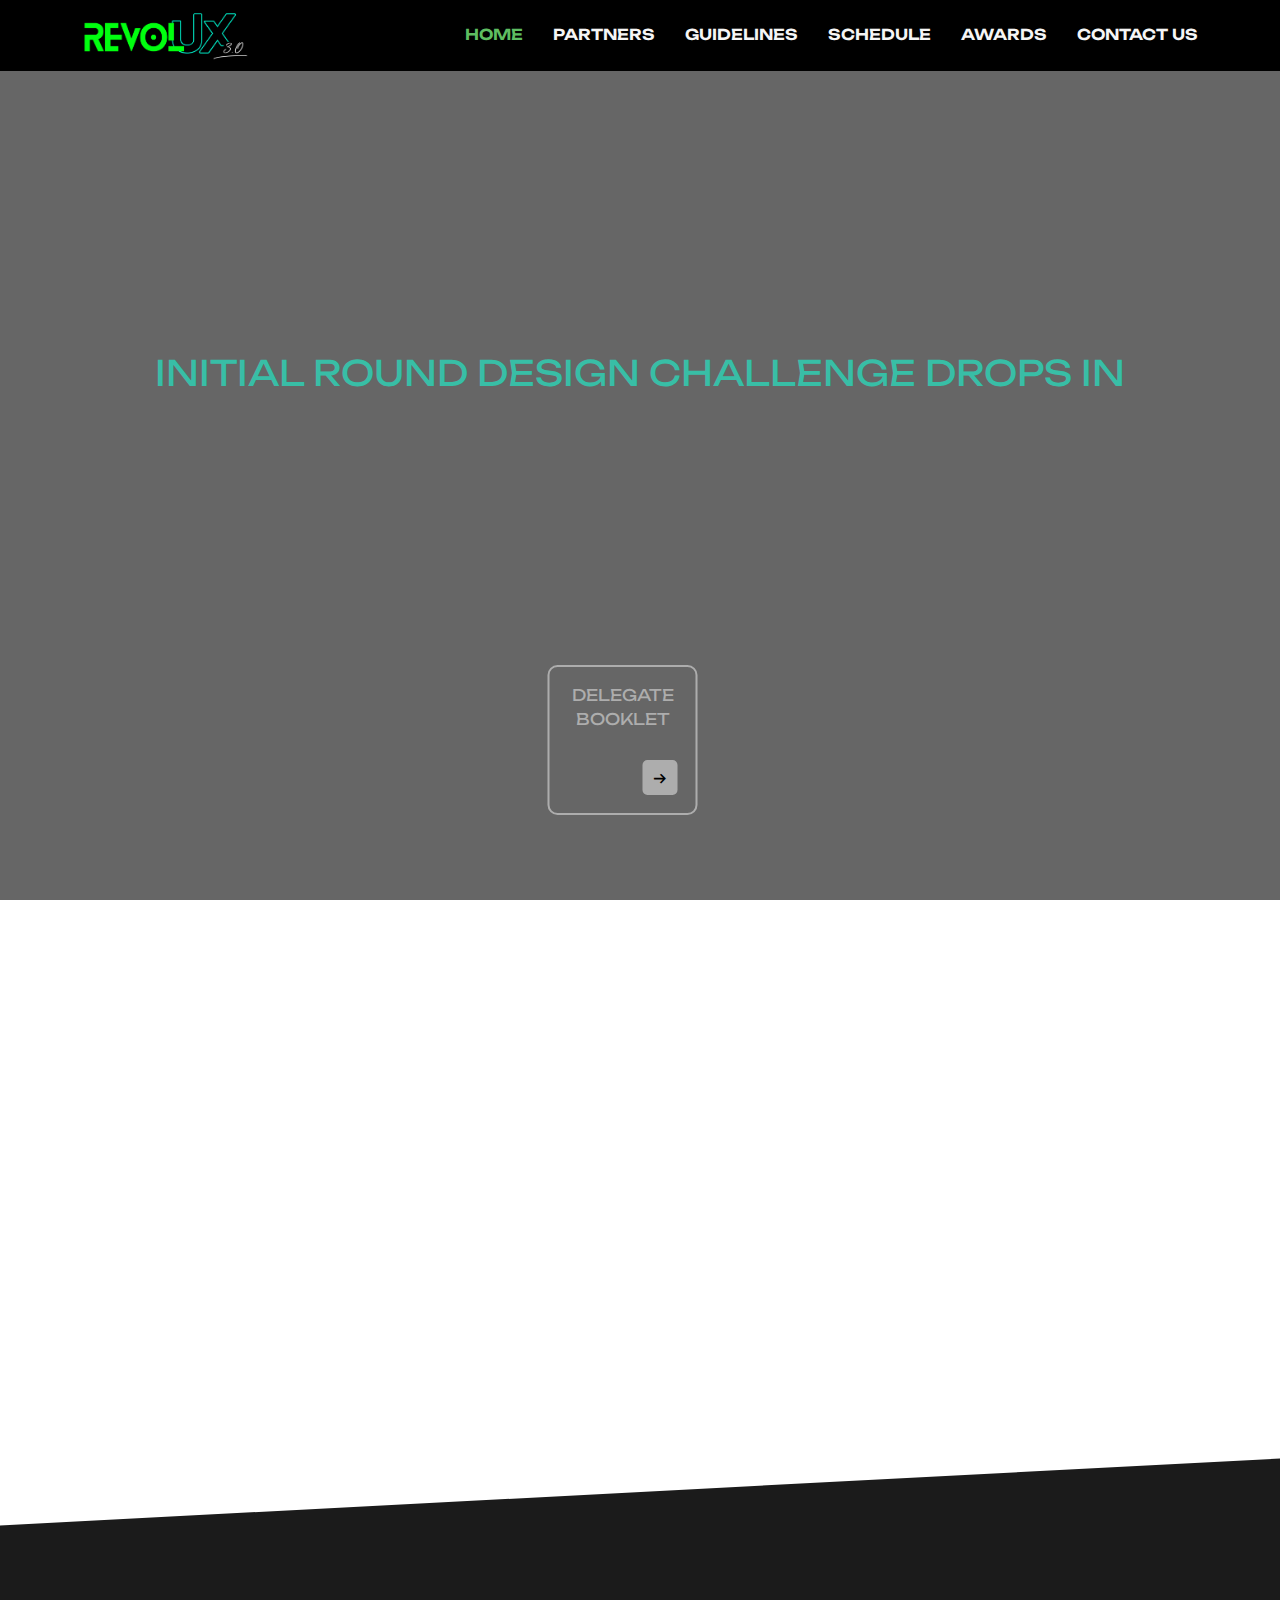
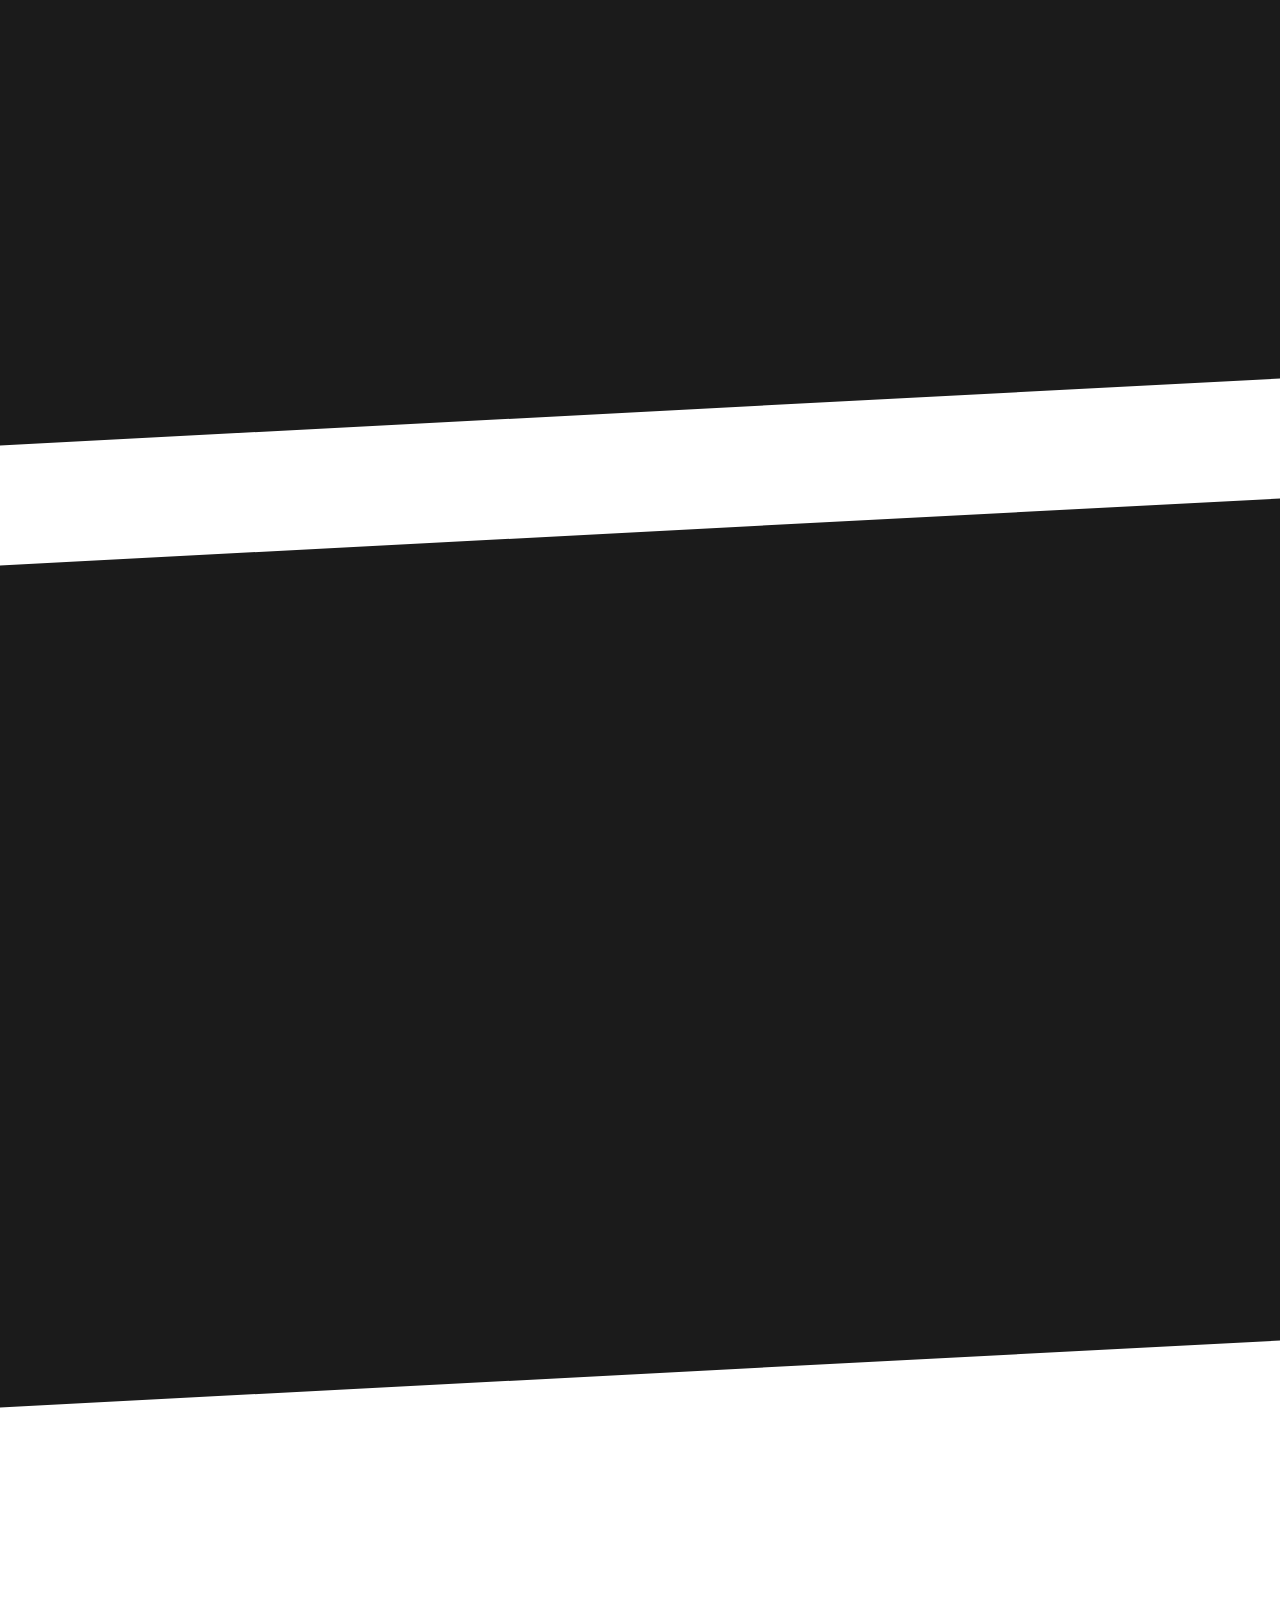
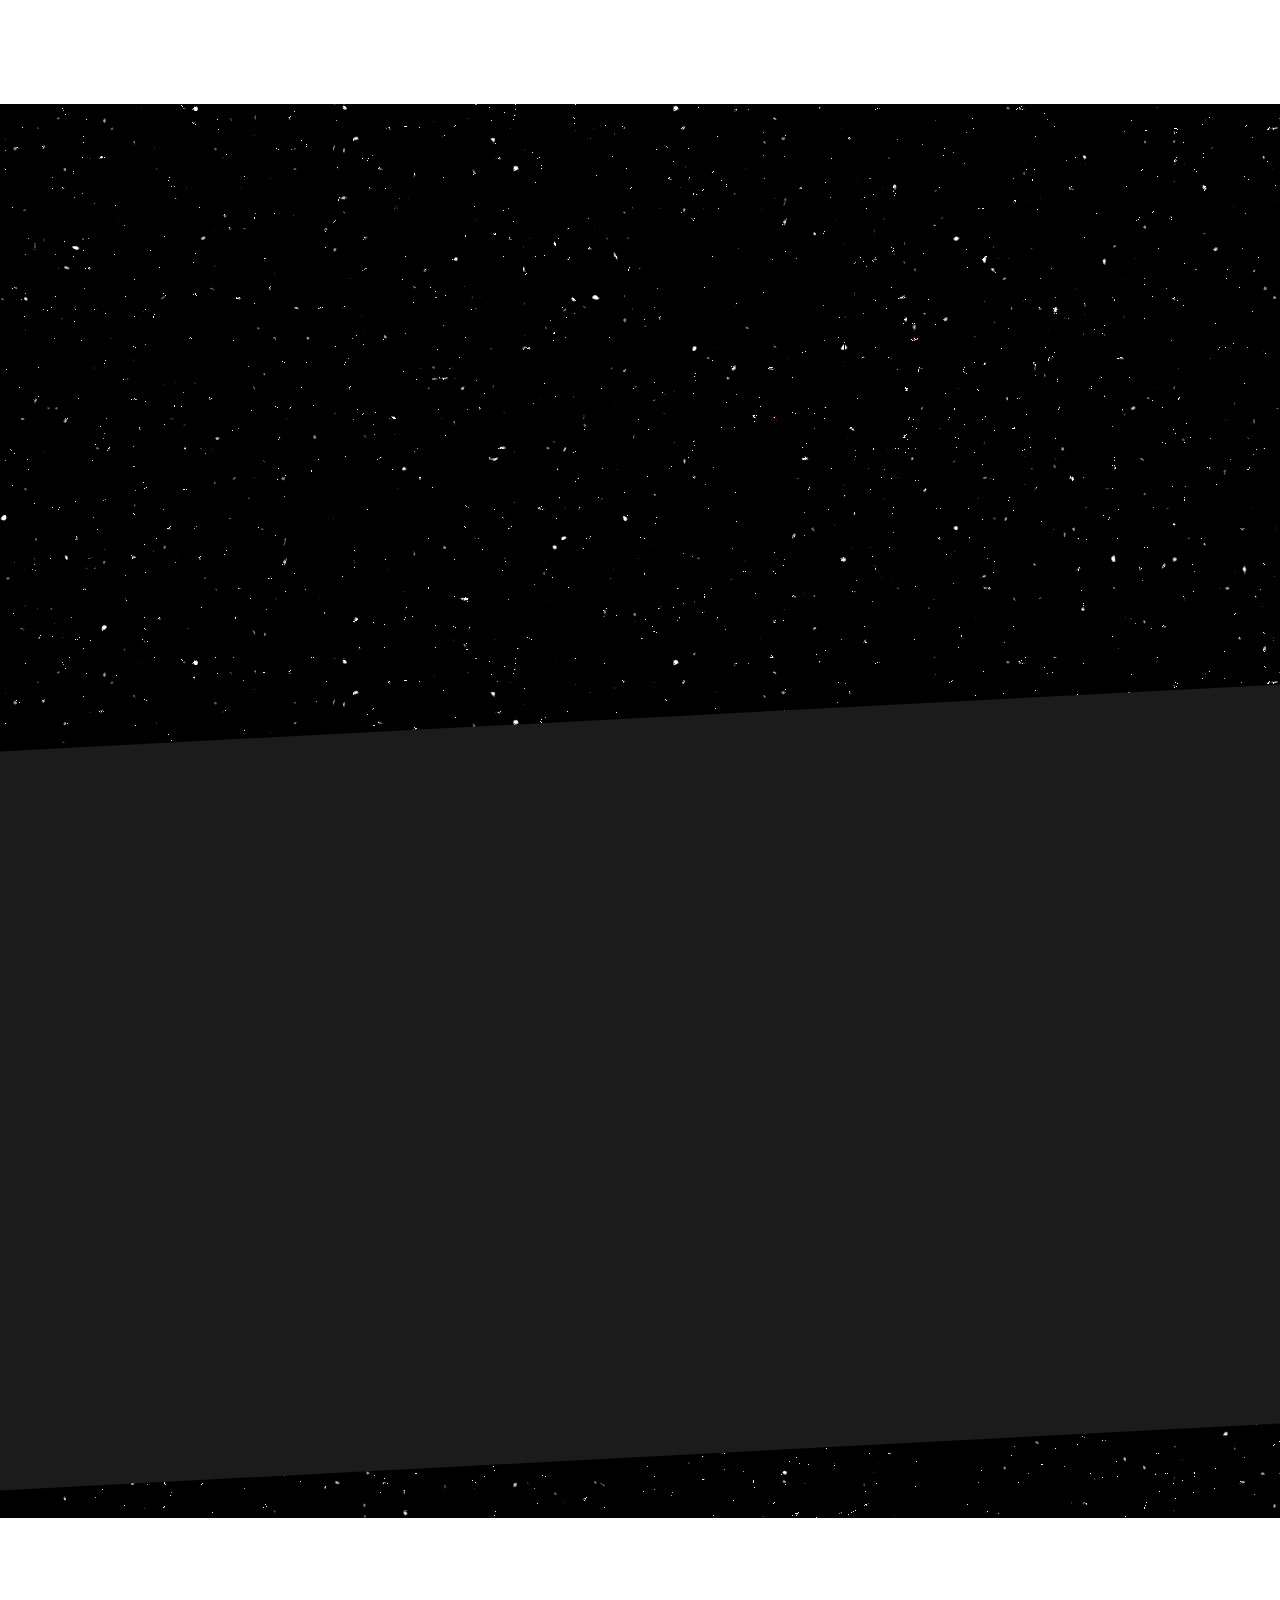
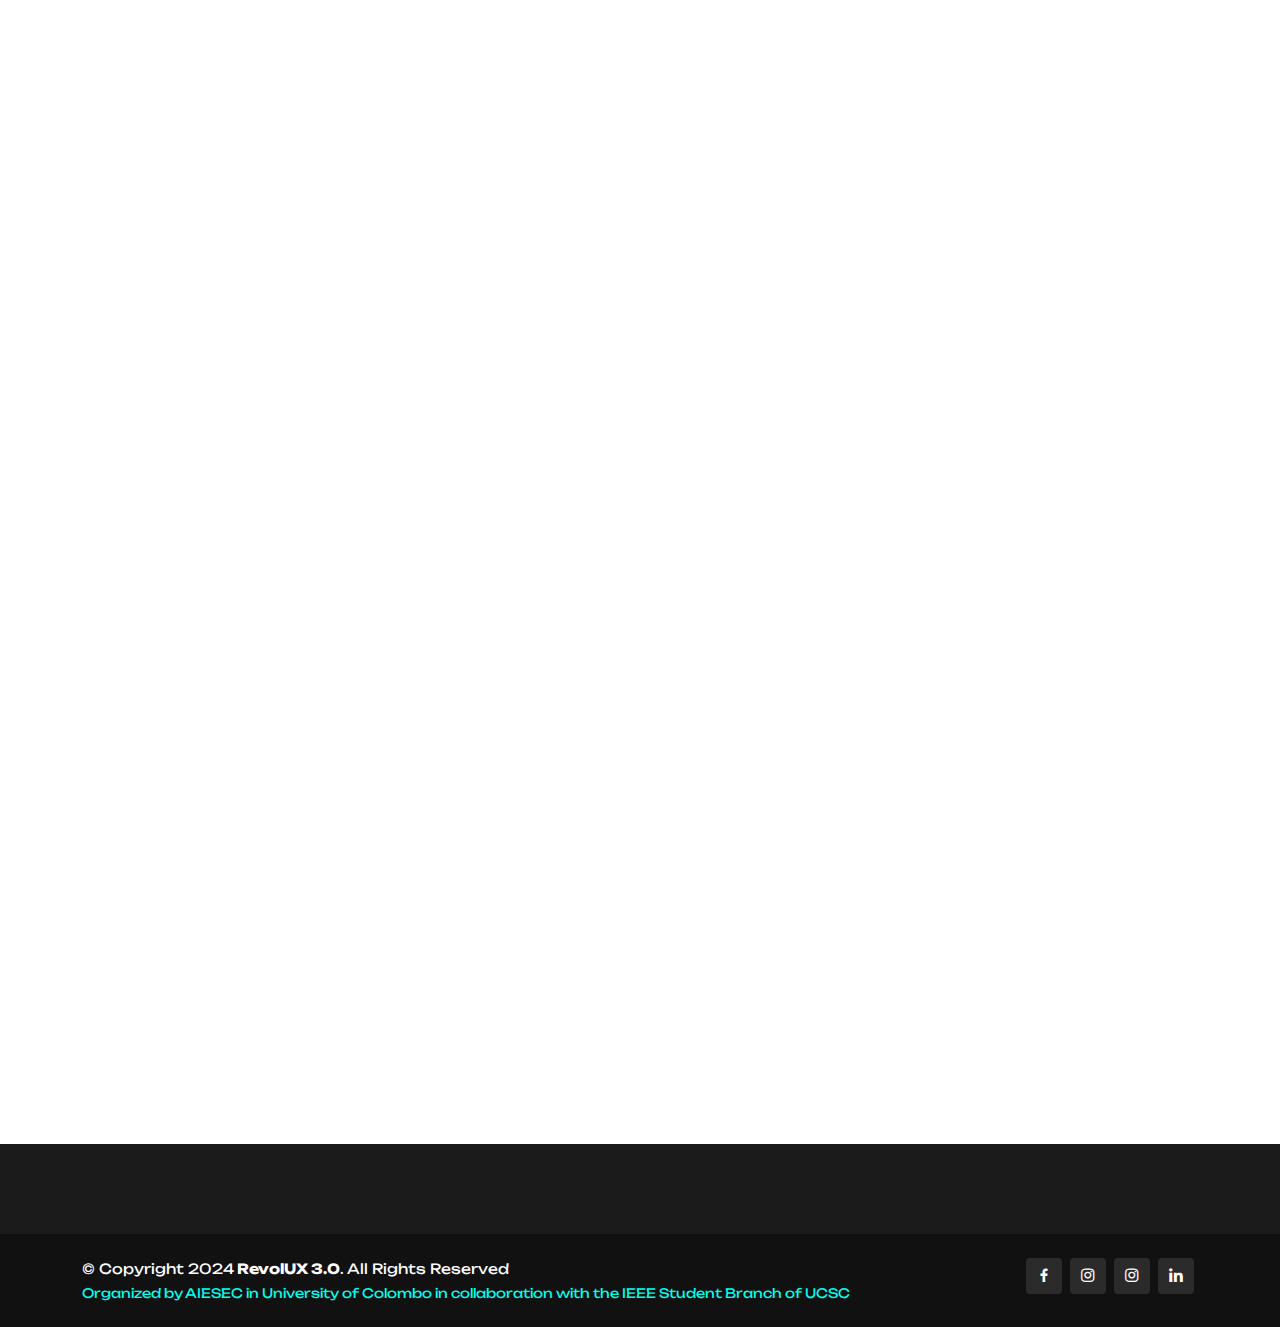
==== index.html @ b65d800c "test" ====
<!DOCTYPE html>
<html lang="en">

<head>
  <meta charset="utf-8">
  <meta content="width=device-width, initial-scale=1.0" name="viewport">

  <meta name="description" content="RevolUX 3.0 is an Inter University UI/UX Designathon organized by AIESEC in University of Colombo together with IEEE Student Branch of University of Colombo School of Computing.">
  <meta name="keywords" content="Designathon, Competition, University, UI, UX">
  <meta name="image" content="https://revolux.ucscieee.lk/assets/img/meta-thumb.jpg">
  
  <!-- Schema.org for Google -->
  <meta itemprop="name" content="RevolUX 3.0 is an Inter University UI/UX Designathon organized by AIESEC in University of Colombo together with IEEE Student Branch of University of Colombo School of Computing.">
  <meta itemprop="description" content="RevolUX 3.0 is an Inter University UI/UX Designathon organized by AIESEC in University of Colombo together with IEEE Student Branch of University of Colombo School of Computing. Energizing Innovation Building Dreams Nurturing Progress">
  <meta itemprop="image" content="https://revolux.ucscieee.lk/assets/img/meta-thumb.jpg">
  
  <!-- Twitter -->
  <meta name="twitter:site" content="">
  <meta name="twitter:card" content="summary">
  <meta name="twitter:title" content="RevolUX 3.0 is an Inter University UI/UX Designathon organized by AIESEC in University of Colombo together with IEEE Student Branch of University of Colombo School of Computing.">
  <meta name="twitter:description"
      content="RevolUX 3.0 is an Inter University UI/UX Designathon organized by AIESEC in University of Colombo together with IEEE Student Branch of University of Colombo School of Computing. Energizing Innovation Building Dreams Nurturing Progress">
  <meta name="twitter:image:src" content="https://revolux.ucscieee.lk/assets/img/meta-thumb.jpg">
  
  <!-- Open Graph general (Facebook, Pinterest & Google+) -->
  <meta name="og:title" content="RevolUX 3.0 is an Inter University UI/UX Designathon organized by AIESEC in University of Colombo together with IEEE Student Branch of University of Colombo School of Computing.">
  <meta name="og:description" content="RevolUX 3.0 is an Inter University UI/UX Designathon organized by AIESEC in University of Colombo together with IEEE Student Branch of University of Colombo School of Computing. Energizing Innovation Building Dreams Nurturing Progress">
  <meta name="og:image" content="https://revolux.ucscieee.lk/assets/img/meta-thumb.jpg">
  <meta name="og:url" content="https://revolux.ucscieee.lk">
  <meta name="og:site_name" content="RevolUX 3.0 is an Inter University UI/UX Designathon organized by AIESEC in University of Colombo together with IEEE Student Branch of University of Colombo School of Computing.">
  <meta name="fb:app_id" content="">
  <meta name="og:type" content="website">

  <title>RevolUX 3.0</title>
  <meta content="" name="description">
  <meta content="" name="keywords">

  <!-- Favicons -->
  <link href="assets/img/favicon.png" rel="icon">
  <link href="assets/img/apple-touch-icon.png" rel="apple-touch-icon">

  <!-- Google Fonts -->
  <link href="https://fonts.googleapis.com/css?family=Open+Sans:300,300i,400,400i,600,600i,700,700i|Raleway:300,300i,400,400i,500,500i,600,600i,700,700i|Poppins:300,300i,400,400i,500,500i,600,600i,700,700i" rel="stylesheet">

  <!-- Vendor CSS Files -->
  <link href="assets/vendor/aos/aos.css" rel="stylesheet">
  <link href="assets/vendor/bootstrap/css/bootstrap.min.css" rel="stylesheet">
  <link href="assets/vendor/bootstrap-icons/bootstrap-icons.css" rel="stylesheet">
  <link href="assets/vendor/boxicons/css/boxicons.min.css" rel="stylesheet">
  <link href="assets/vendor/glightbox/css/glightbox.min.css" rel="stylesheet">
  <link href="assets/vendor/remixicon/remixicon.css" rel="stylesheet">
  <link href="assets/vendor/swiper/swiper-bundle.min.css" rel="stylesheet">

  <!-- Template Main CSS File -->
  <link href="assets/css/style.css?ver=2.0" rel="stylesheet">
  <link rel="stylesheet" href="./revol_form/registerStyle.css" />

</head>

<body>

  <!-- ======= Header ======= -->
  <header id="header" class="fixed-top d-flex align-items-center">
    <div class="container d-flex align-items-center">
      <!-- <h1 class="logo me-auto"><a href="index.html">RevolUX</a></h1> -->
      <img src="assets/img/logo.png" class="logo me-auto" style="width: 15%;"/>

      <nav id="navbar" class="navbar order-last order-lg-0">
        <ul>
          <li><a class="nav-link scrollto active" href="#hero">HOME</a></li>
          <li><a class="nav-link scrollto" href="#team">PARTNERS</a></li>
          <!-- <li><a class="nav-link scrollto" href="#about">ABOUT</a></li> -->
          <!-- <li><a class="nav-link scrollto " href="#portfolio">DELEGATE PACK</a></li> -->
          <li><a class="nav-link scrollto" href="#services">GUIDELINES</a></li>
          <li><a class="nav-link scrollto" href="#count">SCHEDULE</a></li>
          <li><a class="nav-link scrollto" href="#pricing">AWARDS</a></li>
          
          
          
          <li><a class="nav-link scrollto" href="#contact">CONTACT US</a></li>
          
        </ul>
        <i class="bi bi-list mobile-nav-toggle" style="color: whitesmoke;"></i>
      </nav><!-- .navbar -->

      <!-- <a href="#" class="get-started-btn scrollto">REGISTER</a> -->
    </div>
  </header><!-- End Header -->

  <!-- ======= Hero Section ======= -->
  <section id="hero" class="hero route bg-video">
    <div class="overlay-itro"></div>
    <video autoplay muted loop poster="assets/video/hero-bg.jpg" style="width: 100%; height: 100vh; object-fit: cover;">
      <source src="assets/video/sample.mp4" type="video/mp4">
      Your browser does not support the video tag.
    </video>
    
    <div class="hero-content display-table">
      <div class="table-cell">
        <div class="container" style="text-align: center;">
          
          <div class="glitch-container" style="display: flex;justify-content: center;align-items: center;">
            <!-- <img src="assets/img/text.png" alt="" class="background-image"> -->
            <p>Initial round Design challenge drops in</p>
          </div>
          
          <br>
         
          <br>
          <div id="countdown">
           
          </div>

          <div class="buttonContainer">
            <!-- Button 1 -->
            <!-- <div class="inner-border">
              <div class="text-container">
                <div>REVOLUX</div>
                <div>STORE</div>
              </div>
              <a href="#portfolio" class="arrow">
                <button type="button" class="button">&#x2192;</button>
              </a>
            </div> -->
            
            <!-- Button 2 -->
            <div class="inner-border">
              <div class="text-container">
                <div>DELEGATE</div>
                <div>BOOKLET</div>
              </div>
              <a href="/revol_form/Delegate booklet.pdf" target="_blank" class="arrow">
                <button type="button" class="button">&#x2192;</button>
              </a>
            </div>
            
            <!-- Additional Button 3 -->
            <!-- <div class="inner-border large-border">
              <div class="text-container">
                <div>WORKSHOP 2</div>
                <div style="font-size: 10px;">PARTICIPATION CONFIRMATION</div>
              </div>
              <a href="#" target="_blank" class="arrow">
                <button type="button" class="button">&#x2192;</button>
              </a>
            </div> -->
          </div>
          
          

          <!-- <p class="pt-3"> -->
            <!-- <a class="btn btn-success btn js-scroll px-4 get-started-btn"  href="revol_form/workshop01Registration" role="button" style="height: 6vh;background-color: #00FF0F ;cursor: pointer;"><label class="mt-1">REGISTER NOW (WORKSHOP 01)</label> -->
            
            <!-- </a> -->
          <!-- </p> -->
          
        </div>
      </div>
    </div>
  

  </section>
  <!-- End Hero -->

  <main id="main">

    <!-- ======= Clients Section ======= -->
    <section id="team" class="clients">
      <div class="container" data-aos="zoom-in">
        <!-- uncomment the space-between to add the silver partners -->
        <!-- <div class="row" style="display: flex;justify-content: space-between;"> -->
          <div class="row" style="display: flex;justify-content: center; text-align: center;">
            <label class="form-label fs-3 mt-5 col-lg-3 fw-bold">Gold Partner</label><img src="assets/img/zone24x7.png" class="img-fluid col-lg-3" alt="" style="background-size: cover;margin-top: -1%;">
            <label class="form-label fs-3 mt-5 col-lg-3 fw-bold">Bronze Partner</label><img src="assets/img/logos/wso2.png" class="img-fluid col-lg-3" alt="" style="background-size: cover;margin-top: -1%;">
          </div>
          <div class="row mt-1" style="display: flex;justify-content: center; text-align: center;">
            <label class="form-label fs-3 mt-4 col-lg-5 fw-bold">Educational Partner</label><img src="assets/img/logos/corzent.png" class="img-fluid col-lg-2 mt-1" style="background-size: cover;" alt="">
            <!-- <label class="form-label fs-3 mt-5 col-lg-3 fw-bold">Bronze Partner</label><img src="assets/img/logos/wso2.png" class="img-fluid col-lg-3" alt="" style="margin-top: -1%;"> -->
          </div>
          
         
          <!-- <label class="form-label fs-3 mt-3 col-lg-3 offset-lg-1 fw-bold">Silver Partner</label><img src="assets/img/logos/purple.png" class="img-fluid col-lg-2" alt="" > -->
       <!-- </div> -->
        <div class="clients-slider swiper mt-5" style="text-align: center;">
          <label class="form-label fs-4" data-aos="zoom-in">Other Partners</label>
          <div class="swiper-wrapper align-items-center mt-3">
          
            
            <div class="swiper-slide"><img src="assets/img/logos/SLWebCast.jpg"style="border-radius:100%;filter:none;opacity: 1;" class="img-fluid" alt=""></div>
            
            <div class="swiper-slide"><img src="assets/img/logos/moraLenz.png" class="img-fluid" alt="" style="filter:none;opacity: 1;"></div>
            <div class="swiper-slide"><img src="assets/img/logos/purple.png" class="img-fluid" alt="" style="filter:none;opacity: 1;"></div>
            <div class="swiper-slide"><img src="assets/img/logos/ColomboBeacon.png" class="img-fluid" alt="" style="filter:none;opacity: 1;"></div>
            <div class="swiper-slide"><img src="assets/img/logos/toastmasters.jpg" style="border-radius: 100%;filter:none;opacity: 1;" class="img-fluid" alt=""></div>
            <div class="swiper-slide"><img src="assets/img/logos/HackAthonslk.jpg" class="img-fluid" alt=""style="filter:none;opacity: 1;"></div>
            <div class="swiper-slide"><img src="assets/img/logos/goodpr.jpg" class="img-fluid" alt=""style="filter:none;opacity: 1;"></div>
            <div class="swiper-slide"><img src="assets/img/logos/leo.png" class="img-fluid" alt=""style="filter:none;opacity: 1;"></div>
            <div class="swiper-slide"><img src="assets/img/logos/Logo Transparent.png" class="img-fluid" alt=""style="filter:none;opacity: 1;"></div>
            <div class="swiper-slide"><img src="assets/img/logos/ceylon today.jpg" class="img-fluid" alt=""style="filter:none;opacity: 1;"></div>
            <div class="swiper-slide"><img src="assets/img/logos/mawbima.jpg" class="img-fluid" alt=""style="filter:none;opacity: 1;"></div>
            <div class="swiper-slide"><img src="assets/img/logos/EIclub.png" class="img-fluid" alt=""style="filter:none;opacity: 1;border-radius:100%"></div>
            <div class="swiper-slide"><img src="assets/img/logos/Full Logo 2023.png" class="img-fluid" alt=""style="filter:none;opacity: 1;"></div>
            <div class="swiper-slide"><img src="assets/img/logos/studyway.png" class="img-fluid" alt=""style="filter:none;opacity: 1;"></div>
            <div class="swiper-slide"><img src="assets/img/logos/vertice.jpg" class="img-fluid" alt=""style="filter:none;opacity: 1;"></div>
            <div class="swiper-slide"><img src="assets/img/logos/findit.png" class="img-fluid" alt=""style="filter:none;opacity: 1;"></div>
            
            
            
            <!-- <div class="swiper-slide"><img src="assets/img/clients/client-7.png" class="img-fluid" alt=""></div>
            <div class="swiper-slide"><img src="assets/img/clients/client-8.png" class="img-fluid" alt=""></div> -->
          </div>
         
        <!-- <div class="swiper-pagination mt-3"></div> -->
      </div>
      </div>
    </section><!-- End Clients Section -->


    <!-- ======= About Section ======= -->
    <section id="about" class="about section-bg">
      <div class="container" data-aos="fade-up">

        <div class="row no-gutters">
          <div class="content col-xl-5 d-flex align-items-stretch">
            <div class="content">
              <h3 style="color: #00FF0F ; font-weight: 500;">What is RevolUX ?</h3>
              <p >
                RevolUX is an Inter University UI/UX Designathon organized by 
                AIESEC in University of Colombo together with the IEEE Student Branch of University of Colombo School of Computing.
              </p>
              <img src="assets\img\logos\aiesec.webp" style="width: 40%;"/>
              <img src="assets\img\logos\ieee.webp" style="width: 40%;"/>
              
            </div>
          </div>
          <div class="col-xl-7 d-flex align-items-stretch">
            <div class="icon-boxes d-flex flex-column justify-content-center">
              <div class="row">
                <div class="col-md-6 icon-box" data-aos="fade-up" data-aos-delay="100">
                 
                  <p style="font-family: 'Lato', sans-serif;font-size:large">We are proud to bring this event for the third time in a row with the goal of providing undergraduates 
                    with hands on experience in User Interface and User Experience designing.
                  </p>
                </div>
                
                <div class="col-md-6 icon-box" data-aos="fade-up" data-aos-delay="300">
                
                  <p style="font-family: 'Lato', sans-serif;font-size:large">This event would open doors to get exposed to design-related fields that helps to enhance the skills of undergraduates and make 
                    themselves ready to step to the world of work with confidence.
                  </p>
                </div>
                <div class="col-md-6 icon-box" data-aos="fade-up" data-aos-delay="400" style="margin-left: 32%;">
                 
                  <!-- <a href="revol_form/register" class="about-btn"><span>REGISTER</span> <i class="bx bx-chevron-right"></i></a> -->
                </div>
              </div>
            </div>
            <!-- End .content-->
          </div>
        </div>

      </div>
    </section><!-- End About Section -->

    <!-- ======= Portfolio Section ======= -->
    <!-- <section id="portfolio" class="portfolio">
      <div class="container" data-aos="fade-up">

        <div class="section-title">
          <h2>Delegate Pack</h2>
          
        </div>

        <div class="row" data-aos="fade-up" data-aos-delay="100">
          <div class="col-lg-12 d-flex justify-content-center">
            <ul id="portfolio-flters"> 
              <li data-filter="*" class="filter-active">All</li>
              <li data-filter=".filter-app">Packs</li>
              <li data-filter=".filter-card">Size Chart</li>
              
            </ul>
          </div>
        </div>

        <div class="row portfolio-container mb-4 mt-2" data-aos="fade-up" data-aos-delay="200">

          <div class="row portfolio-container" data-aos="fade-up" data-aos-delay="200">

         
  
            <div class="col-lg-4 col-md-6 portfolio-item filter-web offset-lg-2">
              <div class="portfolio-wrap" style="background-color: transparoffset-lg-4ent;">
                <img src="assets\img\img\delegatePack\tshirt.jpg" class="img-fluid object-fit-cover" alt="" style="height:44.5vh">
                <div class="portfolio-info">
                  <h4>TSHIRT</h4>
                  
                  <div class="portfolio-links">
                    <a href="assets\img\img\delegatePack\tshirt.jpg" data-gallery="portfolioGallery" class="portfolio-lightbox" title="TSHIRT"><i class="bx bx-plus"></i></a>
                    
                  </div>
                </div>
              </div>
            </div>
  
            
  
            <div class="col-lg-4 col-md-6 portfolio-item filter-card">
              <div class="portfolio-wrap">
                <img src="assets/img/img/delegatePack/sizechart.jpg" class="img-fluid object-fit-contain" alt="" style="height:44.5vh">
                <div class="portfolio-info">
                  <h4>SIZE CHART</h4>
                  
                  <div class="portfolio-links">
                    <a href="assets/img/img/delegatePack/sizechart.jpg" data-gallery="portfolioGallery" class="portfolio-lightbox" title="Size Chart"><i class="bx bx-plus"></i></a>
                    
                  </div>
                </div>
              </div>
            </div>
  
          </div>
        </div>
        
      </div>
      
      <div class="col-lg-6 col-12 offset-lg-3 mt-3 px-4">
        <div class="alert alert-success" role="alert" id="alert-div3">
          <label class="form-label" style="color: black;">WITHOUT DELIVERY - Rs. 1700.00</label><br/>
          <label class="form-label" style="color: black;">WITH DELIVERY - Rs. 2000.00</label></br>
          
          <br/>
          <label class="form-label"> S Praneesh <br/>
          Account No -  018-2-001-7-0066877 <br/>
          People's Bank <br/>
          Gampola Branch
         </label>
        </div>
        <select class="form-select" aria-label="Default select example" id="size">
          <option selected  value="">Select Size</option>
          <option value="XXS">XXS</option>
          <option value="XS">XS</option>
          <option value="S">S</option>
          <option value="M">M</option>
          <option value="L">L</option>
          <option value="XL">XL</option>
          <option value="XXL">XXL</option>
        </select>
        <input type="text" class="form-control mt-2" placeholder="Name" id="tname"/>
        <input type="text" class="form-control mt-2" placeholder="Email" id="temail"/>
        <input type="text" class="form-control mt-2" placeholder="Contact Number" id="tcnum" maxlength="10"/>
        <input type="text" class="form-control mt-2" placeholder="Address" id="tadd"/>
        <select class="form-select mt-2" aria-label="Default select example" id="collection">
          <option selected  value="">Collection Method</option>
          <option value="delivery">Delivery</option>
          <option value="collect">Collect</option>
         
        </select>
        <input type="file" class="form-control mt-2" id="receipt"/>
        <div class="alert alert-success d-none mt-1" role="alert" id="alert-div2">
          A simple success alert—check it out!
        </div>
        <button class="btn btn-success mt-2" style="background-color: #00FF0F ;width: 100%;"onclick=order();>Order Now</button>
      </div>

    </section--> 
    


        <!-- ======= Services Section ======= -->
        <section id="services" class="services section-bg ">
          <div class="container" data-aos="fade-up">
    
            <div class="section-title">
              <h2>Guidelines</h2>
              
            </div>
    
            <div class="row">
              <div class="col-md-6">
                <div class="icon-box" data-aos="fade-up" data-aos-delay="100">
                  <i class="bi bi-mortarboard" style="color: #00FF0F ;"></i>
                  <h4><a href="#">01</a></h4>
                  <p>All the participants must be undergraduates studying at any university.</p>
                </div>
              </div>
              <div class="col-md-6 mt-4 mt-md-0">
                <div class="icon-box" data-aos="fade-up" data-aos-delay="200">
                  <i class="bi bi-people" style="color: #00FF0F ;"></i>
                  <h4><a href="#">02</a></h4>
                  <p>One team should comprise of a minimum of 3 members and a maximum of up to 4 members.</p>
                </div>
              </div>
              <div class="col-md-6 mt-4 mt-md-0">
                <div class="icon-box" data-aos="fade-up" data-aos-delay="300">
                  <i class="bi bi-collection" style="color: #00FF0F ;"></i>
                  <h4><a href="#">03</a></h4>
                  <p>All members of the team should be from the same university.<br/><br/><br/</p>
                </div>
              </div>
              <div class="col-md-6 mt-4 mt-md-0">
                <div class="icon-box" data-aos="fade-up" data-aos-delay="400">
                  <i class="bi bi-window-fullscreen" style="color: #00FF0F ;"></i>
                  <h4><a href="#">04</a></h4>
                  <p>The Initial round selections would be based on the presentation of a solid UI solution by mock-ups and prototypes.</p>
                </div>
              </div>
              <div class="col-md-6 mt-4 mt-md-0">
                <div class="icon-box" data-aos="fade-up" data-aos-delay="500">
                  <i class="bi bi-trophy" style="color: #00FF0F ;"></i>
                  <h4><a href="#">05</a></h4>
                  <p>The Final round will be happening physically as a 24 hour Designathon where the final 10 teams will be competing</p>
                </div>
              </div>
              
            </div>
    
          </div>
        </section>

    <!-- ======= Counts Section ======= -->
    <section id="counts" class="counts">
      <div class="container" data-aos="fade-up">

        <div class="row">

          <div class="col-lg-4 col-md-6">
            <div class="count-box">
              <i class="bi bi-people"></i>
              <span data-purecounter-start="0" data-purecounter-end="200" data-purecounter-duration="1" class="purecounter"></span>
              <p>Delegates</p>
            </div>
          </div>

          <div class="col-lg-4 col-md-6 mt-5 mt-md-0">
            <div class="count-box">
              <i class="bi bi-journal-richtext"></i>
              <span data-purecounter-start="0" data-purecounter-end="2" data-purecounter-duration="1" class="purecounter"></span>
              <p>Rounds</p>
            </div>
          </div>

          <div class="col-lg-4 col-md-6 mt-5 mt-lg-0">
            <div class="count-box">
              <i class="bi bi-headset"></i>
              <span data-purecounter-start="0" data-purecounter-end="3" data-purecounter-duration="1" class="purecounter"></span>
              <p>Workshops</p>
            </div>
          </div>

        

        </div>

      </div>
   
    </section>
    <!-- End Counts Section -->

   

    <!-- ======= Testimonials Section ======= -->
    <section id="count" class="testimonials">
      <div class="container" data-aos="fade-up">
        <div class="section-title">
          <h2 style="color: whitesmoke;">Timeline</h2>
          
        </div>

        <div class="testimonials-slider swiper" data-aos="fade-up" data-aos-delay="100">
          <div class="swiper-wrapper">

            <div class="swiper-slide schedule-border1">
              <div class="testimonial-wrap">
                <div class="testimonial-item1" style="text-align: center;">
                  
                  <h3 style="color:rgb(171, 171, 171)">JANUARY 07, 2024</h3>
                  <h4 style="color: rgb(171, 171, 171)">Awareness Session & Registrations Open</h4><br/>
                  <h4 style="color: rgb(171, 171, 171)">
                    <!-- <i class="bx bxs-quote-alt-left quote-icon-left"></i> -->
                    This session will be held via zoom to give insights on what UI/UX designing is and on how to use design thinking process in projects.
                    <!-- <i class="bx bxs-quote-alt-right quote-icon-right"></i> -->
                  </h4>
                </div>
              </div>
            </div><!-- End testimonial item -->

            <div class="swiper-slide schedule-border1">
              <div class="testimonial-wrap">
                <div class="testimonial-item" style="text-align: center;">
                  
                  <h3 style="color:rgb(171, 171, 171)">JANUARY 15, 2024</h3>
                  <h4 style="color: rgb(171, 171, 171)">1<sup>st</sup> Workshop ( Online )</h4><br/>
                  <h4 style="color: rgb(171, 171, 171)">
                    <!-- <i class="bx bxs-quote-alt-left quote-icon-left"></i> -->
                    Figma as a Tool.</br>
                    Elevate your skills, unleash creativity. 
                    <!-- and compete with passion in this hands-on experience shaping the next generation of user interfaces and experiences. -->
                    <!-- <i class="bx bxs-quote-alt-right quote-icon-right"></i> -->
                  </h4>
                </div>
              </div>
            </div><!-- End testimonial item -->

            <div class="swiper-slide schedule-border" style="border-color: #00FFED;">
              <div class="testimonial-wrap">
                <div class="testimonial-item" style="text-align: center;">
                  
                  <!-- <h3 style="color: #00FF0F ;">Postponed till further notice</h3> -->
                  <h3 style="color:#00FFED">FEBRUARY 14, 2024</h3>
                  <h4 style="color: grey;">Initial Design Submission Opening</h4><br/>
                  <h4 style="color: whitesmoke;">
                    
                    As per initial round submissions, it is expected to submit a solid UI solution by using mockups and prototypes.
                    
                  </h4>
                </div>
              </div>
            </div>
            <!-- End testimonial item -->

            <div class="swiper-slide schedule-border" >
              <div class="testimonial-wrap" >
                <div class="testimonial-item" style="text-align: center;">
                  <!-- <img src="assets/img/testimonials/testimonials-1.jpg" class="testimonial-img" alt=""> -->
                  <!-- <h3 style="color: #00FFED">Postponed till further notice</h3> -->
                  <h3 style="color:rgb(171, 171, 171)">FEBRUARY 16, 2024</h3>
                  <h4 style="color: grey;">2<sup>nd</sup> Workshop ( Physical )</h4><br/>
                  <h4 style="color: whitesmoke;">
                    <!-- <i class="bx bxs-quote-alt-left quote-icon-left"></i> -->
                    Design Process and UI/UX Guidelines
                    <!-- <i class="bx bxs-quote-alt-right quote-icon-right"></i><br/><br/> -->
                  </h4>
                </div>
              </div>
            </div><!-- End testimonial item -->

           

            <div class="swiper-slide schedule-border">
              <div class="testimonial-wrap">
                <div class="testimonial-item" style="text-align: center;">
                  
                  <!-- <h3 style="color: #00FF0F ;">Postponed till further notice</h3> -->
                  <h3 style="color:rgb(171, 171, 171)">FEBRUARY 20, 2024</h3>
                  <h4 style="color: grey;" >Initial Design Submission Closing</h4><br/>
                  <h4 style="color: whitesmoke;">
                    
                    Accepting of initial round submissions will be closed.
                    
                  </h4>
                </div>
              </div>
            </div>
            <!-- End testimonial item -->
            <div class="swiper-slide schedule-border">
              <div class="testimonial-wrap">
                <div class="testimonial-item" style="text-align: center;">
                  <!-- <img src="assets/img/testimonials/testimonials-1.jpg" class="testimonial-img" alt=""> -->
                  <!-- <h3 style="color: #00FF0F ;">FEBRUARY 10, 2024</h3> -->
                  <h3 style="color:rgb(171, 171, 171)">FEBRUARY 28, 2024</h3>
                  <h4 style="color: grey;" >3<sup>rd</sup> Workshop ( Physical )</h4><br/>
                  <h4 style="color: whitesmoke;">
                    <!-- <i class="bx bxs-quote-alt-left quote-icon-left"></i> -->
                    This will be taking place as a physical session for the finalists, which would provide insights on how to pitch their solutions/designs to the judges as a presentation.
                    <!-- <i class="bx bxs-quote-alt-right quote-icon-right"></i><br/><br/> -->
                  </h4>
                </div>
              </div>
            </div><!-- End testimonial item -->

            <div class="swiper-slide schedule-border">
              <div class="testimonial-wrap">
                <div class="testimonial-item" style="text-align: center;">
                  <!-- <img src="assets/img/testimonials/testimonials-1.jpg" class="testimonial-img" alt=""> -->
                  <!-- <h3 style="color: #00FF0F ;">FEBRUARY 17, 2024</h3> -->
                  <h3 style="color:rgb(171, 171, 171)">MARCH 02 & 03, 2024</h3>
                  <h4 style="color: grey;">Designathon</h4><br/>
                  <h4 style="color: whitesmoke;">
                    <!-- <i class="bx bxs-quote-alt-left quote-icon-left"></i> -->
                    This will take place as a 24 hr Designathon at University premises.
                    <!-- <i class="bx bxs-quote-alt-right quote-icon-right"></i><br/><br/> -->
                  </h4>
                </div>
              </div>
            </div><!-- End testimonial item -->

            
            <div class="swiper-slide schedule-border">
              <div class="testimonial-wrap">
                <div class="testimonial-item" style="text-align: center;">
                  <!-- <img src="assets/img/testimonials/testimonials-1.jpg" class="testimonial-img" alt=""> -->
                  <!-- <h3 style="color: #00FF0F ;">FEBRUARY 18, 2024</h3> -->
                  <h3 style="color:rgb(171, 171, 171)">MARCH 03, 2024</h3>
                  <h4 style="color: grey;">Grab the trophy</h4><br/>
                  <h4 style="color: whitesmoke;">
                    <!-- <i class="bx bxs-quote-alt-left quote-icon-left"></i> -->
                    The final ten teams will be presenting their solutions to the judges and the top 3 teams will be selected.
                    <!-- <i class="bx bxs-quote-alt-right quote-icon-right"></i><br/><br/> -->
                  </h4>
                </div>
              </div>
            </div><!-- End testimonial item -->

          </div>
          <!-- <div class="swiper-pagination"></div> -->
        </div>

      </div>
    </section><!-- End Testimonials Section -->

    <!-- ======= Award Section ======= -->
    <section id="pricing" class="pricing section-bg">
      <div class="container" data-aos="fade-up">

        <div class="section-title">
          <h2>AWARDS</h2>
          
        </div>

        <div class="row">

          <div class="col-lg-4 col-md-6 order-2 order-md-1">
            <div class="box mt-4" data-aos="fade-up" data-aos-delay="100" style="background-color:transparent">
              <div class="card card-blog award-card" >
                <div class="card-img">
                  <img src="assets/img/awardrunnersup.jpg" alt="" class="img-fluid">
                </div>
                <div class="card-body">
                  <div class="card-category-box">
                    <div class="card-category">
                      <h6 class="category fs-4" style="color: whitesmoke;">2 <sup>nd</sup> Place</h6>
                    </div>
                  </div>
                  <h3 class="card-title fs-5" style="color: whitesmoke;">Rs. 60,000</h3>
                </div>
              </div>
            </div>
          </div>

          <div class="col-lg-4 col-md-6 mt-md-0 order-1 order-md-2" >
            <div class="box featured" data-aos="fade-up" data-aos-delay="200" style="background-color:transparent ;" >
              <div class="card card-blog award-card" >
              <div class="card-img">
                <img src="assets/img/awardwinner.jpg" alt="" class="img-fluid">
              </div>
              <div class="card-body">
                <div class="card-category-box">
                  <div class="card-category">
                    <h6 class="category fs-2" style="color: whitesmoke;">WINNER</h6>
                  </div>
                </div>
                <h3 class="card-title fs-3" style="color: whitesmoke;" >Rs. 100,000</h3>
              </div>
            </div>
            </div>
          </div>

          <div class="col-lg-4 col-md-6 order-3 order-md-3">
            <div class="box mt-4" data-aos="fade-up" data-aos-delay="100" style="background-color: transparent;">
              <div class="card card-blog award-card">
                <div class="card-img">
                  <img src="assets/img/award2runnersup.jpg" alt="" class="img-fluid">
                </div>
                <div class="card-body">
                  <div class="card-category-box">
                    <div class="card-category">
                      <h6 class="category fs-4" style="color: whitesmoke;">3 <sup>rd</sup> Place</h6>
                    </div>
                  </div>
                  <h3 class="card-title fs-5" style="color: whitesmoke;">Rs. 40,000</h3>
                </div>
              </div>
            </div>
          </div>

        </div>

      </div>
    </section>
    <!-- End Award Section -->

    

    <!-- ======= Contact Section ======= -->
    <section id="contact" class="contact">
      <div class="container" data-aos="fade-up">

        <div class="section-title">
          <h2>Contact Us</h2>
          
        </div>

        <div class="row p-3" data-aos="fade-up" data-aos-delay="100">

          <div class="col-lg-5 mb-3 d-flex align-items-center justify-content-center" style="border-style: solid;border-color: black;border-radius: 12px;">

            <div class="row">
              <div class="col-md-12 mt-1"  >
                <div class="card px-3 py-2 align-items-center" style="width:100%;display: flex;flex-direction: row;text-align: center;" >
                  <img src="./revol_form/img/5.jpg" class="card-img-top" alt="..." style="width: 100px;height: 100px;border-radius: 100%;">
                  <div class="card-body" style="text-align: left;">
                    <h6 class="card-title">Vidhara Ranujee</h6>
                    <p class="card-text" style="font-size: 12px;">The IEEE Student Branch of UCSC</p>
                   
                   
                  </div>
                  <div class="fs-3" style="margin-right: 10px;">
                    <a href="mailto:ranu2001vi@gmail.com"><i class="bi bi-envelope-fill" style="color: black;"></i> </a>
                    
                  </div>
                  <div class="fs-3">
                    <a href="tel: +94 77 536 4603"><i class="bi bi-telephone-fill" style="color: black;"></i></a>
                    
                  </div>
                </div>
                <div class="card px-3 py-2 align-items-center mt-2" style="width:100%;display: flex;flex-direction: row;text-align: center;" >
                  <img src="./revol_form/img/6.jpg" class="card-img-top" alt="..." style="width: 100px;height: 100px;border-radius: 100%;">
                  <div class="card-body" style="text-align: left;">
                    <h6 class="card-title">Stephney Pieris</h6>
                    <p class="card-text" style="font-size: 12px;">AISEC in University of Colombo</p>
                    
                   
                  </div>
                  <div class="fs-3" style="margin-right: 10px;">
                    <a href="mailto:stephneypeiris@aiesec.net"><i class="bi bi-envelope-fill" style="color: black;"></i> </a>
                    
                  </div>
                  <div class="fs-3">
                    <a href="tel: +94 74 064 9256"><i class="bi bi-telephone-fill" style="color: black;"></i></a>
                    
                  </div>
                </div>
                <div class="card px-3 py-2 align-items-center mt-2" style="width:100%;display: flex;flex-direction: row;text-align: center;" >
                  <img src="./revol_form/img/2.jpg" class="card-img-top" alt="..." style="width: 100px;height: 100px;border-radius: 100%;">
                  <div class="card-body" style="text-align: left;">
                    <h6 class="card-title">Dinu Jayatissa</h6>
                    <p class="card-text" style="font-size: 12px;">The IEEE Student Branch of UCSC</p>
                    <!-- <a href="#" class="btn btn-primary">Go somewhere</a> -->
                   
                  </div>
                  <div class="fs-3" style="margin-right: 10px;">
                    <a href="mailto:damsinijayatissa@gmail.com"><i class="bi bi-envelope-fill" style="color: black;"></i> </a>
                    
                  </div>
                  <div class="fs-3">
                    <a href="tel: +94 76 612 0103"><i class="bi bi-telephone-fill" style="color: black;"></i></a>
                    
                  </div>
                </div>
                <div class="card px-3 py-2 align-items-center mt-2" style="width:100%;display: flex;flex-direction: row;text-align: center;" >
                  <img src="./revol_form/img/3.jpg" class="card-img-top" alt="..." style="width: 100px;height: 100px;border-radius: 100%;">
                  <div class="card-body" style="text-align: left;">
                    <h6 class="card-title">Didulanka Gamage</h6>
                    <p class="card-text" style="font-size: 12px;">AIESEC in University of Colombo</p>
                    
                   
                  </div>
                  <div class="fs-3" style="margin-right: 10px;">
                    <a href="mailto:didulanka.gamage@aiesec.net"><i class="bi bi-envelope-fill" style="color: black;"></i> </a>
                    
                  </div>
                  <div class="fs-3">
                    <a href="tel: +94 77 379 9736"><i class="bi bi-telephone-fill" style="color: black;"></i></a>
                    
                  </div>
                </div>
                <div class="card px-3 py-2 align-items-center mt-2" style="width:100%;display: flex;flex-direction: row;text-align: center;" >
                  <img src="./revol_form/img/4.jpg" class="card-img-top" alt="..." style="width: 100px;height: 100px;border-radius: 100%;background-size: contain;">
                  <div class="card-body" style="text-align: left;">
                    <h6 class="card-title">Ayeshini Kulathunga</h6>
                    <p class="card-text" style="font-size: 12px;">The IEEE Student Branch of UCSC</p>
                
                   
                  </div>
                  <div class="fs-3" style="margin-right: 10px;">
                    <a href="mailto:kulathungaayeshini@gmail.com"><i class="bi bi-envelope-fill" style="color: black;"></i> </a>
                    
                  </div>
                  <div class="fs-3">
                    <a href="tel:+94 75 789 8466"><i class="bi bi-telephone-fill" style="color: black;"></i></a>
                    
                  </div>
                </div>
                <div class="card px-3 py-2 align-items-center mt-2 mb-2" style="width:100%;display: flex;flex-direction: row;text-align: center;" >
                  <img src="./revol_form/img/1.jpg" class="card-img-top" alt="..." style="border-radius: 100%;width:100px;height: 100px;background-size: contain;">
                  <div class="card-body" style="text-align: left;">
                    <h6 class="card-title">Chanuli Indigahawela</h6>
                    <p class="card-text" style="font-size: 12px;">AIESEC in University of Colombo</p>
                    <!-- <a href="#" class="btn btn-primary">Go somewhere</a> -->
                   
                  </div>
                  <div class="fs-3" style="margin-right: 10px;">
                    <a href="mailto:chanuli.indigahawela@aiesec.net"><i class="bi bi-envelope-fill" style="color: black;"></i> </a>
                    
                  </div>
                  <div class="fs-3">
                    <a href="tel:+94 71 204 4353"><i class="bi bi-telephone-fill" style="color: black;"></i></a>
                    
                  </div>
                </div>
               
              
              </div>

            </div>

          </div>

          <div class="col-lg-6 offset-lg-1 mt-1 mb-3" style="border-style: solid;border-color: black;border-radius: 12px;">
            <div class="row">
              <span><i class="bi bi-geo-alt-fill fs-4"></i>
                <label class="form-label" style="font-size: 20px;">&nbsp;UCSC Building Complex, Reid Avenue, Colombo </label></span>
              
            </div>
            <div style="padding: 10px;" >
              
              <iframe src="https://www.google.com/maps/embed?pb=!1m18!1m12!1m3!1d3960.902976870189!2d79.85857797488609!3d6.902205493097125!2m3!1f0!2f0!3f0!3m2!1i1024!2i768!4f13.1!3m3!1m2!1s0x3ae25963120b1509%3A0x2db2c18a68712863!2sUniversity%20of%20Colombo%20School%20of%20Computing%20(UCSC)!5e0!3m2!1sen!2sus!4v1704391804095!5m2!1sen!2sus" 
              style="border:0; width: 100%; height: 90vh;border-radius: 14px;" frameborder="0" allowfullscreen></iframe>
            </div>
            
          </div>

        </div>

      </div>
    </section><!-- End Contact Section -->

  </main><!-- End #main -->

  <!-- ======= Footer ======= -->
  <footer id="footer">

    <div class="footer-top">
     
    </div>

    <div class="container d-md-flex py-4">

      <div class="me-md-auto text-center text-md-start">
        <div class="copyright">
          &copy; Copyright 2024<strong><span> RevolUX 3.0</span></strong>. All Rights Reserved
        </div>
        <div class="credits" style="color: #00FFED;">
          
          Organized by AIESEC in University of Colombo in collaboration with the IEEE Student Branch of UCSC 
          
        </div>
      </div>
      <div class="social-links text-center text-md-end pt-3 pt-md-0">
        
        <a href="https://web.facebook.com/events/1591018771722283/?acontext=%7B%22event_action_history%22%3A[%7B%22extra_data%22%3A%22%7B%5C%22invite_link_id%5C%22%3A338849965032028%7D%22%2C%22mechanism%22%3A%22share_link%22%2C%22surface%22%3A%22share_link%22%7D%2C%7B%22extra_data%22%3A%22%7B%5C%22invite_link_id%5C%22%3A338849965032028%7D%22%2C%22mechanism%22%3A%22your_upcoming_events_unit%22%2C%22surface%22%3A%22bookmark%22%7D]%2C%22ref%22%3A%2252%22%2C%22ref_notif_type%22%3Anull%7D" class="facebook"><i class="bx bxl-facebook"></i></a>
        <a href="https://www.instagram.com/colombo_central" class="instagram"><i class="bx bxl-instagram"></i></a>
        <a href="https://www.instagram.com/ucsc.ieee/" class="instagram"><i class="bx bxl-instagram"></i></a>
        <a href="https://www.linkedin.com/company/ieee-student-branch-ucsc/?originalSubdomain=lk" class="linkedin"><i class="bx bxl-linkedin"></i></a>
      </div>
    </div>
  </footer><!-- End Footer -->

  <a href="#" class="back-to-top d-flex align-items-center justify-content-center"><i class="bi bi-arrow-up-short"></i></a>

  <!-- Vendor JS Files -->
  <script src="assets/vendor/purecounter/purecounter_vanilla.js"></script>
  <script src="assets/vendor/aos/aos.js"></script>
  <script src="assets/vendor/bootstrap/js/bootstrap.bundle.min.js"></script>
  <script src="assets/vendor/glightbox/js/glightbox.min.js"></script>
  <script src="assets/vendor/isotope-layout/isotope.pkgd.min.js"></script>
  <script src="assets/vendor/swiper/swiper-bundle.min.js"></script>
  <script src="assets/vendor/php-email-form/validate.js"></script>
  <script src="/forms/register/script.js"></script>
  <!-- Template Main JS File -->
  <script src="https://code.jquery.com/jquery-3.7.1.min.js" integrity="sha256-/JqT3SQfawRcv/BIHPThkBvs0OEvtFFmqPF/lYI/Cxo=" crossorigin="anonymous"></script>
  <script src="assets/js/main.js?ver=1.3"></script>
  <script src="revol_form/script.js?ver=1.3"></script>

  
  
</body>
</html>
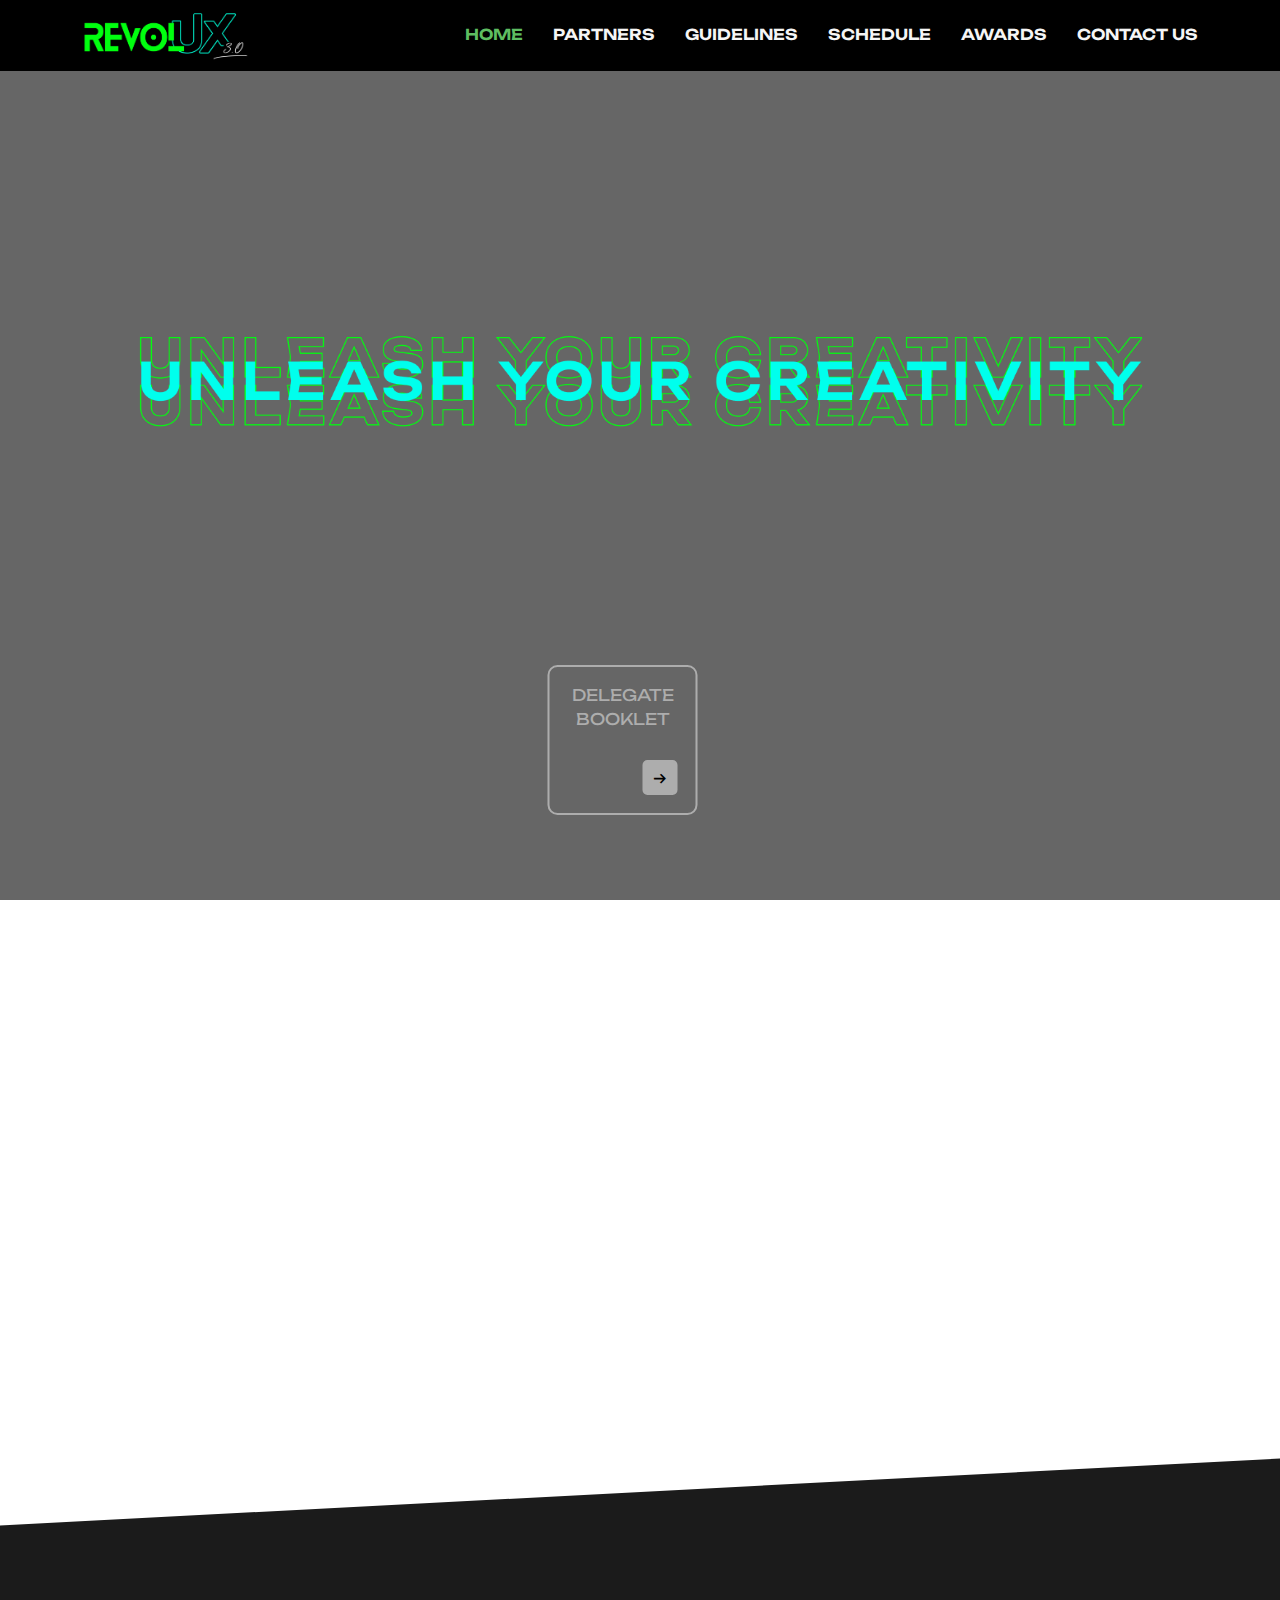
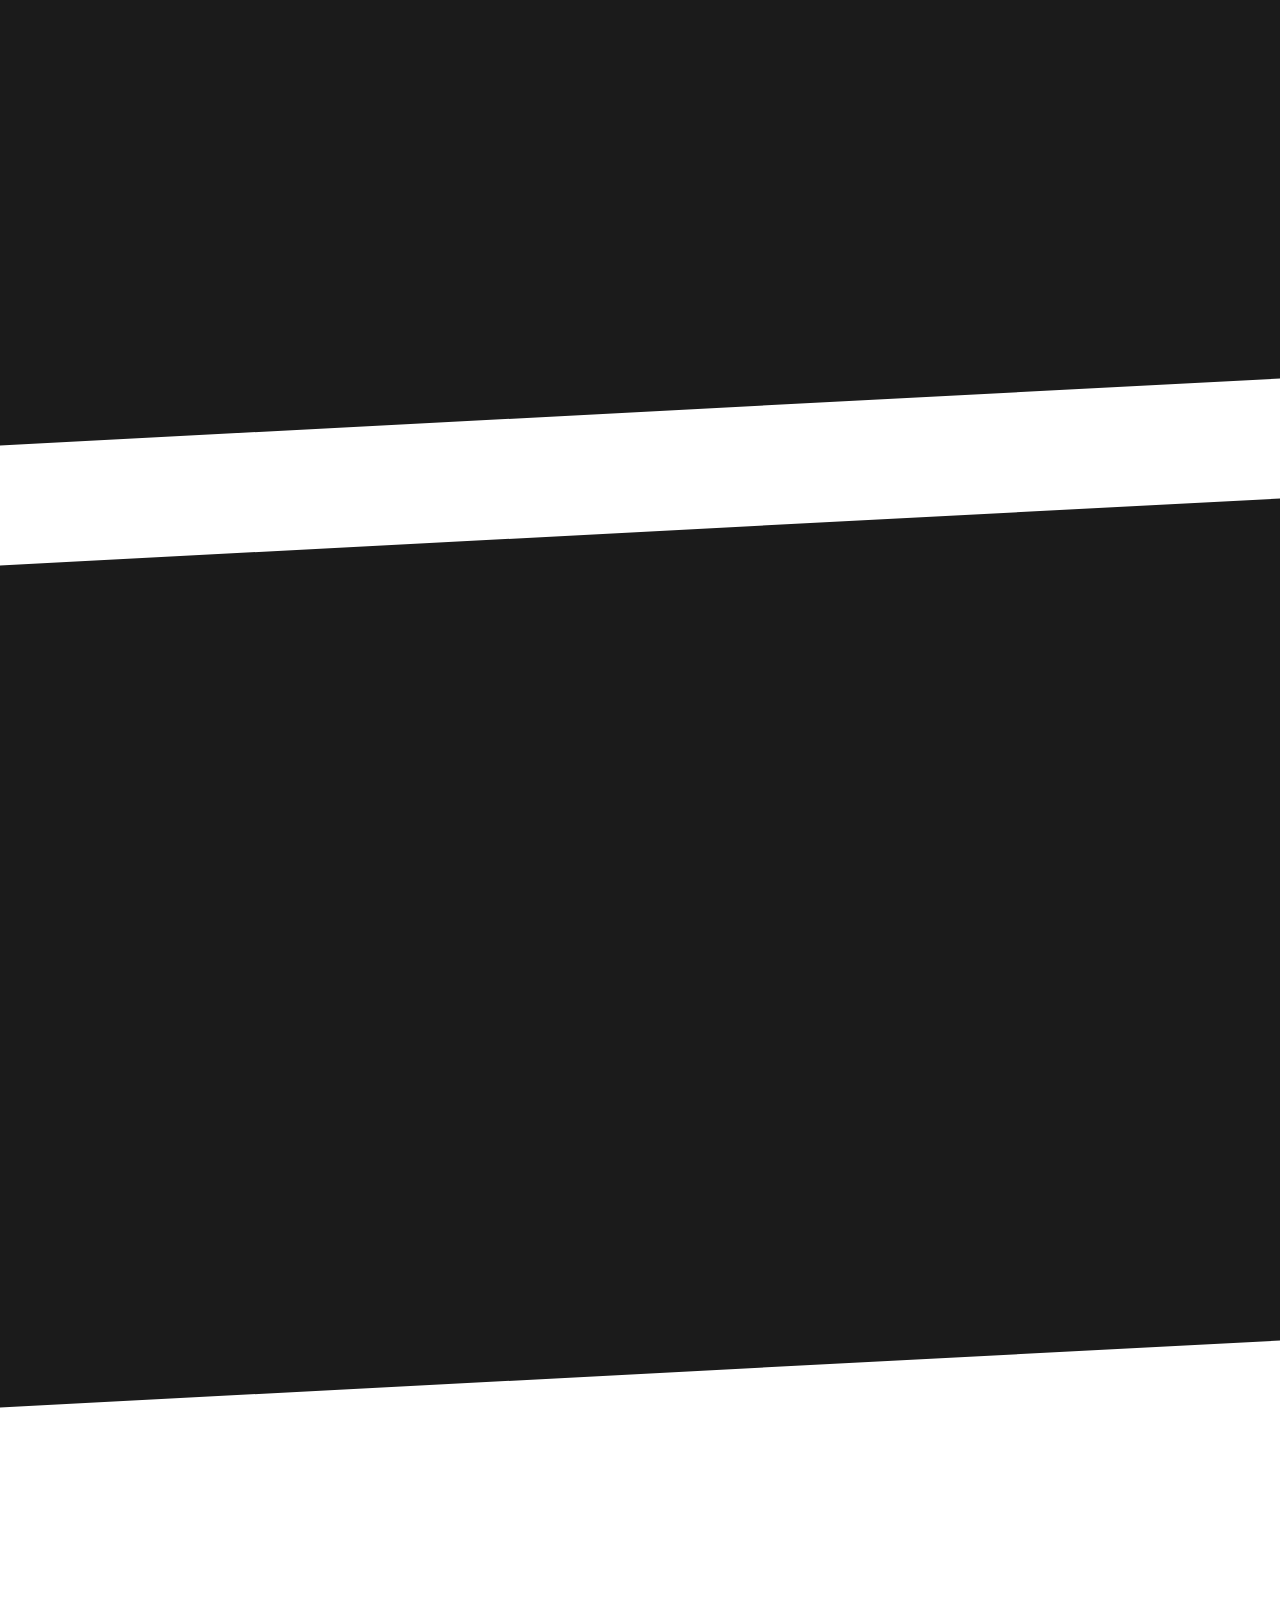
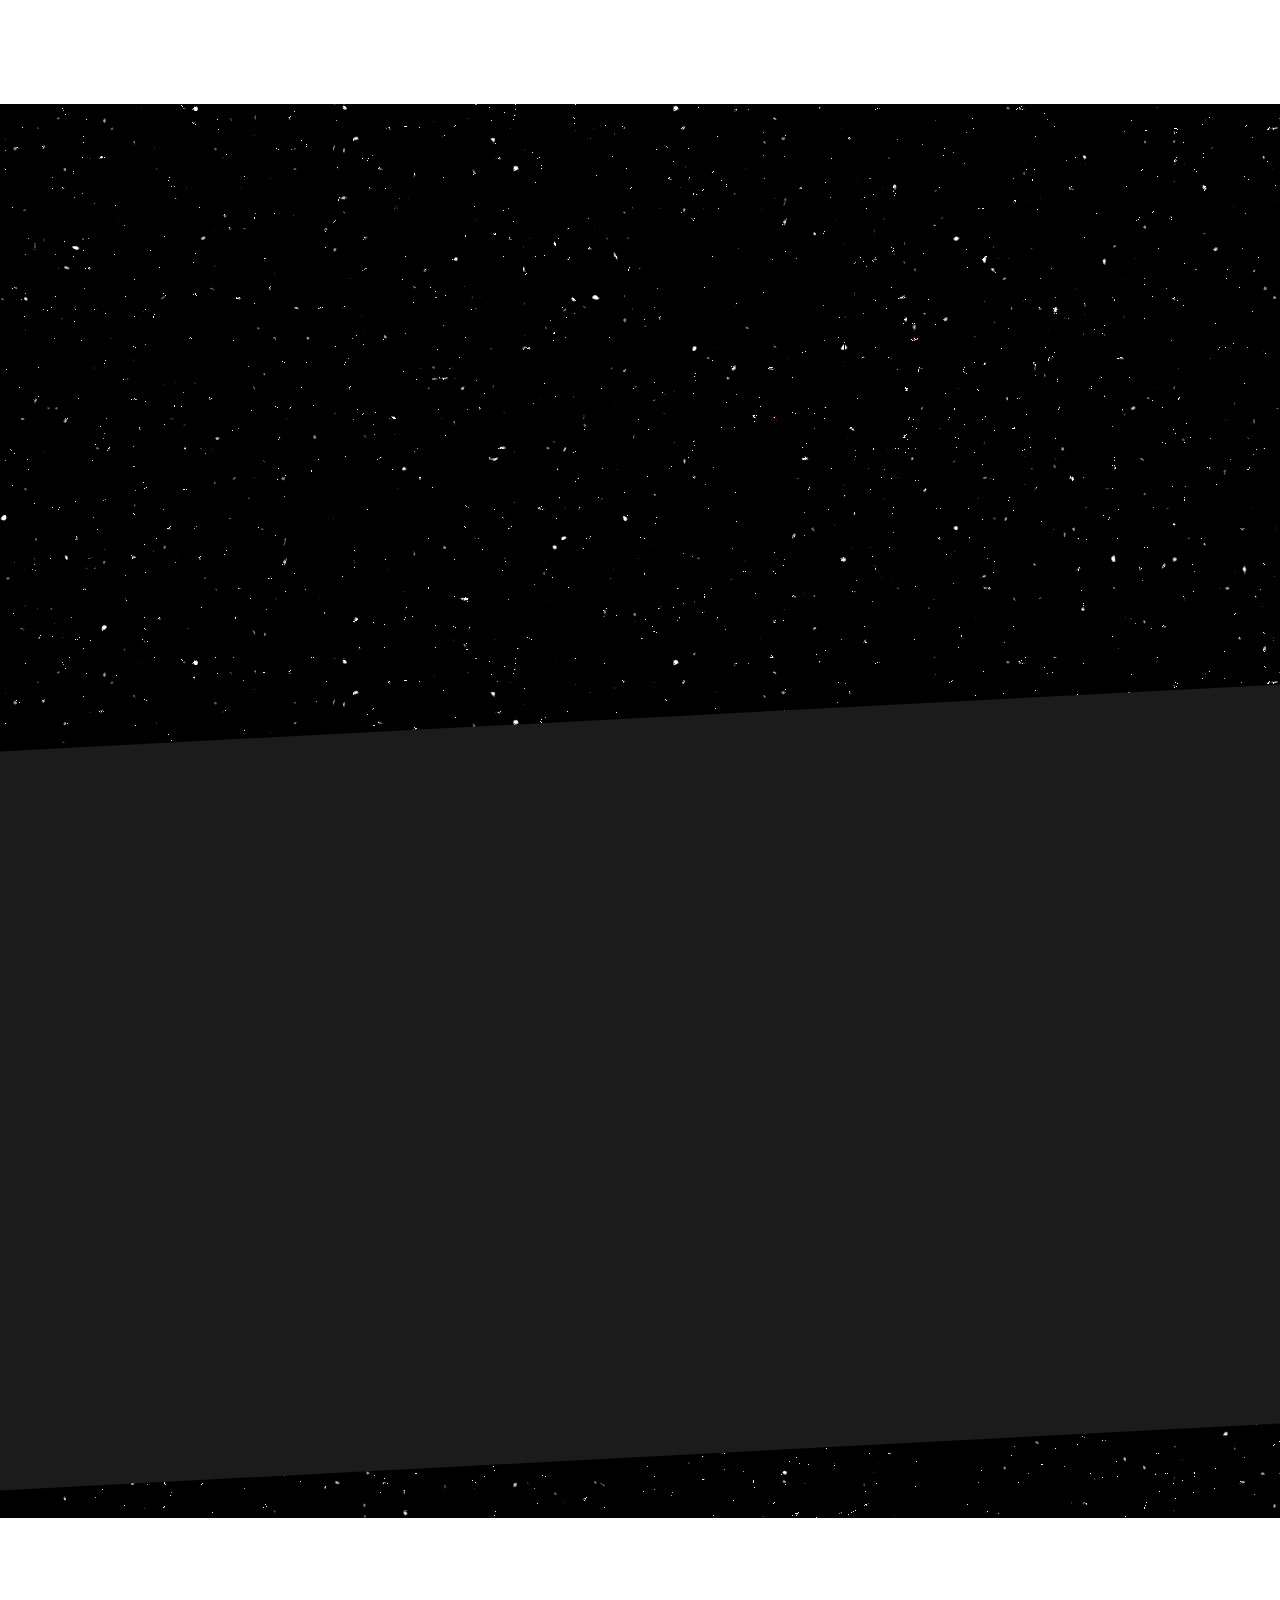
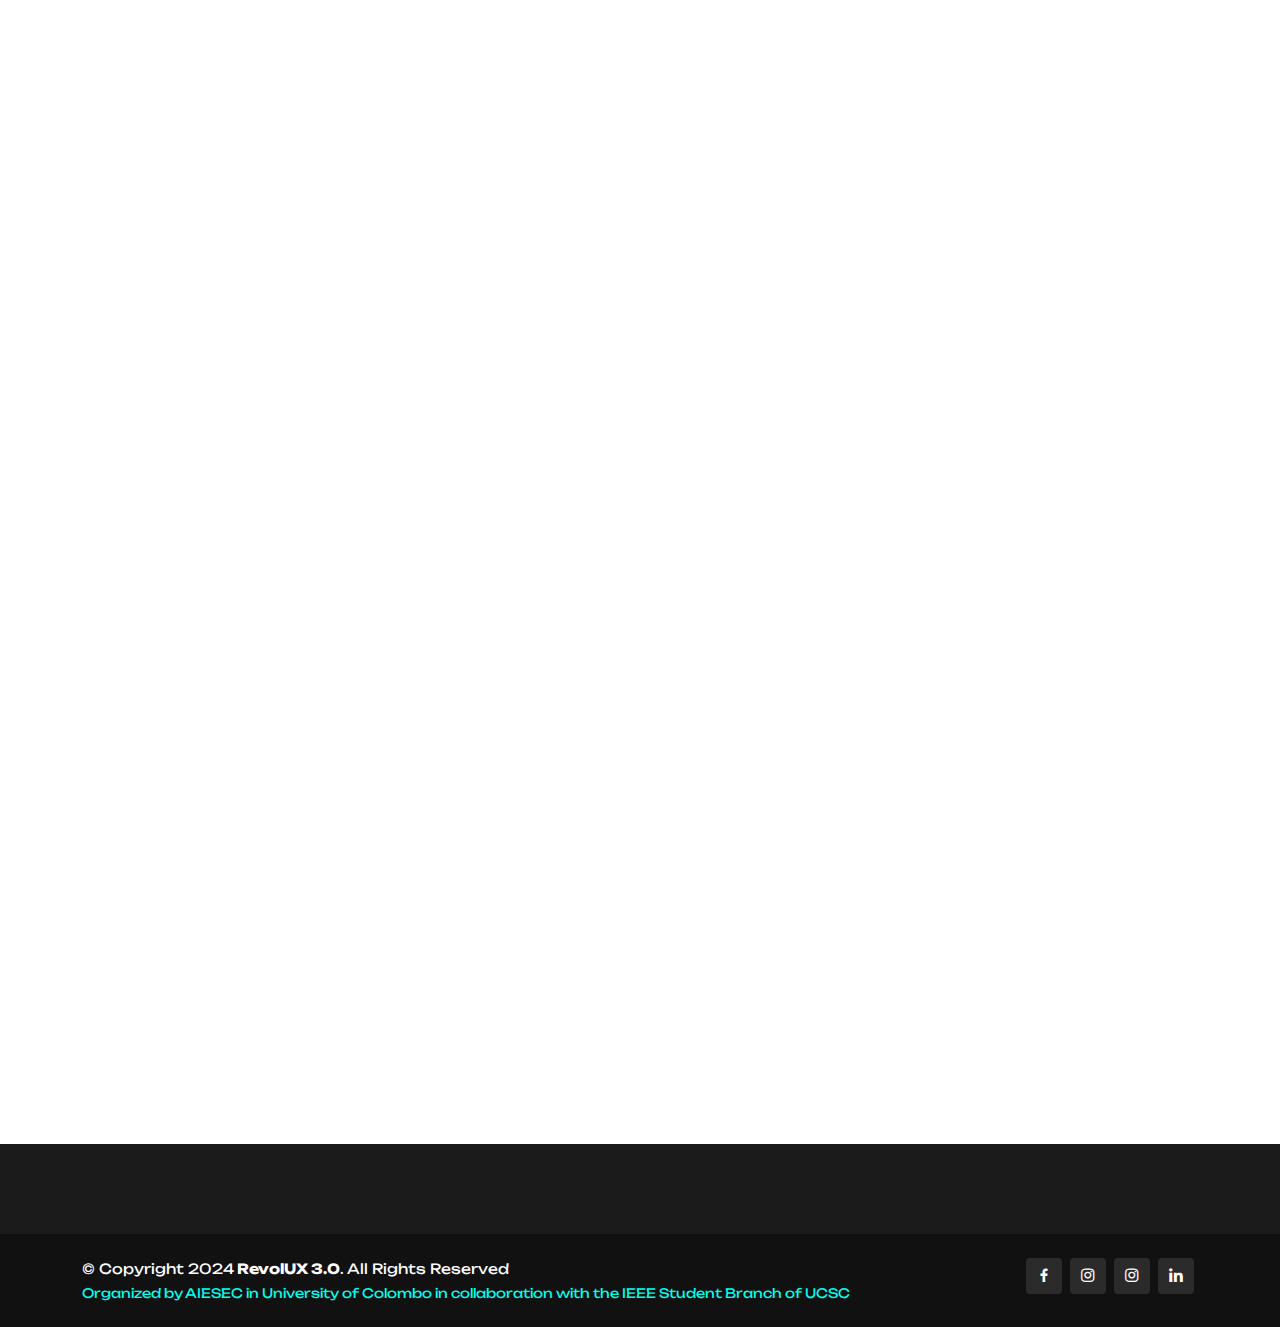
==== commit 39ee3c97: "remove countdown and restore" ====
--- a/index.html
+++ b/index.html
@@ -100,16 +100,16 @@
         <div class="container" style="text-align: center;">
           
           <div class="glitch-container" style="display: flex;justify-content: center;align-items: center;">
-            <!-- <img src="assets/img/text.png" alt="" class="background-image"> -->
-            <p>Initial round Design challenge drops in</p>
+            <img src="assets/img/text.png" alt="" class="background-image">
+            <!-- <p>Initial round Design challenge drops in</p> -->
           </div>
           
           <br>
          
           <br>
-          <div id="countdown">
+          <!-- <div id="countdown"> -->
            
-          </div>
+          <!-- </div> -->
 
           <div class="buttonContainer">
             <!-- Button 1 -->
@@ -223,7 +223,7 @@
         <div class="row no-gutters">
           <div class="content col-xl-5 d-flex align-items-stretch">
             <div class="content">
-              <h3 style="color: #00FF0F ; font-weight: 500;">What is RevolUX ?</h3>
+              <h3 style="color:#00FF0F; font-weight: 400;">What is RevolUX ?</h3>
               <p >
                 RevolUX is an Inter University UI/UX Designathon organized by 
                 AIESEC in University of Colombo together with the IEEE Student Branch of University of Colombo School of Computing.
@@ -378,7 +378,7 @@
             <div class="row">
               <div class="col-md-6">
                 <div class="icon-box" data-aos="fade-up" data-aos-delay="100">
-                  <i class="bi bi-mortarboard" style="color: #00FF0F ;"></i>
+                  <i class="bi bi-mortarboard" style="color:#00FF0F;"></i>
                   <h4><a href="#">01</a></h4>
                   <p>All the participants must be undergraduates studying at any university.</p>
                 </div>
@@ -501,13 +501,13 @@
               </div>
             </div><!-- End testimonial item -->
 
-            <div class="swiper-slide schedule-border" style="border-color: #00FFED;">
+            <div class="swiper-slide schedule-border" style="border-color: rgb(171, 171, 171);">
               <div class="testimonial-wrap">
                 <div class="testimonial-item" style="text-align: center;">
                   
                   <!-- <h3 style="color: #00FF0F ;">Postponed till further notice</h3> -->
-                  <h3 style="color:#00FFED">FEBRUARY 14, 2024</h3>
-                  <h4 style="color: grey;">Initial Design Submission Opening</h4><br/>
+                  <h3 style="color:rgb(171, 171, 171)">FEBRUARY 14, 2024</h3>
+                  <h4 style="color: rgb(171, 171, 171);">Initial Design Submission Opening</h4><br/>
                   <h4 style="color: whitesmoke;">
                     
                     As per initial round submissions, it is expected to submit a solid UI solution by using mockups and prototypes.
@@ -518,7 +518,7 @@
             </div>
             <!-- End testimonial item -->
 
-            <div class="swiper-slide schedule-border" >
+            <div class="swiper-slide schedule-border" style="border-color: rgb(171, 171, 171);">
               <div class="testimonial-wrap" >
                 <div class="testimonial-item" style="text-align: center;">
                   <!-- <img src="assets/img/testimonials/testimonials-1.jpg" class="testimonial-img" alt=""> -->
@@ -536,12 +536,12 @@
 
            
 
-            <div class="swiper-slide schedule-border">
+            <div class="swiper-slide schedule-border" style="border-color: #00FFED;" >
               <div class="testimonial-wrap">
                 <div class="testimonial-item" style="text-align: center;">
                   
                   <!-- <h3 style="color: #00FF0F ;">Postponed till further notice</h3> -->
-                  <h3 style="color:rgb(171, 171, 171)">FEBRUARY 20, 2024</h3>
+                  <h3 style="color: #00FFED">FEBRUARY 20, 2024</h3>
                   <h4 style="color: grey;" >Initial Design Submission Closing</h4><br/>
                   <h4 style="color: whitesmoke;">
                     
--- a/assets/css/style.css
+++ b/assets/css/style.css
@@ -37,27 +37,24 @@
   font-family: 'unbounded', sans-serif;
 }
 
-/*--------------------------------------------------------------
-# Back to top button
---------------------------------------------------------------*/
+/* Back to top button */
 .back-to-top {
   position: fixed;
+  bottom: 15px;
+  right: 15px;
+  z-index: 996;
+  width: 40px;
+  height: 40px;
+  background: #00FF0F;
+  border-radius: 4px;
   visibility: hidden;
   opacity: 0;
-  right: 15px;
-  bottom: 15px;
-  z-index: 996;
-  background: #00FF0F;
-  width: 40px;
-  height: 40px;
-  border-radius: 4px;
   transition: all 0.4s;
 }
 
 .back-to-top i {
   font-size: 28px;
   color: #fff;
-  line-height: 0;
 }
 
 .back-to-top:hover {
@@ -70,9 +67,7 @@
   opacity: 1;
 }
 
-/*--------------------------------------------------------------
-# Disable aos animation delay on mobile devices
---------------------------------------------------------------*/
+/* Disable AOS animation delay on mobile devices */
 @media screen and (max-width: 768px) {
   [data-aos-delay] {
     transition-delay: 0 !important;
@@ -119,7 +114,7 @@
 --------------------------------------------------------------*/
 .get-started-btn {
   margin-left: 30px;
-  background: #00FF0F;
+  background-color: #00FF0F;
   color: #fff;
   border-radius: 4px;
   padding: 8px 25px;
@@ -189,7 +184,7 @@
 .navbar .active,
 .navbar .active:focus,
 .navbar li:hover>a {
-  color: #00FF0F ;
+  color:#00FF0F;
 }
 
 .navbar .dropdown ul {
@@ -322,7 +317,7 @@
 .navbar-mobile a:hover,
 .navbar-mobile .active,
 .navbar-mobile li:hover>a {
-  color:  #00FF0F ;
+  color: #00FF0F;
 }
 
 .navbar-mobile .getstarted,
@@ -357,7 +352,7 @@
 .navbar-mobile .dropdown ul a:hover,
 .navbar-mobile .dropdown ul .active:hover,
 .navbar-mobile .dropdown ul li:hover>a {
-  color: #00FF0F ;
+  color:#00FF0F;
 }
 
 .navbar-mobile .dropdown>.dropdown-active {
@@ -462,8 +457,8 @@
   transition: 0.5s;
   margin-top: 30px;
   color: #fff;
-  background:  #00FF0F ;
-  border: 2px solid  #00FF0F ;
+  background: #00FF0F;
+  border: 2px solid #00FF0F;
 }
 
 #hero .btn-get-started:hover {
@@ -589,7 +584,7 @@
 .breadcrumbs ol li+li::before {
   display: inline-block;
   padding-right: 10px;
-  color: #00FF0F ;
+  color:#00FF0F;
   content: "/";
 }
 
@@ -606,11 +601,11 @@
   height: 12px;
   background-color: #fff;
   opacity: 1;
-  border: 1px solid #00FF0F ;
+  border: 1px solid#00FF0F;
 }
 
 .clients .swiper-pagination .swiper-pagination-bullet-active {
-  background-color: #00FF0F ;
+  background-color:#00FF0F;
 }
 
 .clients .swiper-slide img {
@@ -657,7 +652,7 @@
   font-size: 13px;
   display: inline-flex;
   align-items: center;
-  border: 2px solid #00FF0F ;
+  border: 2px solid#00FF0F;
   width: 40%;
   margin-right: 4%;
 }
@@ -678,7 +673,7 @@
 
 .about .icon-boxes .icon-box i {
   font-size: 40px;
-  color: #00FF0F ;
+  color:#00FF0F;
   margin-bottom: 6px;
 }
 
@@ -786,13 +781,13 @@
 }
 
 .tabs .nav-link:hover {
-  color:  #00FF0F ;
+  color: #00FF0F;
 }
 
 .tabs .nav-link.active {
-  background:  #00FF0F ;
-  color: #fff;
-  border-color: #00FF0F ;
+  background: #00FF0F;
+  color: #fff;
+  border-color:#00FF0F;
 }
 
 @media (max-width: 768px) {
@@ -834,7 +829,7 @@
 .tabs .tab-pane ul i {
   font-size: 20px;
   padding-right: 4px;
-  color:  #00FF0F ;
+  color: #00FF0F;
 }
 
 .tabs .tab-pane p:last-child {
@@ -859,7 +854,7 @@
 
 .services .icon-box i {
   float: left;
-  color:  #00FF0F ;;
+  color: #00FF0F;;
   font-size: 40px;
   line-height: 0;
 }
@@ -881,7 +876,7 @@
 }
 
 .services .icon-box .icon-box:hover h4 a {
-  color: #00FF0F ;
+  color:#00FF0F;
 }
 
 .services .icon-box p {
@@ -890,193 +885,6 @@
   font-size: 14px;
 }
 
-/*--------------------------------------------------------------
-# Portfolio
---------------------------------------------------------------*/
-.portfolio .portfolio-item {
-  margin-bottom: 30px;
-}
-
-.portfolio #portfolio-flters {
-  padding: 0;
-  margin: 0 auto 20px auto;
-  list-style: none;
-  text-align: center;
-}
-
-.portfolio #portfolio-flters li {
-  cursor: pointer;
-  display: inline-block;
-  padding: 8px 15px 10px 15px;
-  font-size: 14px;
-  font-weight: 600;
-  line-height: 1;
-  text-transform: uppercase;
-  color: #444444;
-  margin-bottom: 5px;
-  transition: all 0.3s ease-in-out;
-  border-radius: 3px;
-}
-
-.portfolio #portfolio-flters li:hover,
-.portfolio #portfolio-flters li.filter-active {
-  color: #fff;
-  background:#00FF0F ;
-}
-
-.portfolio #portfolio-flters li:last-child {
-  margin-right: 0;
-}
-
-.portfolio .portfolio-wrap {
-  transition: 0.3s;
-  position: relative;
-  overflow: hidden;
-  z-index: 1;
-  background: rgba(17, 17, 17, 0.6);
-}
-
-.portfolio .portfolio-wrap::before {
-  content: "";
-  background: rgba(17, 17, 17, 0.6);
-  position: absolute;
-  left: 0;
-  right: 0;
-  top: 0;
-  bottom: 0;
-  transition: all ease-in-out 0.3s;
-  z-index: 2;
-  opacity: 0;
-}
-
-.portfolio .portfolio-wrap img {
-  transition: all ease-in-out 0.3s;
-}
-
-.portfolio .portfolio-wrap .portfolio-info {
-  opacity: 0;
-  position: absolute;
-  top: 0;
-  left: 0;
-  right: 0;
-  bottom: 0;
-  z-index: 3;
-  transition: all ease-in-out 0.3s;
-  display: flex;
-  flex-direction: column;
-  justify-content: flex-end;
-  align-items: flex-start;
-  padding: 20px;
-}
-
-.portfolio .portfolio-wrap .portfolio-info h4 {
-  font-size: 20px;
-  color: #fff;
-  font-weight: 600;
-}
-
-.portfolio .portfolio-wrap .portfolio-info p {
-  color: rgba(255, 255, 255, 0.7);
-  font-size: 14px;
-  text-transform: uppercase;
-  padding: 0;
-  margin: 0;
-  font-style: italic;
-}
-
-.portfolio .portfolio-wrap .portfolio-links {
-  text-align: center;
-  z-index: 4;
-}
-
-.portfolio .portfolio-wrap .portfolio-links a {
-  color: rgba(255, 255, 255, 0.4);
-  margin: 0 5px 0 0;
-  font-size: 28px;
-  display: inline-block;
-  transition: 0.3s;
-}
-
-.portfolio .portfolio-wrap .portfolio-links a:hover {
-  color: #fff;
-}
-
-.portfolio .portfolio-wrap:hover::before {
-  opacity: 1;
-}
-
-.portfolio .portfolio-wrap:hover img {
-  transform: scale(1.2);
-}
-
-.portfolio .portfolio-wrap:hover .portfolio-info {
-  opacity: 1;
-}
-
-/*--------------------------------------------------------------
-# Portfolio Details
---------------------------------------------------------------*/
-.portfolio-details {
-  padding-top: 40px;
-}
-
-.portfolio-details .portfolio-details-slider img {
-  width: 100%;
-}
-
-.portfolio-details .portfolio-details-slider .swiper-pagination {
-  margin-top: 20px;
-  position: relative;
-}
-
-.portfolio-details .portfolio-details-slider .swiper-pagination .swiper-pagination-bullet {
-  width: 12px;
-  height: 12px;
-  background-color: #fff;
-  opacity: 1;
-  border: 1px solid #00FF0F ;
-}
-
-.portfolio-details .portfolio-details-slider .swiper-pagination .swiper-pagination-bullet-active {
-  background-color:#00FF0F ;
-}
-
-.portfolio-details .portfolio-info {
-  padding: 30px;
-  box-shadow: 0px 0 30px rgba(17, 17, 17, 0.08);
-}
-
-.portfolio-details .portfolio-info h3 {
-  font-size: 22px;
-  font-weight: 700;
-  margin-bottom: 20px;
-  padding-bottom: 20px;
-  border-bottom: 1px solid #eee;
-}
-
-.portfolio-details .portfolio-info ul {
-  list-style: none;
-  padding: 0;
-  font-size: 15px;
-}
-
-.portfolio-details .portfolio-info ul li+li {
-  margin-top: 10px;
-}
-
-.portfolio-details .portfolio-description {
-  padding-top: 30px;
-}
-
-.portfolio-details .portfolio-description h2 {
-  font-size: 26px;
-  font-weight: 700;
-  margin-bottom: 20px;
-}
-
-.portfolio-details .portfolio-description p {
-  padding: 0;
-}
 
 /*--------------------------------------------------------------
 # Testimonials
@@ -1087,7 +895,7 @@
 }
 .schedule-border{
   border: solid;
-  border-color: #00FF0F ;
+  border-color:#00FF0F;
   border-radius: 28px;
 }
 .schedule-border1{
@@ -1169,7 +977,7 @@
 
 .testimonials .testimonial-item .quote-icon-left,
 .testimonials .testimonial-item .quote-icon-right {
-  color: #00FF0F ;
+  color:#00FF0F;
   font-size: 26px;
 }
 
@@ -1201,11 +1009,11 @@
   height: 12px;
   background-color: #fff;
   opacity: 1;
-  border: 1px solid #00FF0F ;
+  border: 1px solid#00FF0F;
 }
 
 .testimonials .swiper-pagination .swiper-pagination-bullet-active {
-  background-color: #00FF0F ;
+  background-color:#00FF0F;
 }
 
 /*--------------------------------------------------------------
@@ -1273,7 +1081,7 @@
 }
 
 .pricing .box ul i {
-  color:  #00FF0F ;
+  color: #00FF0F;
   font-size: 18px;
   padding-right: 4px;
 }
@@ -1346,7 +1154,7 @@
   border-radius: 50px;
   width: 36px;
   height: 36px;
-  background:  #00FF0F ;
+  background: #00FF0F;
   display: inline-flex;
   align-items: center;
   justify-content: center;
@@ -1406,7 +1214,7 @@
 
 .contact .info-box i {
   font-size: 32px;
-  color:  #00FF0F ;
+  color: #00FF0F;
   border-radius: 50%;
   padding: 8px;
   border: 2px dotted #f8d4d5;
@@ -1435,7 +1243,7 @@
 .contact .php-email-form .error-message {
   display: none;
   color: #fff;
-  background:  #00FF0F ;
+  background: #00FF0F;
   text-align: left;
   padding: 15px;
   font-weight: 600;
@@ -1498,7 +1306,7 @@
 }
 
 .contact .php-email-form button[type=submit] {
-  background:  #00FF0F ;
+  background: #00FF0F;
   border: 0;
   padding: 10px 32px;
   color: #fff;
@@ -1507,7 +1315,7 @@
 }
 
 .contact .php-email-form button[type=submit]:hover {
-  background:  #00FF0F ;
+  background: #00FF0F;
 }
 
 @keyframes animate-loading {
@@ -1520,513 +1328,6 @@
   }
 }
 
-/*--------------------------------------------------------------
-# Blog
---------------------------------------------------------------*/
-.blog {
-  padding: 40px 0 20px 0;
-}
-
-.blog .entry {
-  padding: 30px;
-  margin-bottom: 60px;
-  box-shadow: 0 4px 16px rgba(0, 0, 0, 0.1);
-}
-
-.blog .entry .entry-img {
-  max-height: 440px;
-  margin: -30px -30px 20px -30px;
-  overflow: hidden;
-}
-
-.blog .entry .entry-title {
-  font-size: 28px;
-  font-weight: bold;
-  padding: 0;
-  margin: 0 0 20px 0;
-}
-
-.blog .entry .entry-title a {
-  color: #111111;
-  transition: 0.3s;
-}
-
-.blog .entry .entry-title a:hover {
-  color: #00FF0F ;
-}
-
-.blog .entry .entry-meta {
-  margin-bottom: 15px;
-  color: #777777;
-}
-
-.blog .entry .entry-meta ul {
-  display: flex;
-  flex-wrap: wrap;
-  list-style: none;
-  align-items: center;
-  padding: 0;
-  margin: 0;
-}
-
-.blog .entry .entry-meta ul li+li {
-  padding-left: 20px;
-}
-
-.blog .entry .entry-meta i {
-  font-size: 16px;
-  margin-right: 8px;
-  line-height: 0;
-}
-
-.blog .entry .entry-meta a {
-  color: #777777;
-  font-size: 14px;
-  display: inline-block;
-  line-height: 1;
-}
-
-.blog .entry .entry-content p {
-  line-height: 24px;
-}
-
-.blog .entry .entry-content .read-more {
-  -moz-text-align-last: right;
-  text-align-last: right;
-}
-
-.blog .entry .entry-content .read-more a {
-  display: inline-block;
-  background: #00FF0F ;
-  color: #fff;
-  padding: 6px 20px;
-  transition: 0.3s;
-  font-size: 14px;
-  border-radius: 4px;
-}
-
-.blog .entry .entry-content .read-more a:hover {
-  background:  #00FF0F ;
-}
-
-.blog .entry .entry-content h3 {
-  font-size: 22px;
-  margin-top: 30px;
-  font-weight: bold;
-}
-
-.blog .entry .entry-content blockquote {
-  overflow: hidden;
-  background-color: #fafafa;
-  padding: 60px;
-  position: relative;
-  text-align: center;
-  margin: 20px 0;
-}
-
-.blog .entry .entry-content blockquote p {
-  color: #444444;
-  line-height: 1.6;
-  margin-bottom: 0;
-  font-style: italic;
-  font-weight: 500;
-  font-size: 22px;
-}
-
-.blog .entry .entry-content blockquote::after {
-  content: "";
-  position: absolute;
-  left: 0;
-  top: 0;
-  bottom: 0;
-  width: 3px;
-  background-color: #111111;
-  margin-top: 20px;
-  margin-bottom: 20px;
-}
-
-.blog .entry .entry-footer {
-  padding-top: 10px;
-  border-top: 1px solid #e6e6e6;
-}
-
-.blog .entry .entry-footer i {
-  color: #5e5e5e;
-  display: inline;
-}
-
-.blog .entry .entry-footer a {
-  color: #1e1e1e;
-  transition: 0.3s;
-}
-
-.blog .entry .entry-footer a:hover {
-  color: #e03a3c;
-}
-
-.blog .entry .entry-footer .cats {
-  list-style: none;
-  display: inline;
-  padding: 0 20px 0 0;
-  font-size: 14px;
-}
-
-.blog .entry .entry-footer .cats li {
-  display: inline-block;
-}
-
-.blog .entry .entry-footer .tags {
-  list-style: none;
-  display: inline;
-  padding: 0;
-  font-size: 14px;
-}
-
-.blog .entry .entry-footer .tags li {
-  display: inline-block;
-}
-
-.blog .entry .entry-footer .tags li+li::before {
-  padding-right: 6px;
-  color: #6c757d;
-  content: ",";
-}
-
-.blog .entry .entry-footer .share {
-  font-size: 16px;
-}
-
-.blog .entry .entry-footer .share i {
-  padding-left: 5px;
-}
-
-.blog .entry-single {
-  margin-bottom: 30px;
-}
-
-.blog .blog-author {
-  padding: 20px;
-  margin-bottom: 30px;
-  box-shadow: 0 4px 16px rgba(0, 0, 0, 0.1);
-}
-
-.blog .blog-author img {
-  width: 120px;
-  margin-right: 20px;
-}
-
-.blog .blog-author h4 {
-  font-weight: 600;
-  font-size: 22px;
-  margin-bottom: 0px;
-  padding: 0;
-  color: #111111;
-}
-
-.blog .blog-author .social-links {
-  margin: 0 10px 10px 0;
-}
-
-.blog .blog-author .social-links a {
-  color: rgba(17, 17, 17, 0.5);
-  margin-right: 5px;
-}
-
-.blog .blog-author p {
-  font-style: italic;
-  color: #b7b7b7;
-}
-
-.blog .blog-comments {
-  margin-bottom: 30px;
-}
-
-.blog .blog-comments .comments-count {
-  font-weight: bold;
-}
-
-.blog .blog-comments .comment {
-  margin-top: 30px;
-  position: relative;
-}
-
-.blog .blog-comments .comment .comment-img {
-  margin-right: 14px;
-}
-
-.blog .blog-comments .comment .comment-img img {
-  width: 60px;
-}
-
-.blog .blog-comments .comment h5 {
-  font-size: 16px;
-  margin-bottom: 2px;
-}
-
-.blog .blog-comments .comment h5 a {
-  font-weight: bold;
-  color: #444444;
-  transition: 0.3s;
-}
-
-.blog .blog-comments .comment h5 a:hover {
-  color: #e03a3c;
-}
-
-.blog .blog-comments .comment h5 .reply {
-  padding-left: 10px;
-  color: #111111;
-}
-
-.blog .blog-comments .comment h5 .reply i {
-  font-size: 20px;
-}
-
-.blog .blog-comments .comment time {
-  display: block;
-  font-size: 14px;
-  color: #2b2b2b;
-  margin-bottom: 5px;
-}
-
-.blog .blog-comments .comment.comment-reply {
-  padding-left: 40px;
-}
-
-.blog .blog-comments .reply-form {
-  margin-top: 30px;
-  padding: 30px;
-  box-shadow: 0 4px 16px rgba(0, 0, 0, 0.1);
-}
-
-.blog .blog-comments .reply-form h4 {
-  font-weight: bold;
-  font-size: 22px;
-}
-
-.blog .blog-comments .reply-form p {
-  font-size: 14px;
-}
-
-.blog .blog-comments .reply-form input {
-  border-radius: 4px;
-  padding: 10px 10px;
-  font-size: 14px;
-}
-
-.blog .blog-comments .reply-form input:focus {
-  box-shadow: none;
-  border-color: #ee9293;
-}
-
-.blog .blog-comments .reply-form textarea {
-  border-radius: 4px;
-  padding: 10px 10px;
-  font-size: 14px;
-}
-
-.blog .blog-comments .reply-form textarea:focus {
-  box-shadow: none;
-  border-color: #ee9293;
-}
-
-.blog .blog-comments .reply-form .form-group {
-  margin-bottom: 25px;
-}
-
-.blog .blog-comments .reply-form .btn-primary {
-  border-radius: 4px;
-  padding: 10px 20px;
-  border: 0;
-  background-color: #111111;
-}
-
-.blog .blog-comments .reply-form .btn-primary:hover {
-  background-color: #1e1e1e;
-}
-
-.blog .blog-pagination {
-  color: #444444;
-}
-
-.blog .blog-pagination ul {
-  display: flex;
-  padding: 0;
-  margin: 0;
-  list-style: none;
-}
-
-.blog .blog-pagination li {
-  margin: 0 5px;
-  transition: 0.3s;
-}
-
-.blog .blog-pagination li a {
-  color: #111111;
-  padding: 7px 16px;
-  display: flex;
-  align-items: center;
-  justify-content: center;
-}
-
-.blog .blog-pagination li.active,
-.blog .blog-pagination li:hover {
-  background: #e03a3c;
-}
-
-.blog .blog-pagination li.active a,
-.blog .blog-pagination li:hover a {
-  color: #fff;
-}
-
-.blog .sidebar {
-  padding: 30px;
-  margin: 0 0 60px 20px;
-  box-shadow: 0 4px 16px rgba(0, 0, 0, 0.1);
-}
-
-.blog .sidebar .sidebar-title {
-  font-size: 20px;
-  font-weight: 700;
-  padding: 0 0 0 0;
-  margin: 0 0 15px 0;
-  color: #111111;
-  position: relative;
-}
-
-.blog .sidebar .sidebar-item {
-  margin-bottom: 30px;
-}
-
-.blog .sidebar .search-form form {
-  background: #fff;
-  border: 1px solid #ddd;
-  padding: 3px 10px;
-  position: relative;
-}
-
-.blog .sidebar .search-form form input[type=text] {
-  border: 0;
-  padding: 4px;
-  border-radius: 4px;
-  width: calc(100% - 40px);
-}
-
-.blog .sidebar .search-form form button {
-  position: absolute;
-  top: 0;
-  right: 0;
-  bottom: 0;
-  border: 0;
-  background: none;
-  font-size: 16px;
-  padding: 0 15px;
-  margin: -1px;
-  background: #e03a3c;
-  color: #fff;
-  transition: 0.3s;
-  border-radius: 0 4px 4px 0;
-  line-height: 0;
-}
-
-.blog .sidebar .search-form form button i {
-  line-height: 0;
-}
-
-.blog .sidebar .search-form form button:hover {
-  background: #e34c4d;
-}
-
-.blog .sidebar .categories ul {
-  list-style: none;
-  padding: 0;
-}
-
-.blog .sidebar .categories ul li+li {
-  padding-top: 10px;
-}
-
-.blog .sidebar .categories ul a {
-  color: #111111;
-  transition: 0.3s;
-}
-
-.blog .sidebar .categories ul a:hover {
-  color: #e03a3c;
-}
-
-.blog .sidebar .categories ul a span {
-  padding-left: 5px;
-  color: #aaaaaa;
-  font-size: 14px;
-}
-
-.blog .sidebar .recent-posts .post-item+.post-item {
-  margin-top: 15px;
-}
-
-.blog .sidebar .recent-posts img {
-  width: 80px;
-  float: left;
-}
-
-.blog .sidebar .recent-posts h4 {
-  font-size: 15px;
-  margin-left: 95px;
-  font-weight: bold;
-}
-
-.blog .sidebar .recent-posts h4 a {
-  color: #111111;
-  transition: 0.3s;
-}
-
-.blog .sidebar .recent-posts h4 a:hover {
-  color: #e03a3c;
-}
-
-.blog .sidebar .recent-posts time {
-  display: block;
-  margin-left: 95px;
-  font-style: italic;
-  font-size: 14px;
-  color: #aaaaaa;
-}
-
-.blog .sidebar .tags {
-  margin-bottom: -10px;
-}
-
-.blog .sidebar .tags ul {
-  list-style: none;
-  padding: 0;
-}
-
-.blog .sidebar .tags ul li {
-  display: inline-block;
-}
-
-.blog .sidebar .tags ul a {
-  color: #515151;
-  font-size: 14px;
-  padding: 6px 14px;
-  margin: 0 6px 8px 0;
-  border: 1px solid #c4c4c4;
-  display: inline-block;
-  transition: 0.3s;
-}
-
-.blog .sidebar .tags ul a:hover {
-  color: #fff;
-  border: 1px solid #e03a3c;
-  background: #e03a3c;
-}
-
-.blog .sidebar .tags ul a span {
-  padding-left: 5px;
-  color: #aaaaaa;
-  font-size: 14px;
-}
 
 /*--------------------------------------------------------------
 # Footer
@@ -2187,7 +1488,7 @@
 }
 
 #footer .social-links a:hover {
-  background:  #00FF0F ;
+  background:#00FF0F;
   color: #fff;
   text-decoration: none;
 }
@@ -2242,7 +1543,7 @@
 }
 
 ::-webkit-scrollbar-thumb {
-  background-color: #00FF0F ;
+  background-color:#00FF0F;
 }
 
 ::-webkit-scrollbar-track {
@@ -2273,7 +1574,7 @@
  .php-email-form .sent-message {
   display: none;
   color: #fff;
-  background: #18d26e;
+  background: #00FF0F;
   text-align: center;
   padding: 15px;
   font-weight: 600;
@@ -2320,7 +1621,7 @@
 }
 
  .php-email-form button[type=submit] {
-  background: #00FF0F ;
+  background:#00FF0F;
   border: 0;
   padding: 10px 24px;
   color: #151515;
@@ -2329,7 +1630,7 @@
 }
 
  .php-email-form button[type=submit]:hover {
-  background: #00FF0F ;
+  background:#00FF0F;
 }
 
 @keyframes animate-loading {
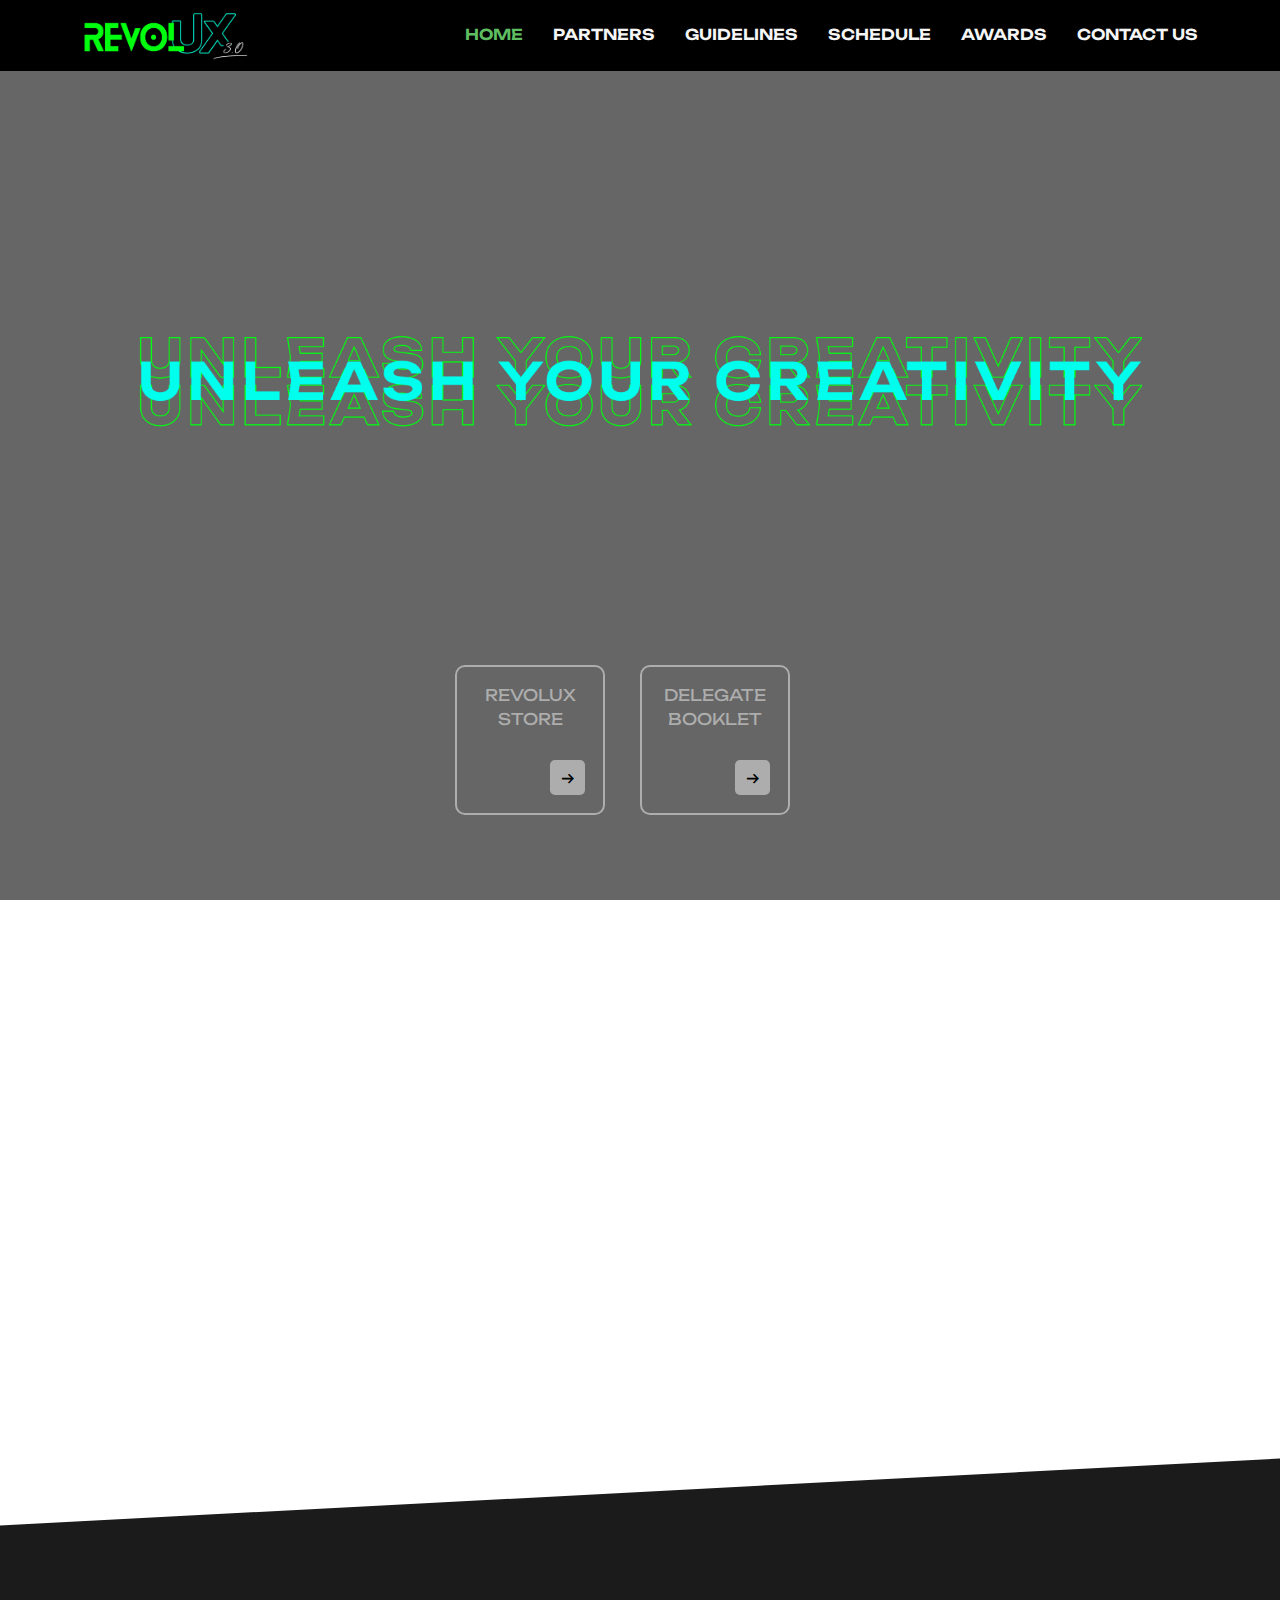
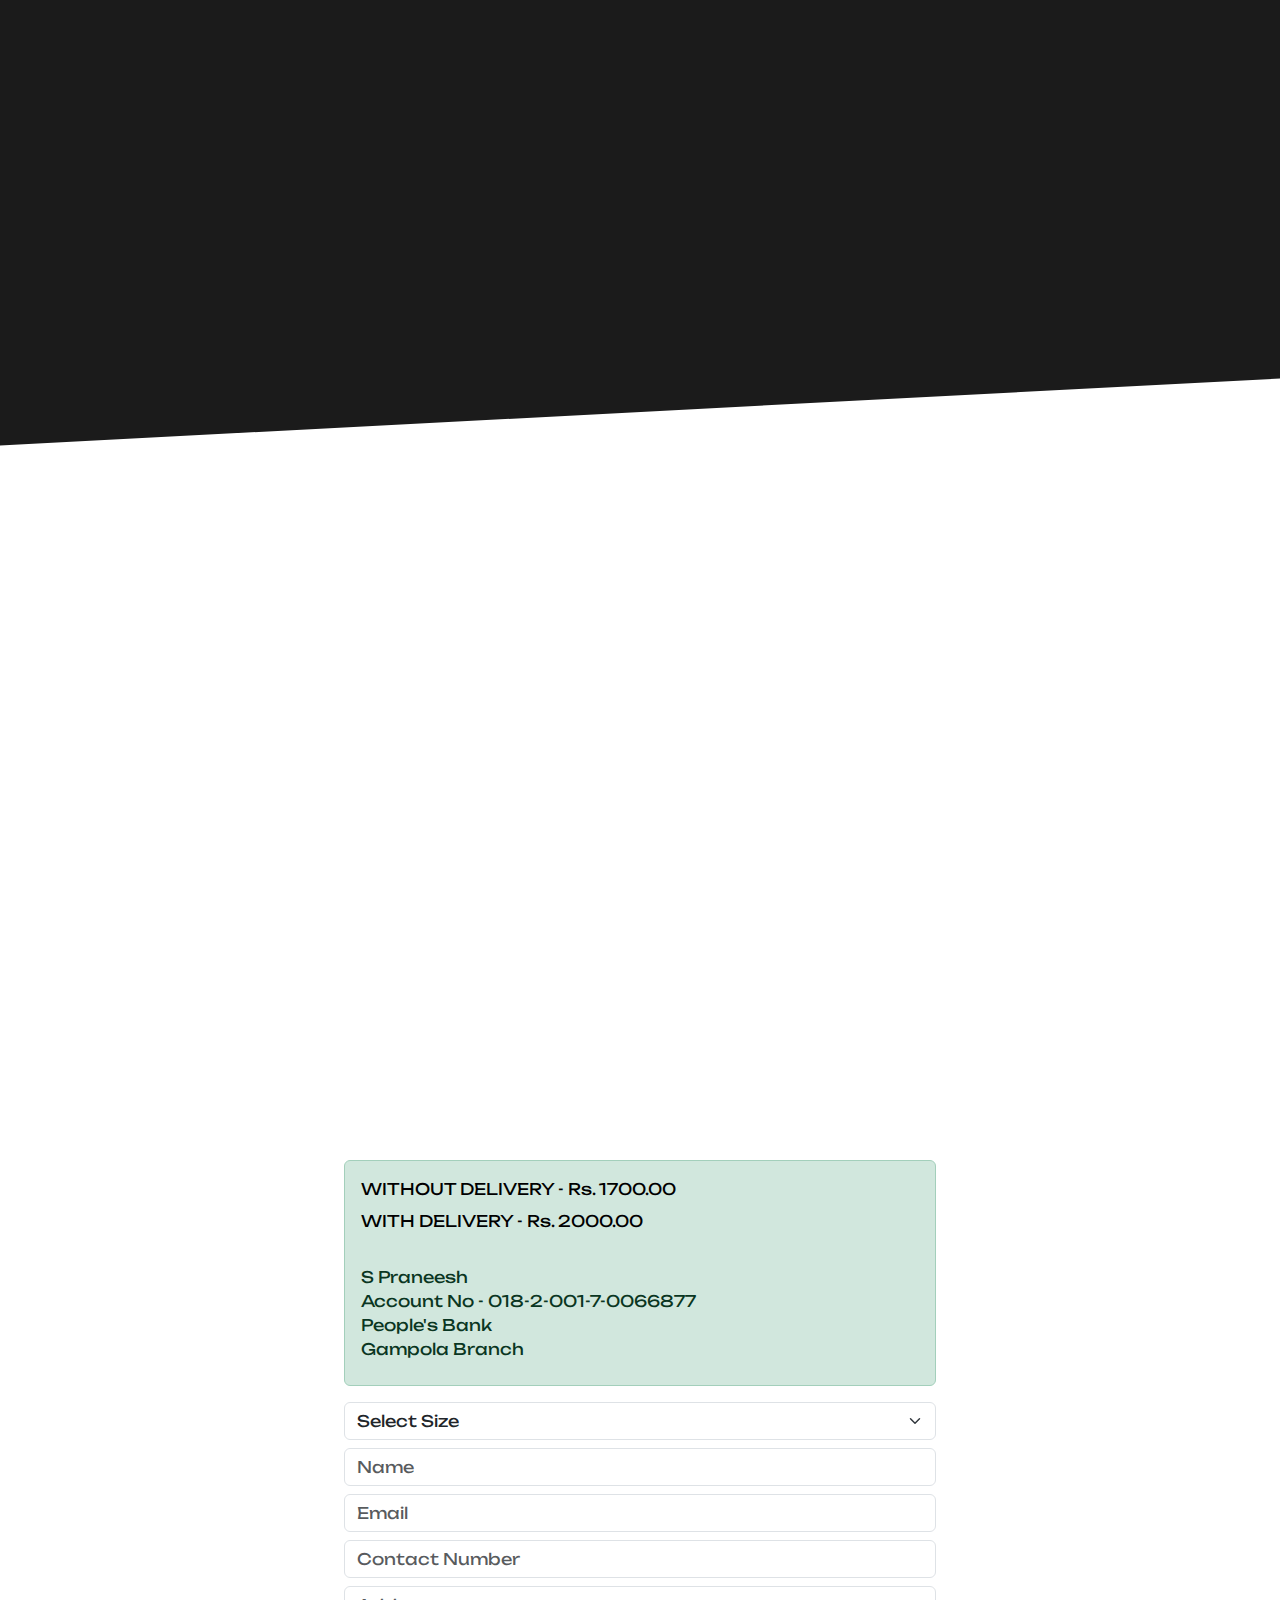
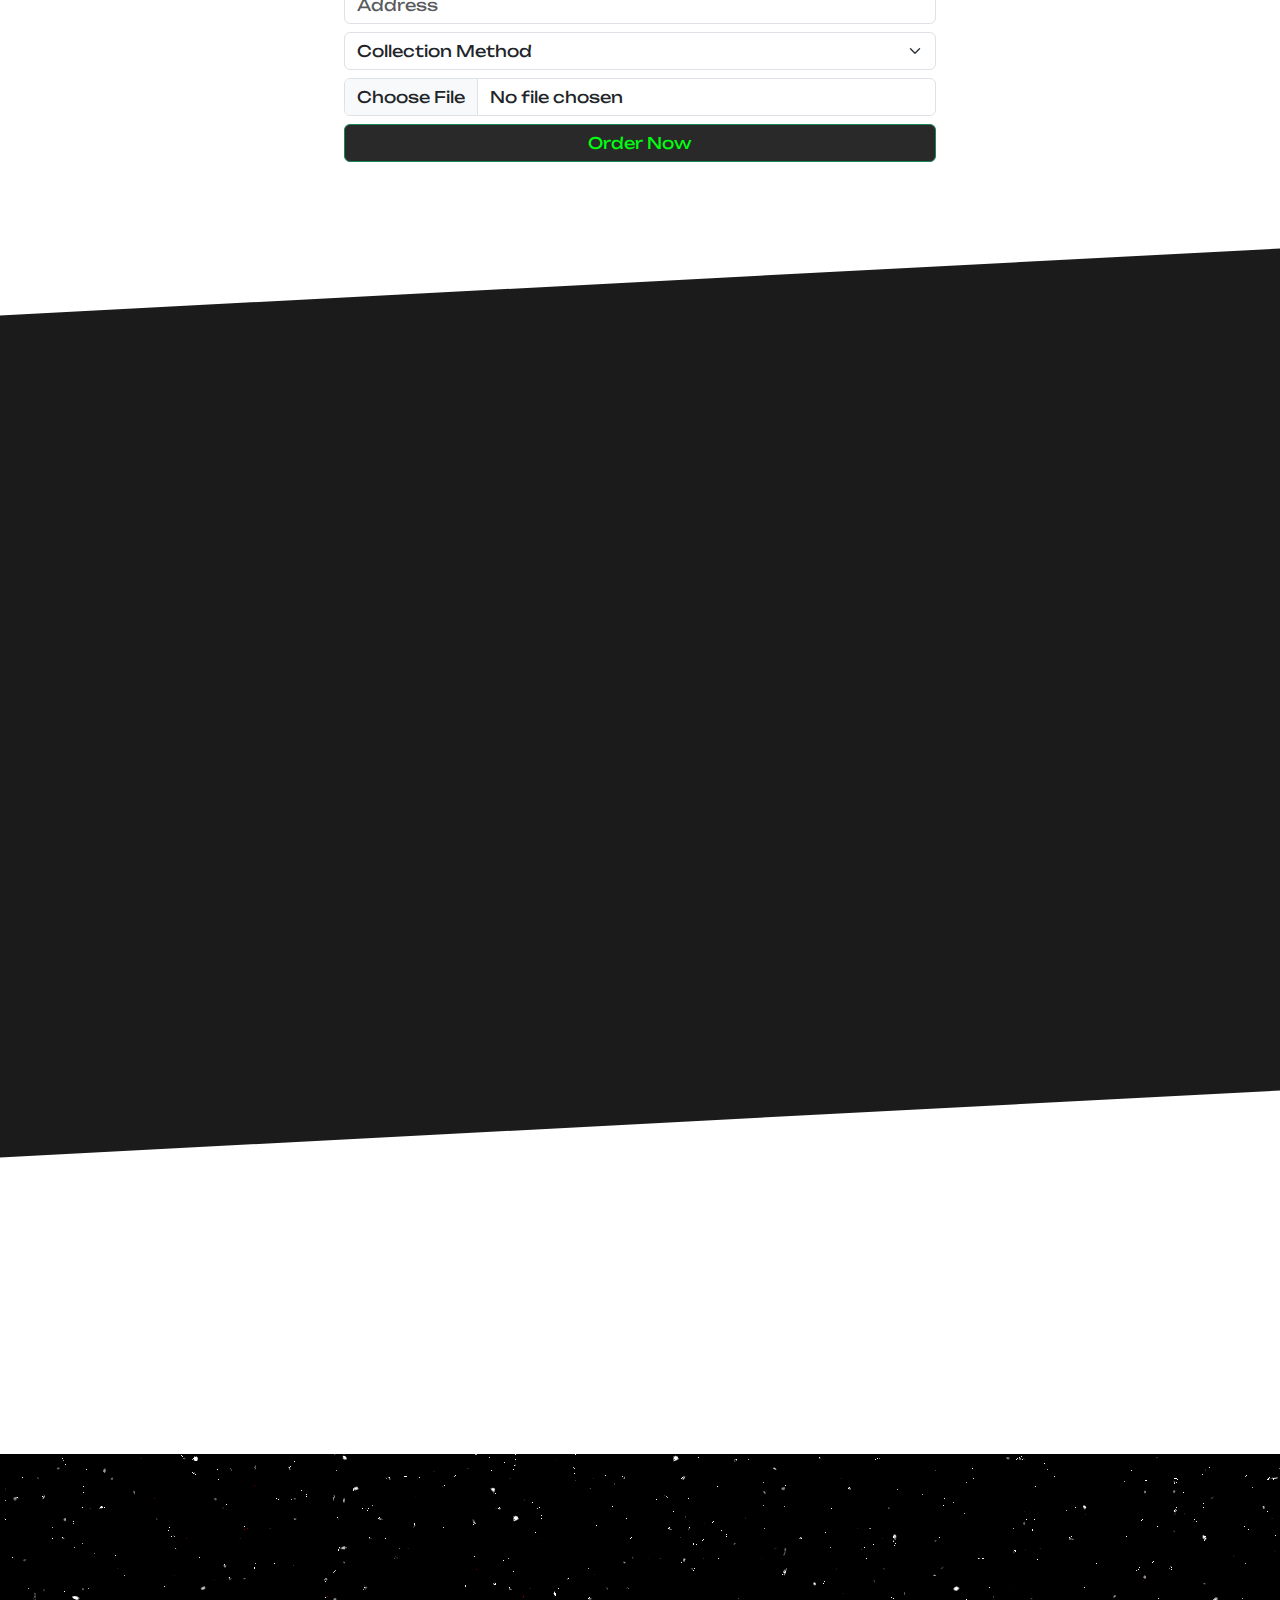
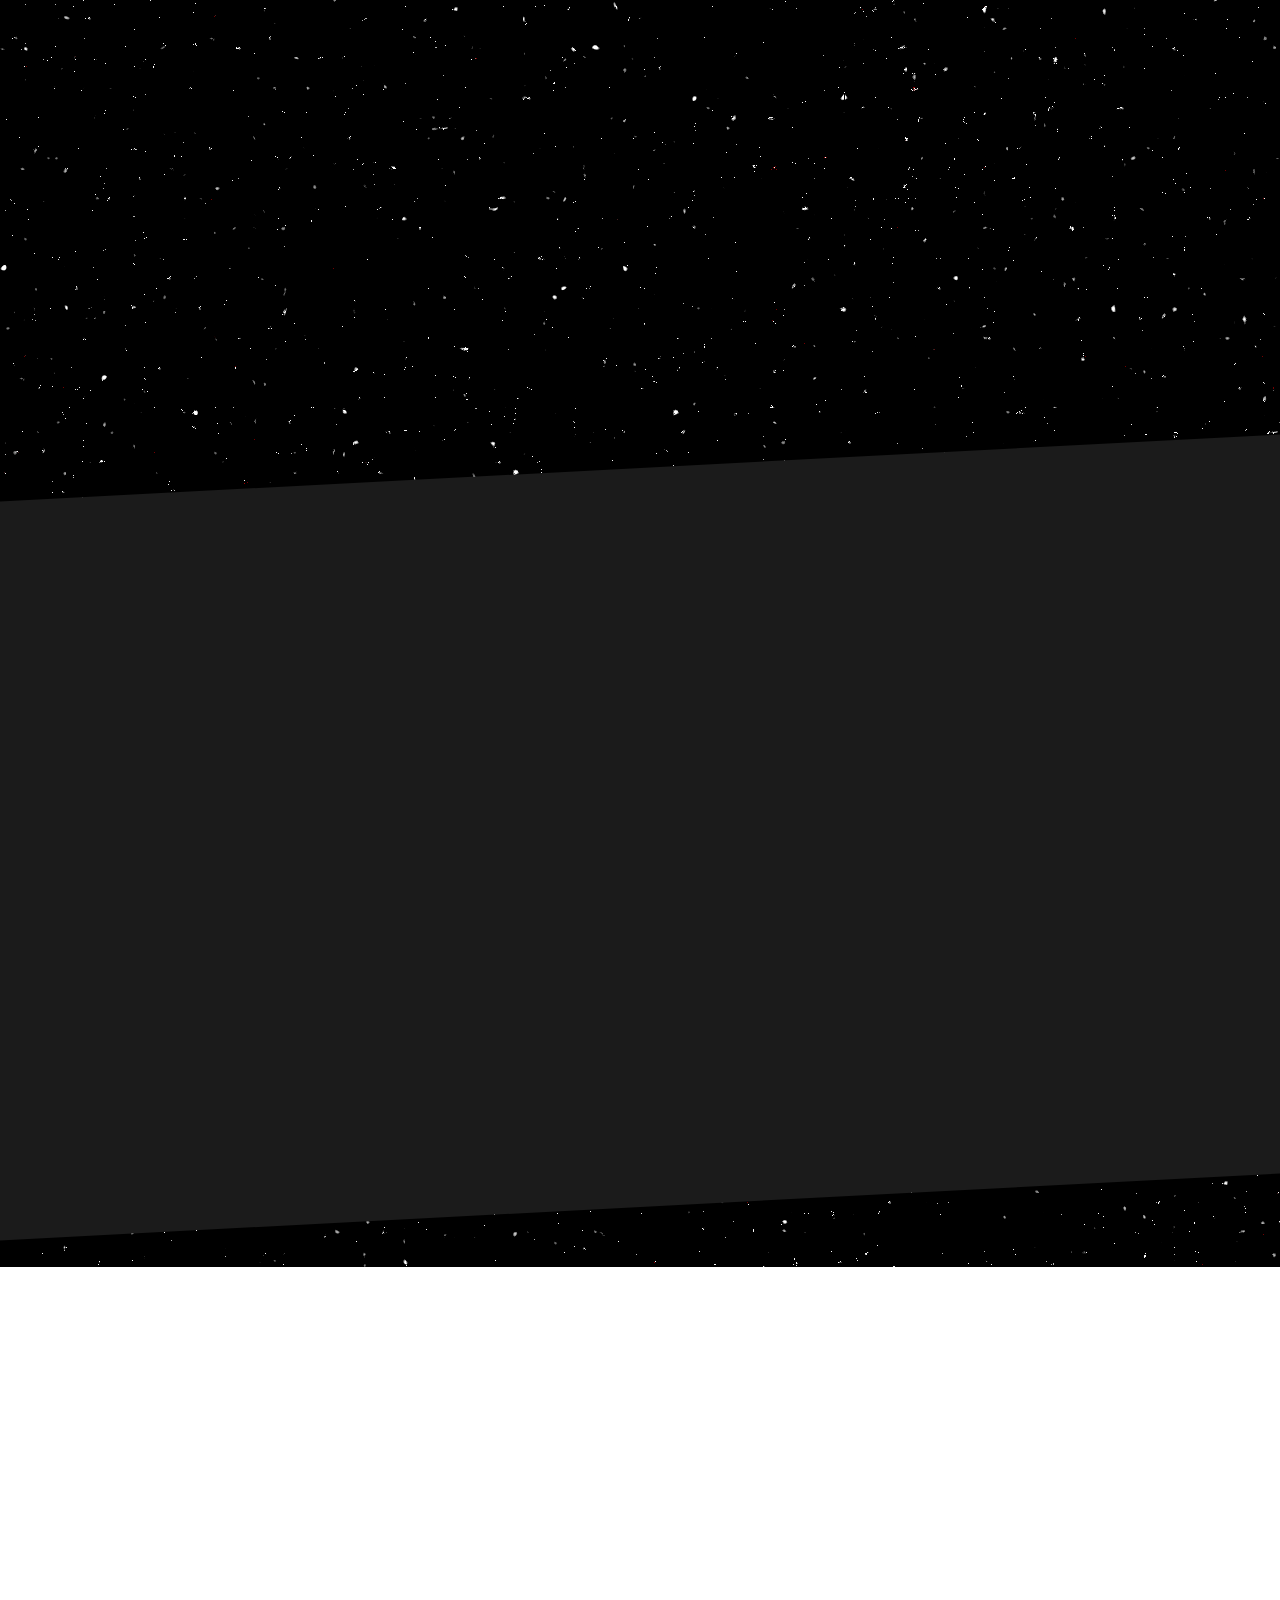
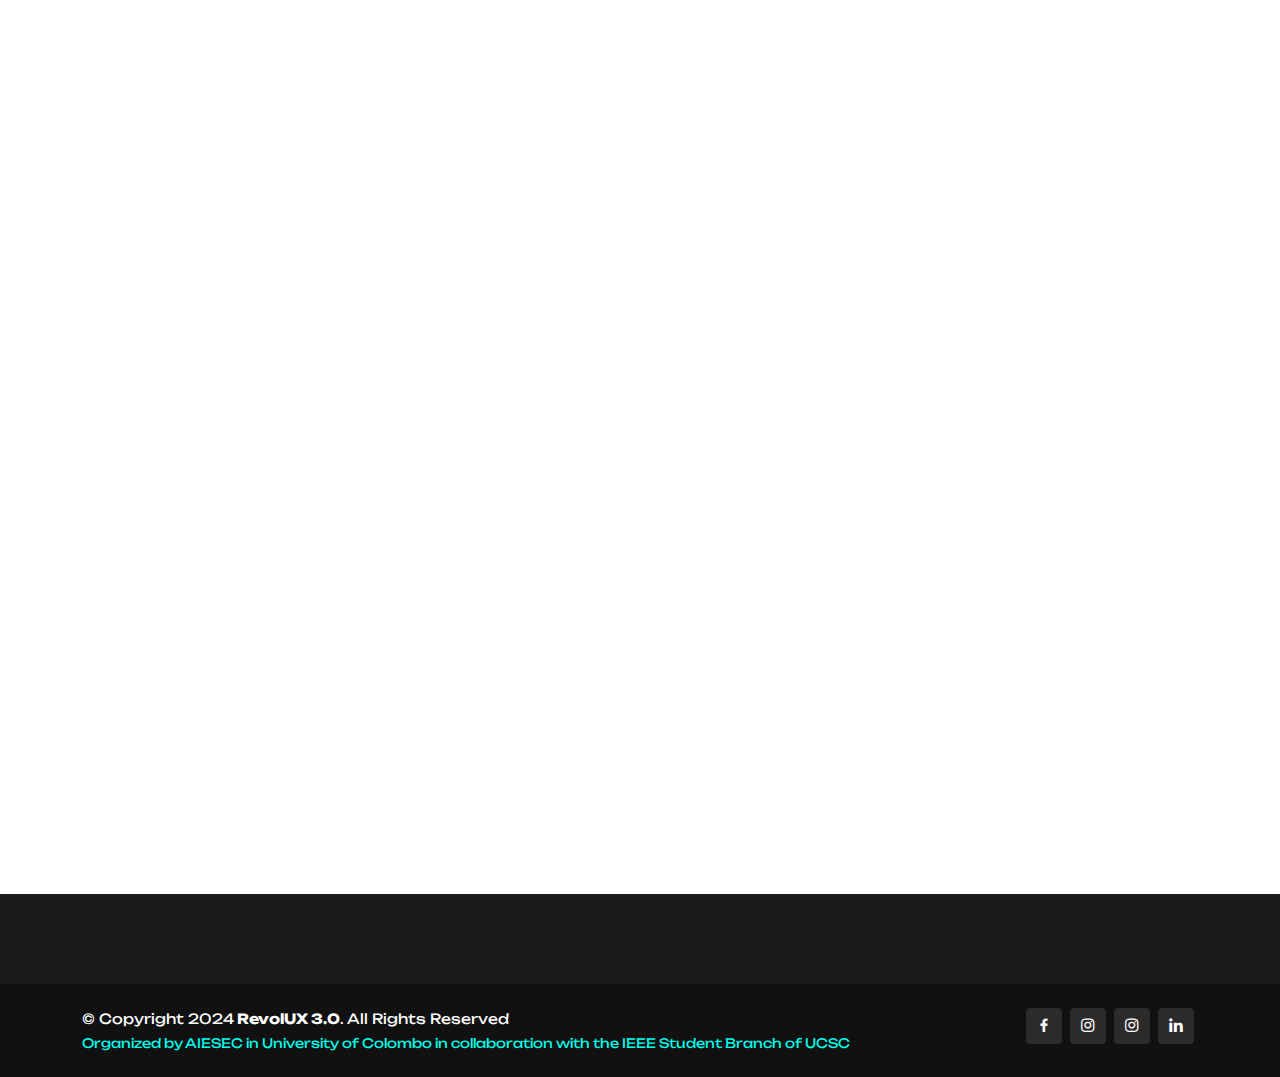
==== commit 4f165dea: "remove countdown and restore" ====
--- a/index.html
+++ b/index.html
@@ -113,7 +113,7 @@
 
           <div class="buttonContainer">
             <!-- Button 1 -->
-            <!-- <div class="inner-border">
+            <div class="inner-border">
               <div class="text-container">
                 <div>REVOLUX</div>
                 <div>STORE</div>
@@ -121,7 +121,7 @@
               <a href="#portfolio" class="arrow">
                 <button type="button" class="button">&#x2192;</button>
               </a>
-            </div> -->
+            </div>
             
             <!-- Button 2 -->
             <div class="inner-border">
@@ -263,7 +263,7 @@
     </section><!-- End About Section -->
 
     <!-- ======= Portfolio Section ======= -->
-    <!-- <section id="portfolio" class="portfolio">
+    <section id="portfolio" class="portfolio">
       <div class="container" data-aos="fade-up">
 
         <div class="section-title">
@@ -359,10 +359,10 @@
         <div class="alert alert-success d-none mt-1" role="alert" id="alert-div2">
           A simple success alert—check it out!
         </div>
-        <button class="btn btn-success mt-2" style="background-color: #00FF0F ;width: 100%;"onclick=order();>Order Now</button>
-      </div>
-
-    </section--> 
+        <button class="btn btn-success mt-2" style="background-color:rgb(41, 41, 41); width: 100%; color: #00FF0F;"onclick=order();>Order Now</button>
+      </div>
+
+    </section 
     
 
 
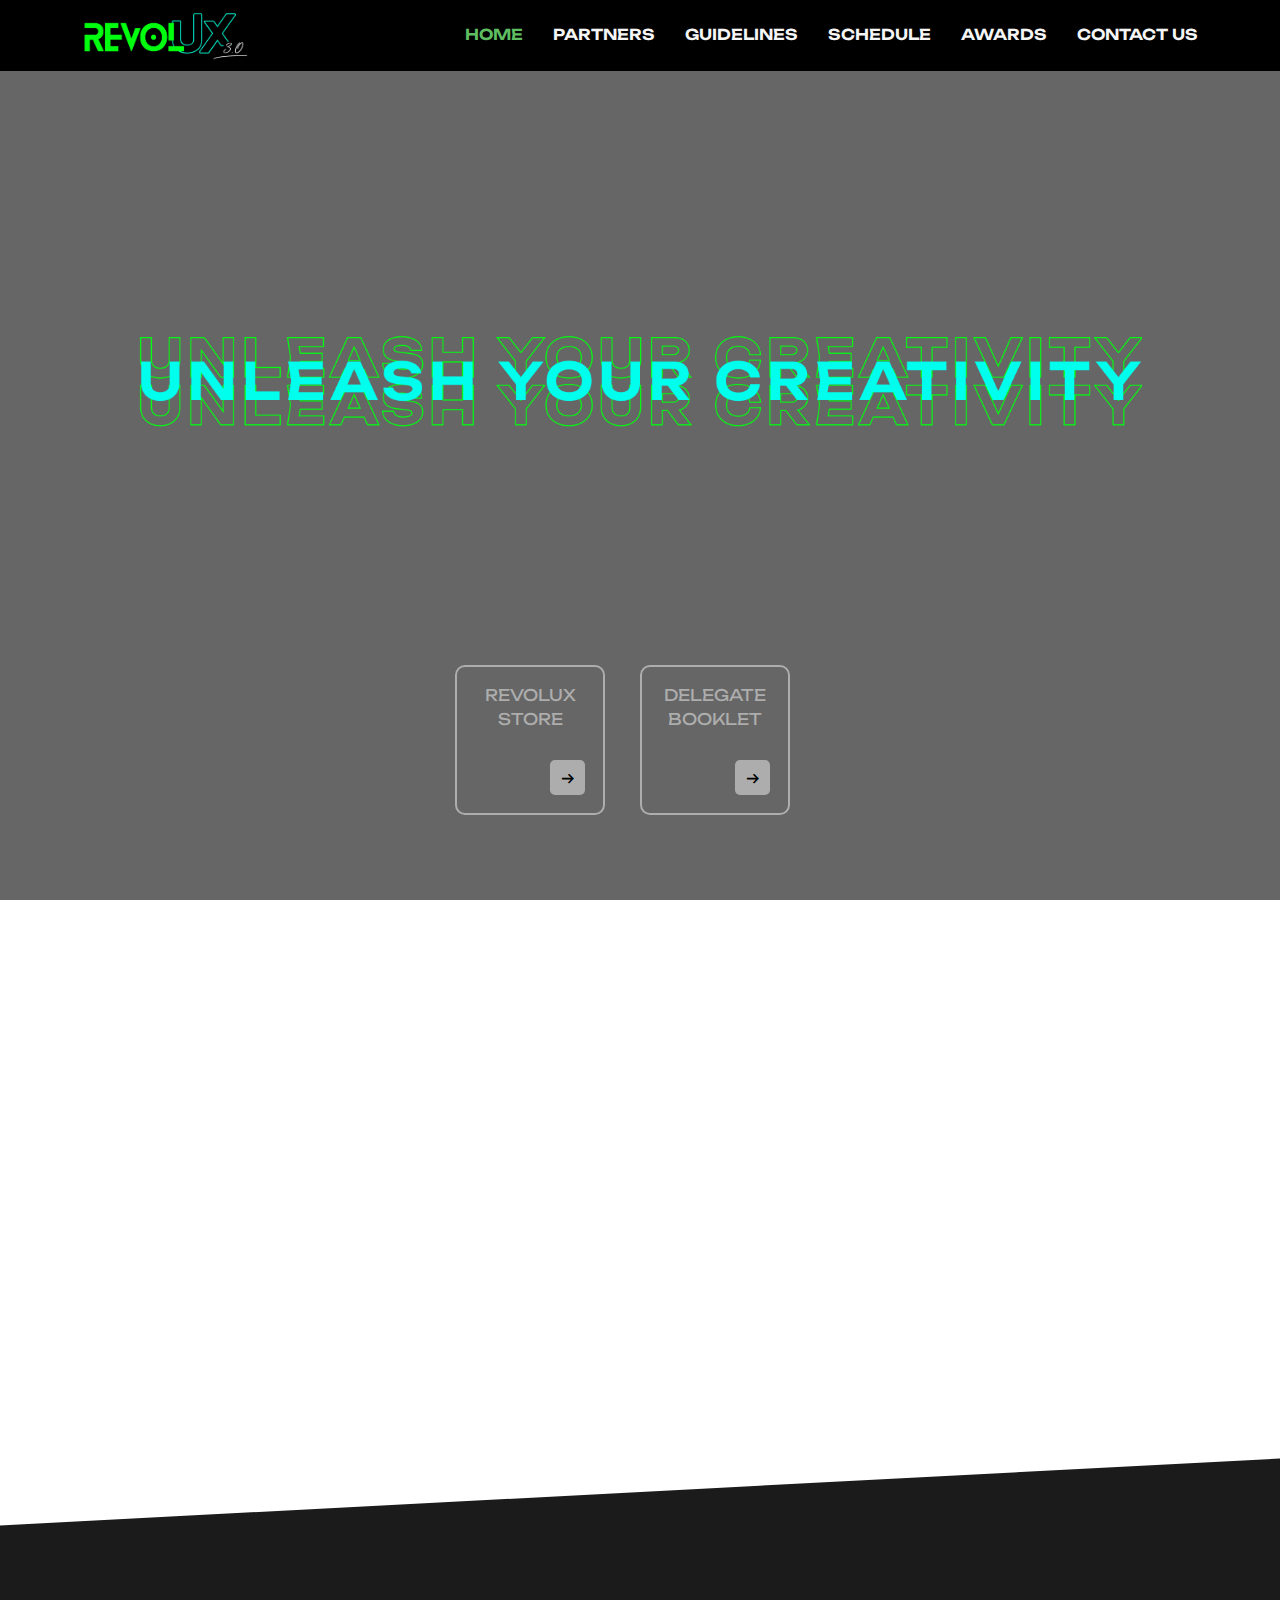
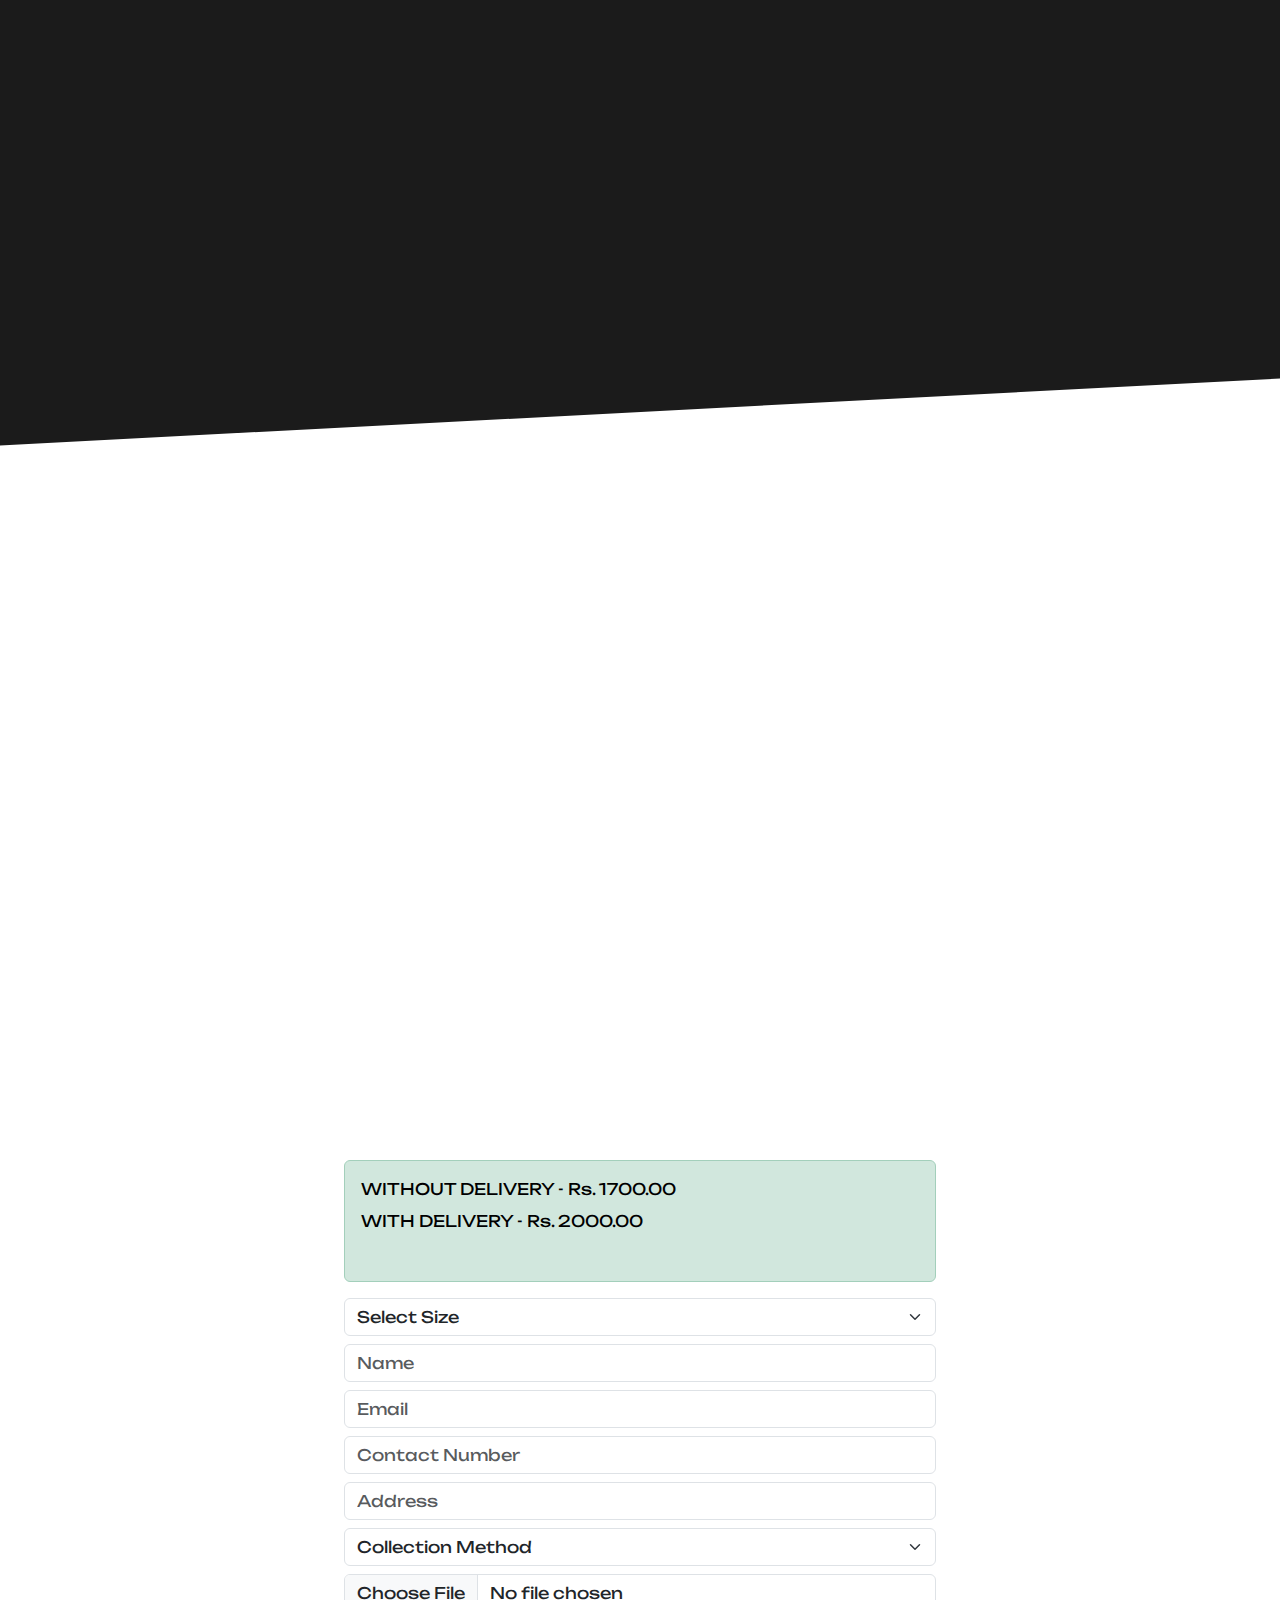
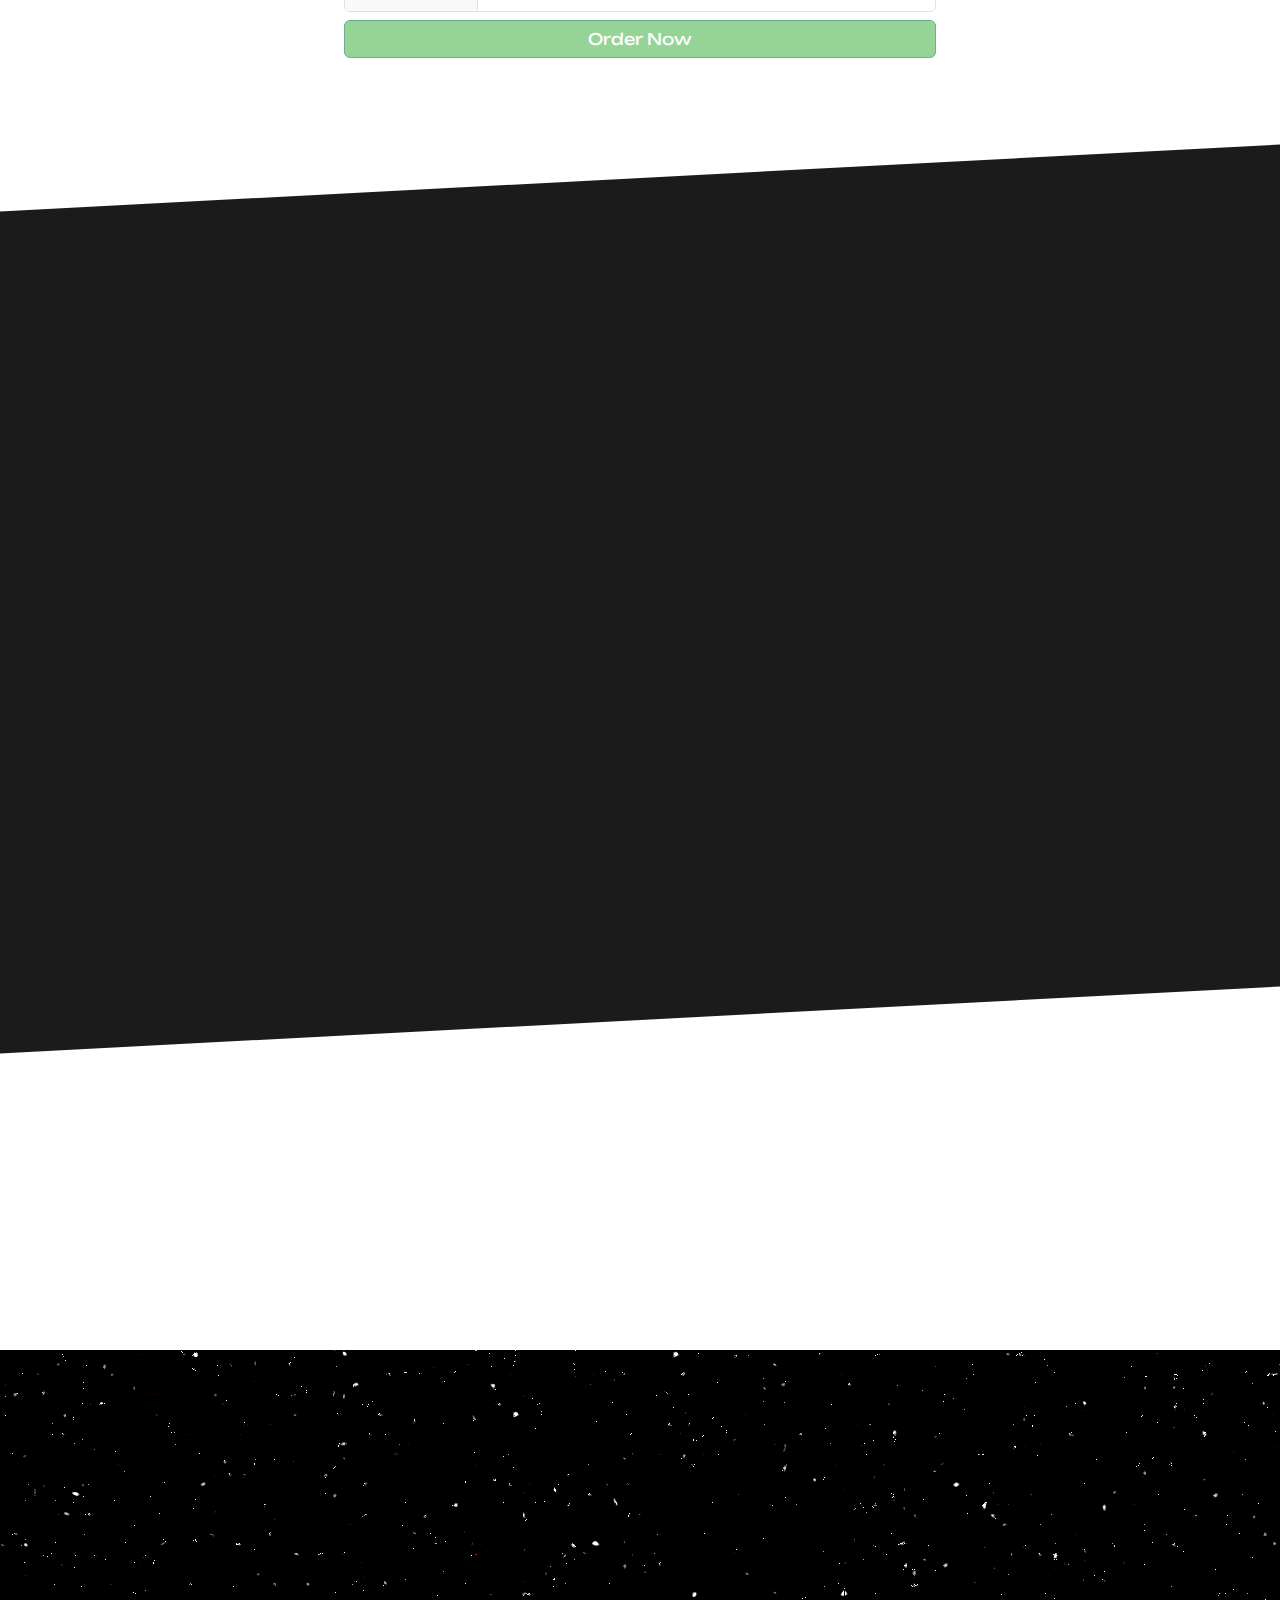
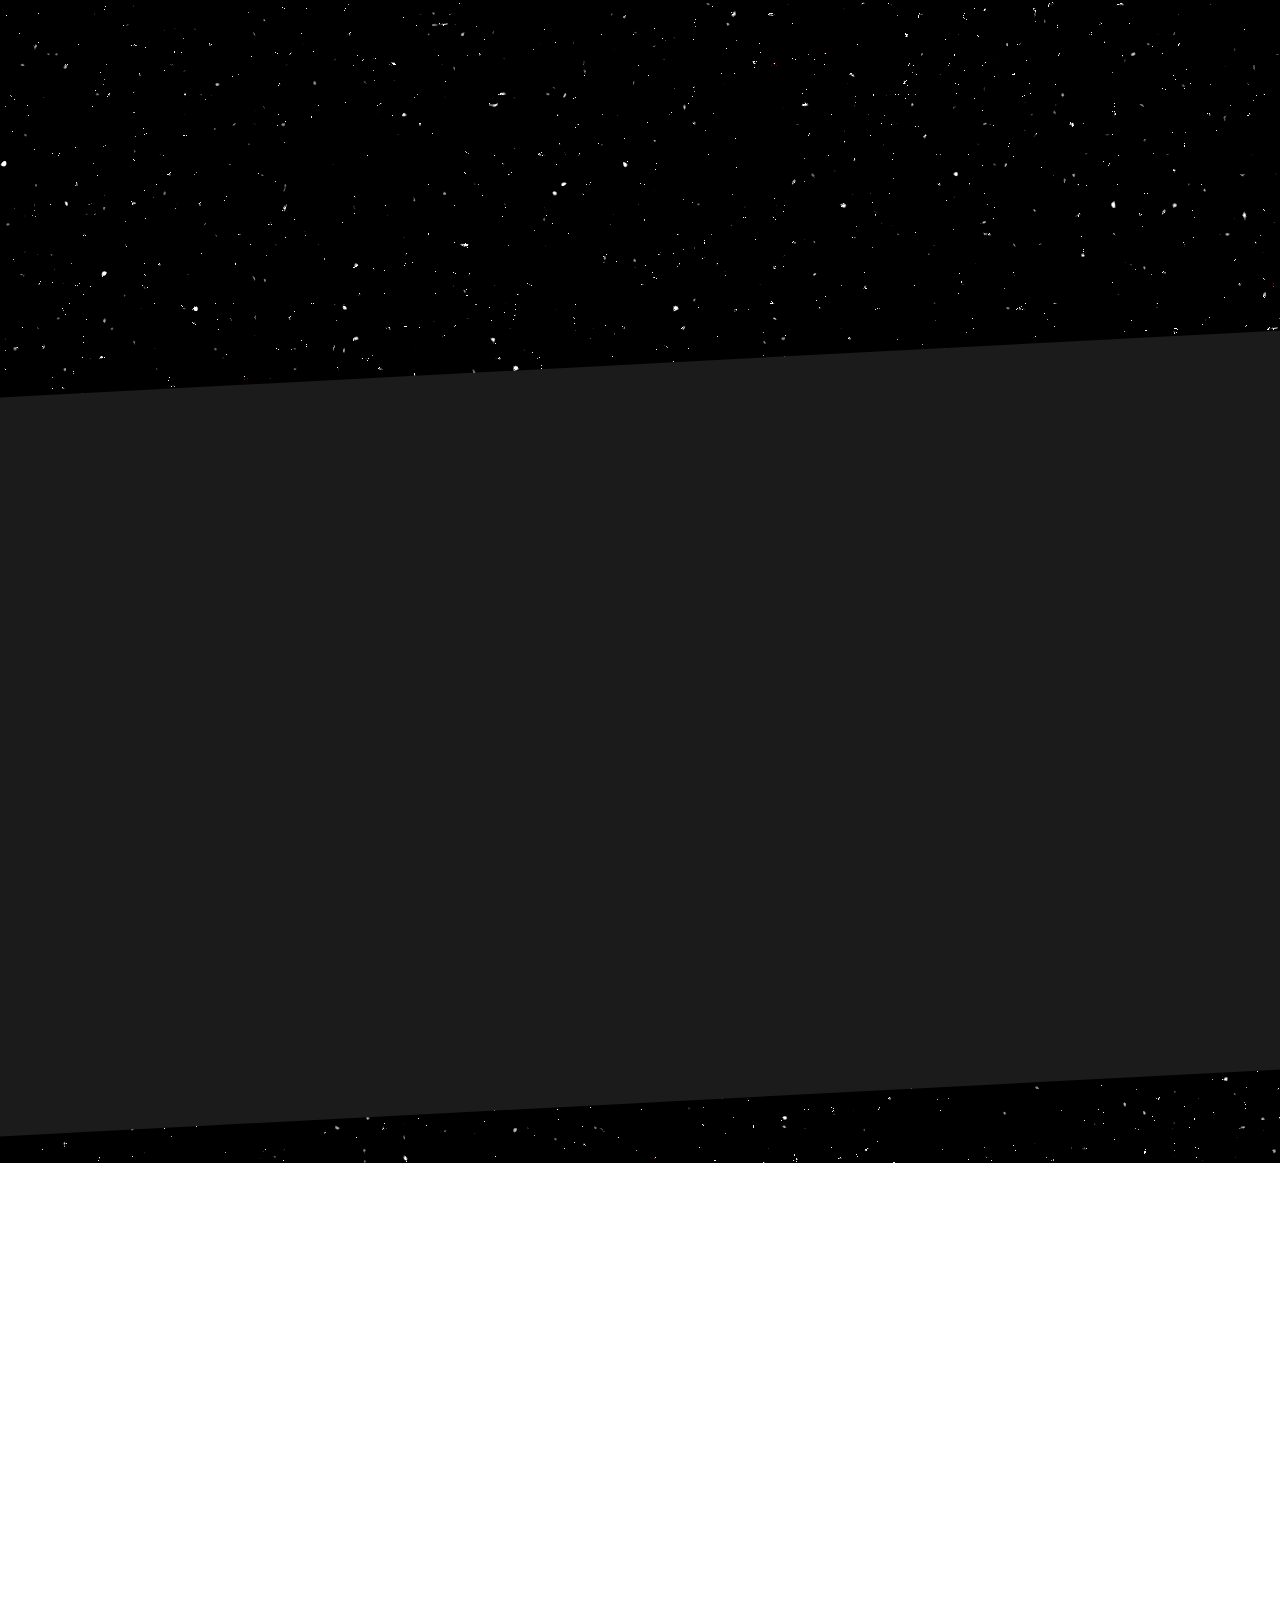
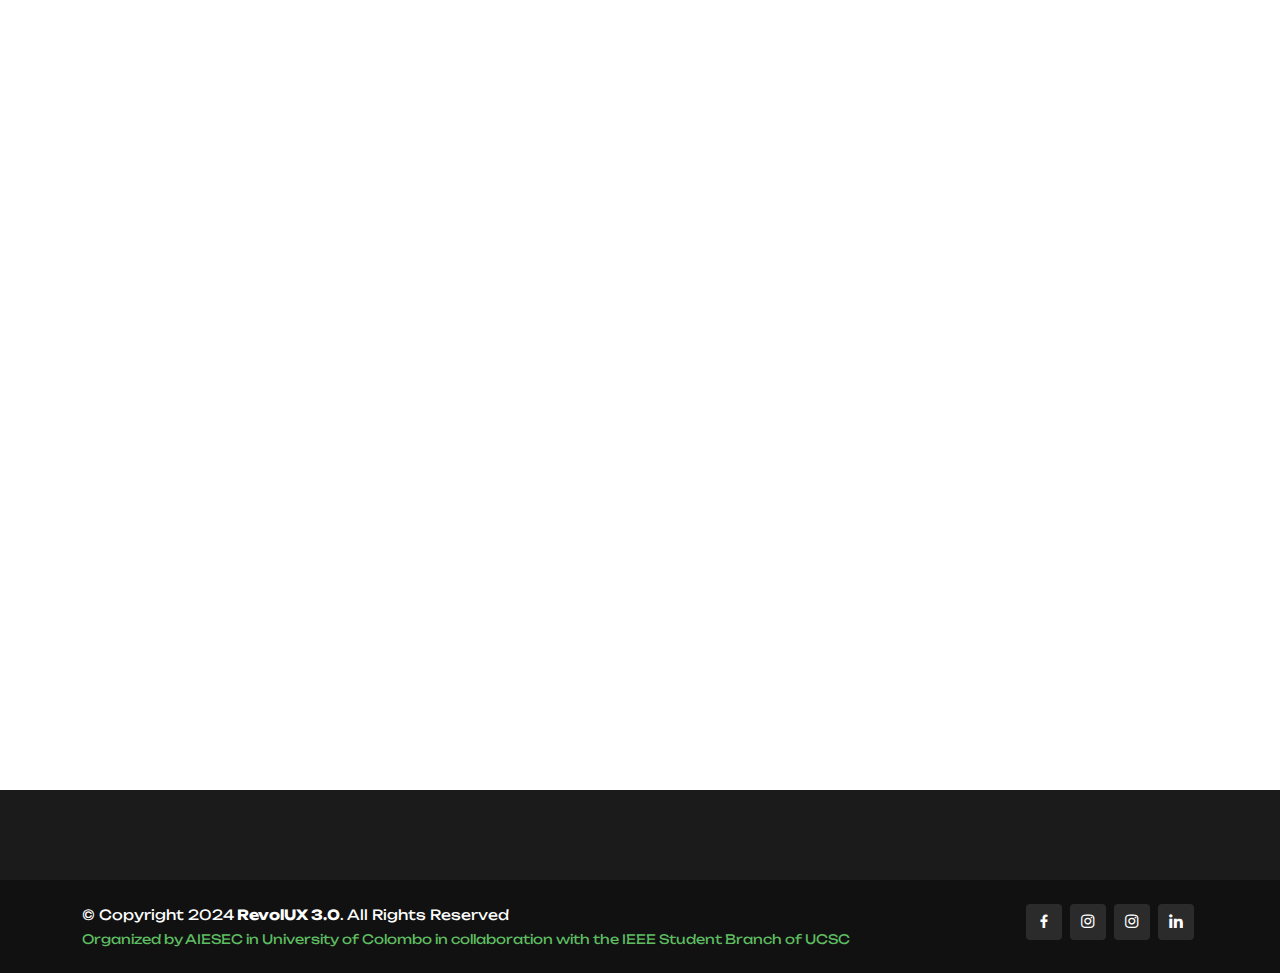
==== commit e4bec58b: "updated to the previous set" ====
--- a/index.html
+++ b/index.html
@@ -55,6 +55,9 @@
   <link href="assets/css/style.css?ver=2.0" rel="stylesheet">
   <link rel="stylesheet" href="./revol_form/registerStyle.css" />
 
+  
+
+ 
 </head>
 
 <body>
@@ -107,9 +110,9 @@
           <br>
          
           <br>
-          <!-- <div id="countdown"> -->
+          <!-- <div id="countdown">
            
-          <!-- </div> -->
+          </div> -->
 
           <div class="buttonContainer">
             <!-- Button 1 -->
@@ -149,7 +152,7 @@
           
 
           <!-- <p class="pt-3"> -->
-            <!-- <a class="btn btn-success btn js-scroll px-4 get-started-btn"  href="revol_form/workshop01Registration" role="button" style="height: 6vh;background-color: #00FF0F ;cursor: pointer;"><label class="mt-1">REGISTER NOW (WORKSHOP 01)</label> -->
+            <!-- <a class="btn btn-success btn js-scroll px-4 get-started-btn"  href="revol_form/workshop01Registration" role="button" style="height: 6vh;background-color: #5ebd61;cursor: pointer;"><label class="mt-1">REGISTER NOW (WORKSHOP 01)</label> -->
             
             <!-- </a> -->
           <!-- </p> -->
@@ -203,6 +206,7 @@
             <div class="swiper-slide"><img src="assets/img/logos/studyway.png" class="img-fluid" alt=""style="filter:none;opacity: 1;"></div>
             <div class="swiper-slide"><img src="assets/img/logos/vertice.jpg" class="img-fluid" alt=""style="filter:none;opacity: 1;"></div>
             <div class="swiper-slide"><img src="assets/img/logos/findit.png" class="img-fluid" alt=""style="filter:none;opacity: 1;"></div>
+            <div class="swiper-slide"><img src="assets/img/logos/perabeats life.jpg" class="img-fluid" alt=""style="filter:none;opacity: 1;"></div>
             
             
             
@@ -223,7 +227,7 @@
         <div class="row no-gutters">
           <div class="content col-xl-5 d-flex align-items-stretch">
             <div class="content">
-              <h3 style="color:#00FF0F; font-weight: 400;">What is RevolUX ?</h3>
+              <h3 style="color: #5ebd61;">What is RevolUX ?</h3>
               <p >
                 RevolUX is an Inter University UI/UX Designathon organized by 
                 AIESEC in University of Colombo together with the IEEE Student Branch of University of Colombo School of Computing.
@@ -275,7 +279,7 @@
           <div class="col-lg-12 d-flex justify-content-center">
             <ul id="portfolio-flters"> 
               <li data-filter="*" class="filter-active">All</li>
-              <li data-filter=".filter-app">Packs</li>
+              <!-- <li data-filter=".filter-app">Packs</li> -->
               <li data-filter=".filter-card">Size Chart</li>
               
             </ul>
@@ -296,7 +300,7 @@
                   
                   <div class="portfolio-links">
                     <a href="assets\img\img\delegatePack\tshirt.jpg" data-gallery="portfolioGallery" class="portfolio-lightbox" title="TSHIRT"><i class="bx bx-plus"></i></a>
-                    
+                    <!-- <a href="#" title="More Details"><i class="bx bx-link"></i></a> -->
                   </div>
                 </div>
               </div>
@@ -312,7 +316,7 @@
                   
                   <div class="portfolio-links">
                     <a href="assets/img/img/delegatePack/sizechart.jpg" data-gallery="portfolioGallery" class="portfolio-lightbox" title="Size Chart"><i class="bx bx-plus"></i></a>
-                    
+                    <!-- <a href="#" title="More Details" ><i class="bx bx-link"></i></a> -->
                   </div>
                 </div>
               </div>
@@ -323,17 +327,17 @@
         
       </div>
       
-      <div class="col-lg-6 col-12 offset-lg-3 mt-3 px-4">
+      <div class="col-lg-6 col-12 offset-lg-3 mt-1 px-4">
         <div class="alert alert-success" role="alert" id="alert-div3">
           <label class="form-label" style="color: black;">WITHOUT DELIVERY - Rs. 1700.00</label><br/>
           <label class="form-label" style="color: black;">WITH DELIVERY - Rs. 2000.00</label></br>
           
           <br/>
-          <label class="form-label"> S Praneesh <br/>
+          <!-- <label class="form-label"> S Praneesh <br/>
           Account No -  018-2-001-7-0066877 <br/>
           People's Bank <br/>
           Gampola Branch
-         </label>
+         </label> -->
         </div>
         <select class="form-select" aria-label="Default select example" id="size">
           <option selected  value="">Select Size</option>
@@ -359,11 +363,12 @@
         <div class="alert alert-success d-none mt-1" role="alert" id="alert-div2">
           A simple success alert—check it out!
         </div>
-        <button class="btn btn-success mt-2" style="background-color:rgb(41, 41, 41); width: 100%; color: #00FF0F;"onclick=order();>Order Now</button>
-      </div>
-
-    </section 
+        <button class="btn btn-success mt-2" style="background-color: #5ebd61;width: 100%;"onclick=order(); disabled>Order Now</button>
+      </div>
+
+    </section> 
     
+    <!-- End Portfolio Section -->
 
 
         <!-- ======= Services Section ======= -->
@@ -378,35 +383,35 @@
             <div class="row">
               <div class="col-md-6">
                 <div class="icon-box" data-aos="fade-up" data-aos-delay="100">
-                  <i class="bi bi-mortarboard" style="color:#00FF0F;"></i>
+                  <i class="bi bi-mortarboard" style="color: #5ebd61;"></i>
                   <h4><a href="#">01</a></h4>
                   <p>All the participants must be undergraduates studying at any university.</p>
                 </div>
               </div>
               <div class="col-md-6 mt-4 mt-md-0">
                 <div class="icon-box" data-aos="fade-up" data-aos-delay="200">
-                  <i class="bi bi-people" style="color: #00FF0F ;"></i>
+                  <i class="bi bi-people" style="color: #5ebd61;"></i>
                   <h4><a href="#">02</a></h4>
                   <p>One team should comprise of a minimum of 3 members and a maximum of up to 4 members.</p>
                 </div>
               </div>
               <div class="col-md-6 mt-4 mt-md-0">
                 <div class="icon-box" data-aos="fade-up" data-aos-delay="300">
-                  <i class="bi bi-collection" style="color: #00FF0F ;"></i>
+                  <i class="bi bi-collection" style="color: #5ebd61;"></i>
                   <h4><a href="#">03</a></h4>
                   <p>All members of the team should be from the same university.<br/><br/><br/</p>
                 </div>
               </div>
               <div class="col-md-6 mt-4 mt-md-0">
                 <div class="icon-box" data-aos="fade-up" data-aos-delay="400">
-                  <i class="bi bi-window-fullscreen" style="color: #00FF0F ;"></i>
+                  <i class="bi bi-window-fullscreen" style="color: #5ebd61;"></i>
                   <h4><a href="#">04</a></h4>
                   <p>The Initial round selections would be based on the presentation of a solid UI solution by mock-ups and prototypes.</p>
                 </div>
               </div>
               <div class="col-md-6 mt-4 mt-md-0">
                 <div class="icon-box" data-aos="fade-up" data-aos-delay="500">
-                  <i class="bi bi-trophy" style="color: #00FF0F ;"></i>
+                  <i class="bi bi-trophy" style="color: #5ebd61;"></i>
                   <h4><a href="#">05</a></h4>
                   <p>The Final round will be happening physically as a 24 hour Designathon where the final 10 teams will be competing</p>
                 </div>
@@ -415,7 +420,7 @@
             </div>
     
           </div>
-        </section>
+        </section><!-- End Services Section -->
 
     <!-- ======= Counts Section ======= -->
     <section id="counts" class="counts">
@@ -425,7 +430,7 @@
 
           <div class="col-lg-4 col-md-6">
             <div class="count-box">
-              <i class="bi bi-people"></i>
+              <i class="bi bi-people" style="color: #5ebd61;"></i>
               <span data-purecounter-start="0" data-purecounter-end="200" data-purecounter-duration="1" class="purecounter"></span>
               <p>Delegates</p>
             </div>
@@ -484,7 +489,7 @@
               </div>
             </div><!-- End testimonial item -->
 
-            <div class="swiper-slide schedule-border1">
+            <div class="swiper-slide schedule-border1" >
               <div class="testimonial-wrap">
                 <div class="testimonial-item" style="text-align: center;">
                   
@@ -501,14 +506,14 @@
               </div>
             </div><!-- End testimonial item -->
 
-            <div class="swiper-slide schedule-border" style="border-color: rgb(171, 171, 171);">
+            <div class="swiper-slide schedule-border1" >
               <div class="testimonial-wrap">
                 <div class="testimonial-item" style="text-align: center;">
                   
-                  <!-- <h3 style="color: #00FF0F ;">Postponed till further notice</h3> -->
+                  <!-- <h3 style="color: #5ebd61;">Postponed till further notice</h3> -->
                   <h3 style="color:rgb(171, 171, 171)">FEBRUARY 14, 2024</h3>
-                  <h4 style="color: rgb(171, 171, 171);">Initial Design Submission Opening</h4><br/>
-                  <h4 style="color: whitesmoke;">
+                  <h4 style="color:rgb(171, 171, 171)">Initial Design Submission Opening</h4><br/>
+                  <h4 style="color:rgb(171, 171, 171)">
                     
                     As per initial round submissions, it is expected to submit a solid UI solution by using mockups and prototypes.
                     
@@ -518,14 +523,14 @@
             </div>
             <!-- End testimonial item -->
 
-            <div class="swiper-slide schedule-border" style="border-color: rgb(171, 171, 171);">
+            <div class="swiper-slide schedule-border1" >
               <div class="testimonial-wrap" >
                 <div class="testimonial-item" style="text-align: center;">
                   <!-- <img src="assets/img/testimonials/testimonials-1.jpg" class="testimonial-img" alt=""> -->
                   <!-- <h3 style="color: #00FFED">Postponed till further notice</h3> -->
                   <h3 style="color:rgb(171, 171, 171)">FEBRUARY 16, 2024</h3>
-                  <h4 style="color: grey;">2<sup>nd</sup> Workshop ( Physical )</h4><br/>
-                  <h4 style="color: whitesmoke;">
+                  <h4 style="color:rgb(171, 171, 171)">2<sup>nd</sup> Workshop ( Physical )</h4><br/>
+                  <h4 style="color:rgb(171, 171, 171)">
                     <!-- <i class="bx bxs-quote-alt-left quote-icon-left"></i> -->
                     Design Process and UI/UX Guidelines
                     <!-- <i class="bx bxs-quote-alt-right quote-icon-right"></i><br/><br/> -->
@@ -536,12 +541,12 @@
 
            
 
-            <div class="swiper-slide schedule-border" style="border-color: #00FFED;" >
+            <div class="swiper-slide schedule-border" style="border-color: #00FFED;">
               <div class="testimonial-wrap">
                 <div class="testimonial-item" style="text-align: center;">
                   
-                  <!-- <h3 style="color: #00FF0F ;">Postponed till further notice</h3> -->
-                  <h3 style="color: #00FFED">FEBRUARY 20, 2024</h3>
+                  <!-- <h3 style="color: #5ebd61;">Postponed till further notice</h3> -->
+                  <h3 style="color:#00FFED">FEBRUARY 20, 2024</h3>
                   <h4 style="color: grey;" >Initial Design Submission Closing</h4><br/>
                   <h4 style="color: whitesmoke;">
                     
@@ -556,7 +561,7 @@
               <div class="testimonial-wrap">
                 <div class="testimonial-item" style="text-align: center;">
                   <!-- <img src="assets/img/testimonials/testimonials-1.jpg" class="testimonial-img" alt=""> -->
-                  <!-- <h3 style="color: #00FF0F ;">FEBRUARY 10, 2024</h3> -->
+                  <!-- <h3 style="color: #5ebd61;">FEBRUARY 10, 2024</h3> -->
                   <h3 style="color:rgb(171, 171, 171)">FEBRUARY 28, 2024</h3>
                   <h4 style="color: grey;" >3<sup>rd</sup> Workshop ( Physical )</h4><br/>
                   <h4 style="color: whitesmoke;">
@@ -572,7 +577,7 @@
               <div class="testimonial-wrap">
                 <div class="testimonial-item" style="text-align: center;">
                   <!-- <img src="assets/img/testimonials/testimonials-1.jpg" class="testimonial-img" alt=""> -->
-                  <!-- <h3 style="color: #00FF0F ;">FEBRUARY 17, 2024</h3> -->
+                  <!-- <h3 style="color: #5ebd61;">FEBRUARY 17, 2024</h3> -->
                   <h3 style="color:rgb(171, 171, 171)">MARCH 02 & 03, 2024</h3>
                   <h4 style="color: grey;">Designathon</h4><br/>
                   <h4 style="color: whitesmoke;">
@@ -589,7 +594,7 @@
               <div class="testimonial-wrap">
                 <div class="testimonial-item" style="text-align: center;">
                   <!-- <img src="assets/img/testimonials/testimonials-1.jpg" class="testimonial-img" alt=""> -->
-                  <!-- <h3 style="color: #00FF0F ;">FEBRUARY 18, 2024</h3> -->
+                  <!-- <h3 style="color: #5ebd61;">FEBRUARY 18, 2024</h3> -->
                   <h3 style="color:rgb(171, 171, 171)">MARCH 03, 2024</h3>
                   <h4 style="color: grey;">Grab the trophy</h4><br/>
                   <h4 style="color: whitesmoke;">
@@ -638,7 +643,7 @@
           </div>
 
           <div class="col-lg-4 col-md-6 mt-md-0 order-1 order-md-2" >
-            <div class="box featured" data-aos="fade-up" data-aos-delay="200" style="background-color:transparent ;" >
+            <div class="box featured" data-aos="fade-up" data-aos-delay="200" style="background-color:#5ebd61;" >
               <div class="card card-blog award-card" >
               <div class="card-img">
                 <img src="assets/img/awardwinner.jpg" alt="" class="img-fluid">
@@ -840,7 +845,7 @@
         <div class="copyright">
           &copy; Copyright 2024<strong><span> RevolUX 3.0</span></strong>. All Rights Reserved
         </div>
-        <div class="credits" style="color: #00FFED;">
+        <div class="credits" style="color: #5ebd61;">
           
           Organized by AIESEC in University of Colombo in collaboration with the IEEE Student Branch of UCSC 
           
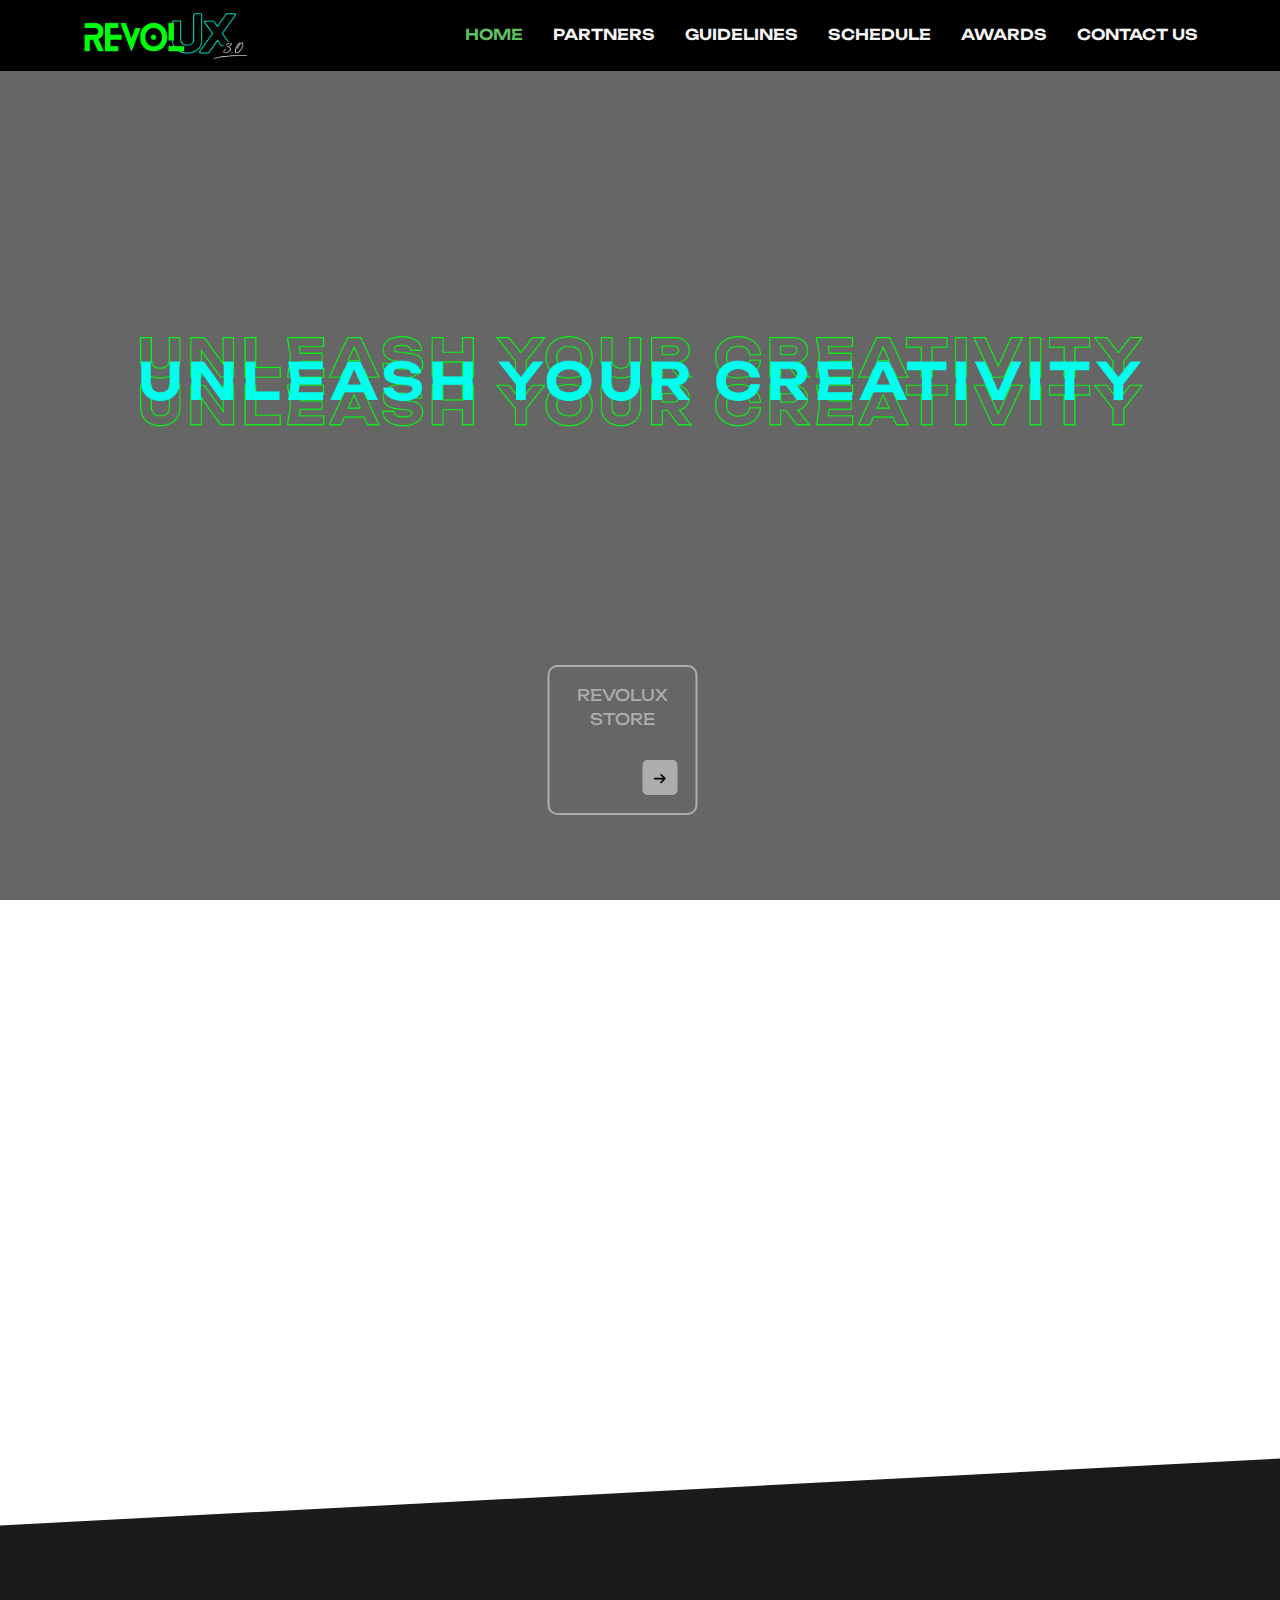
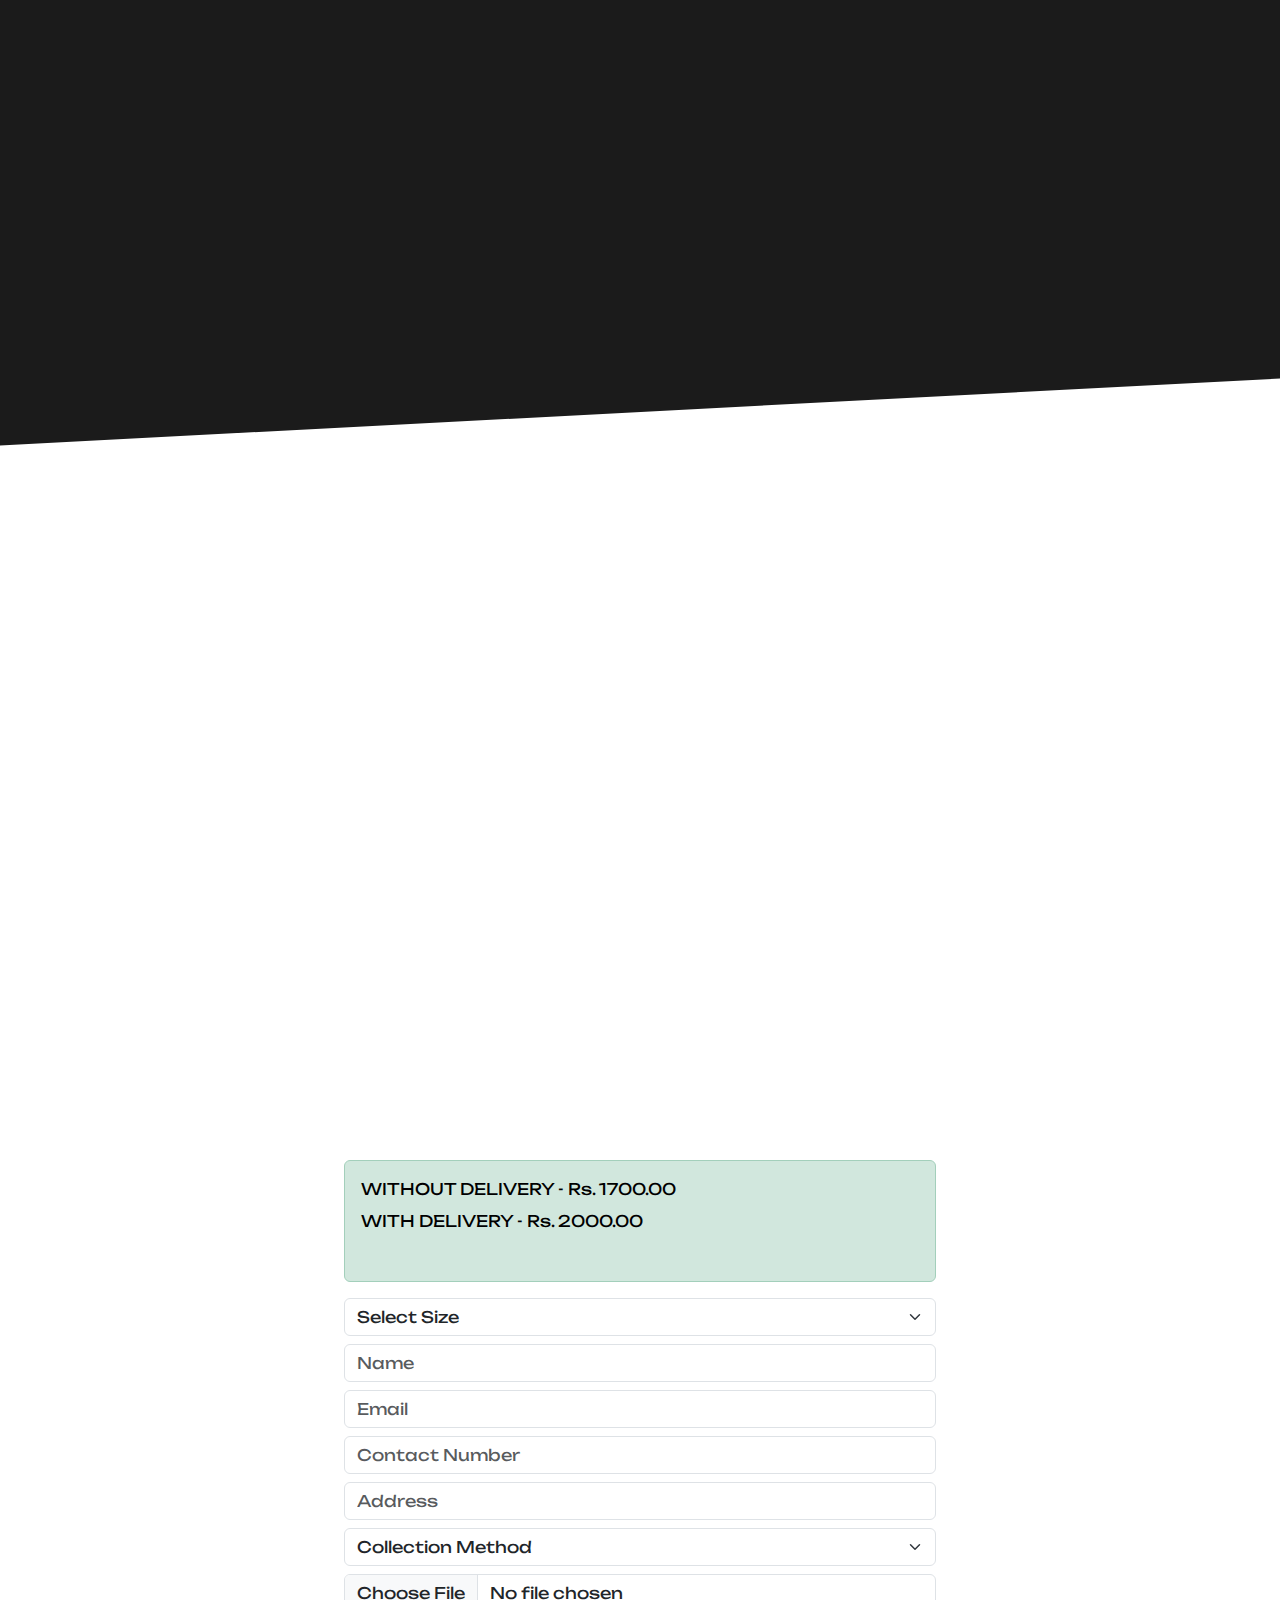
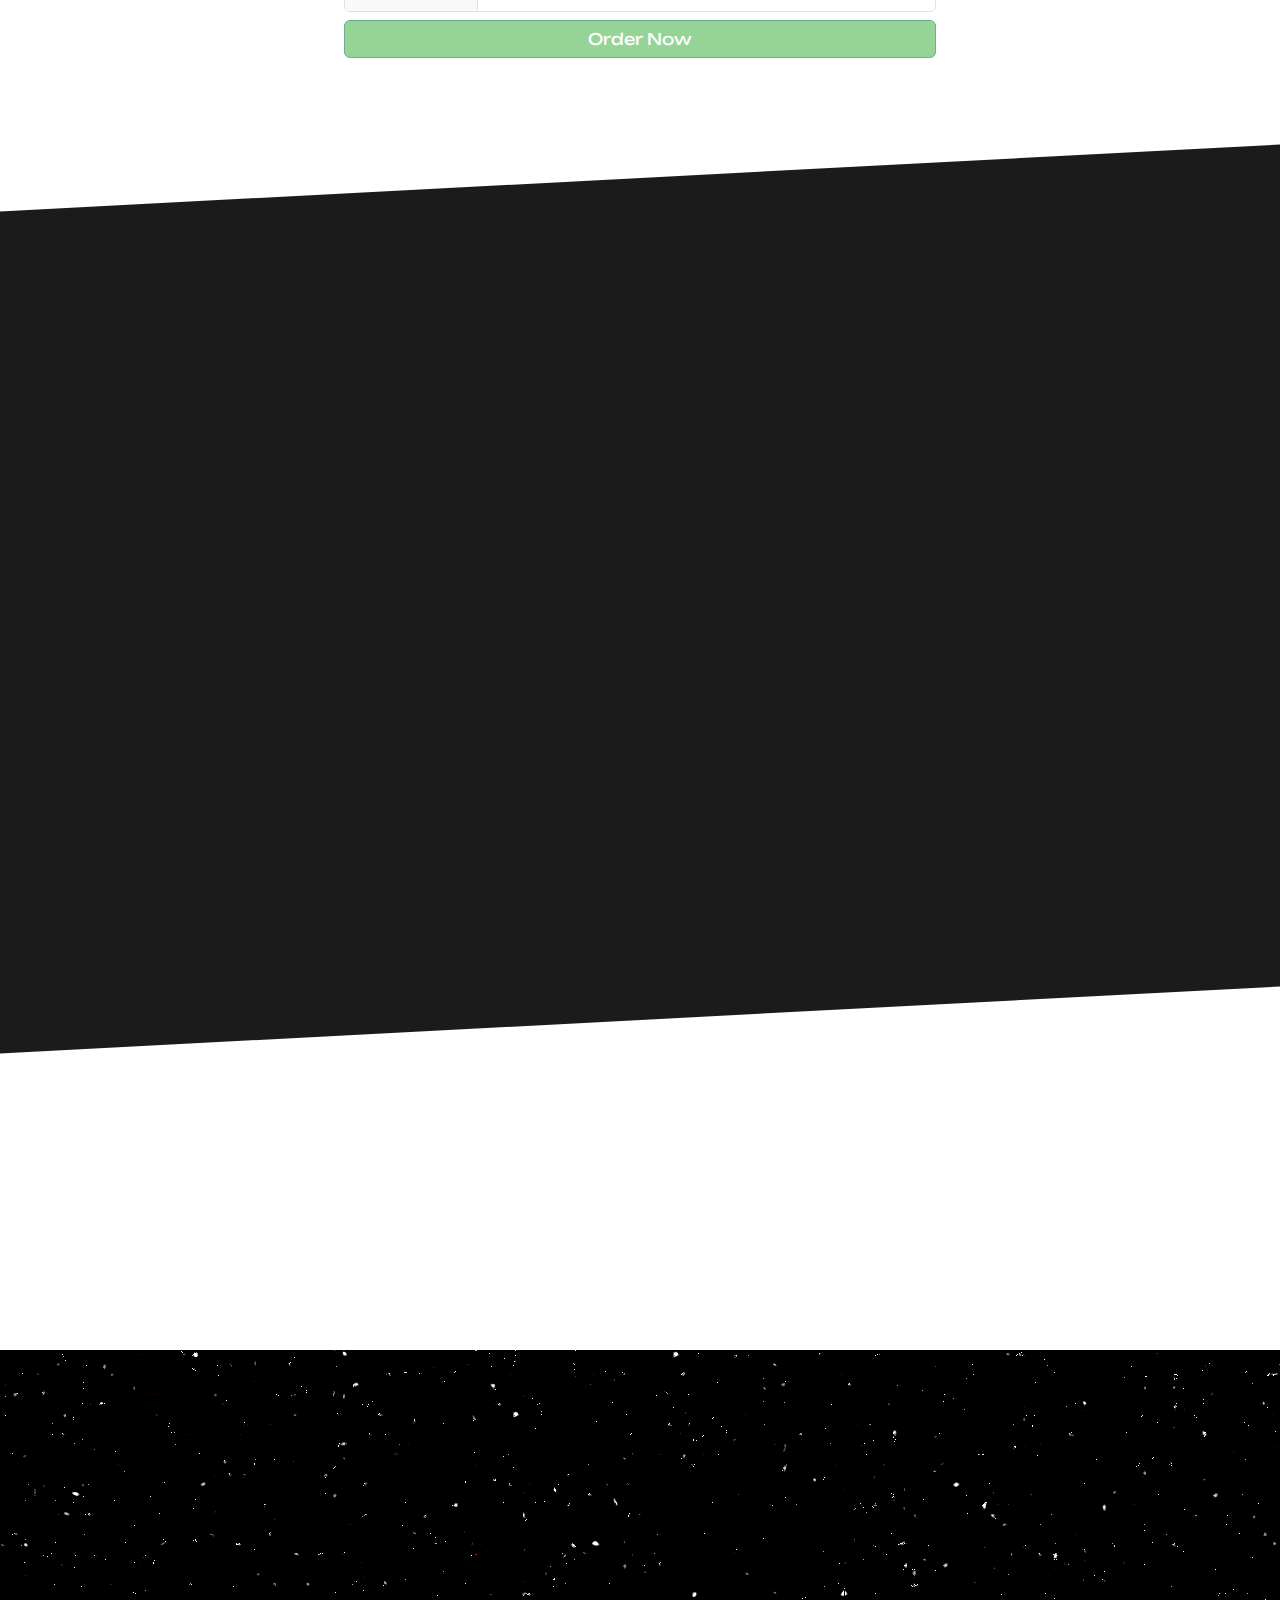
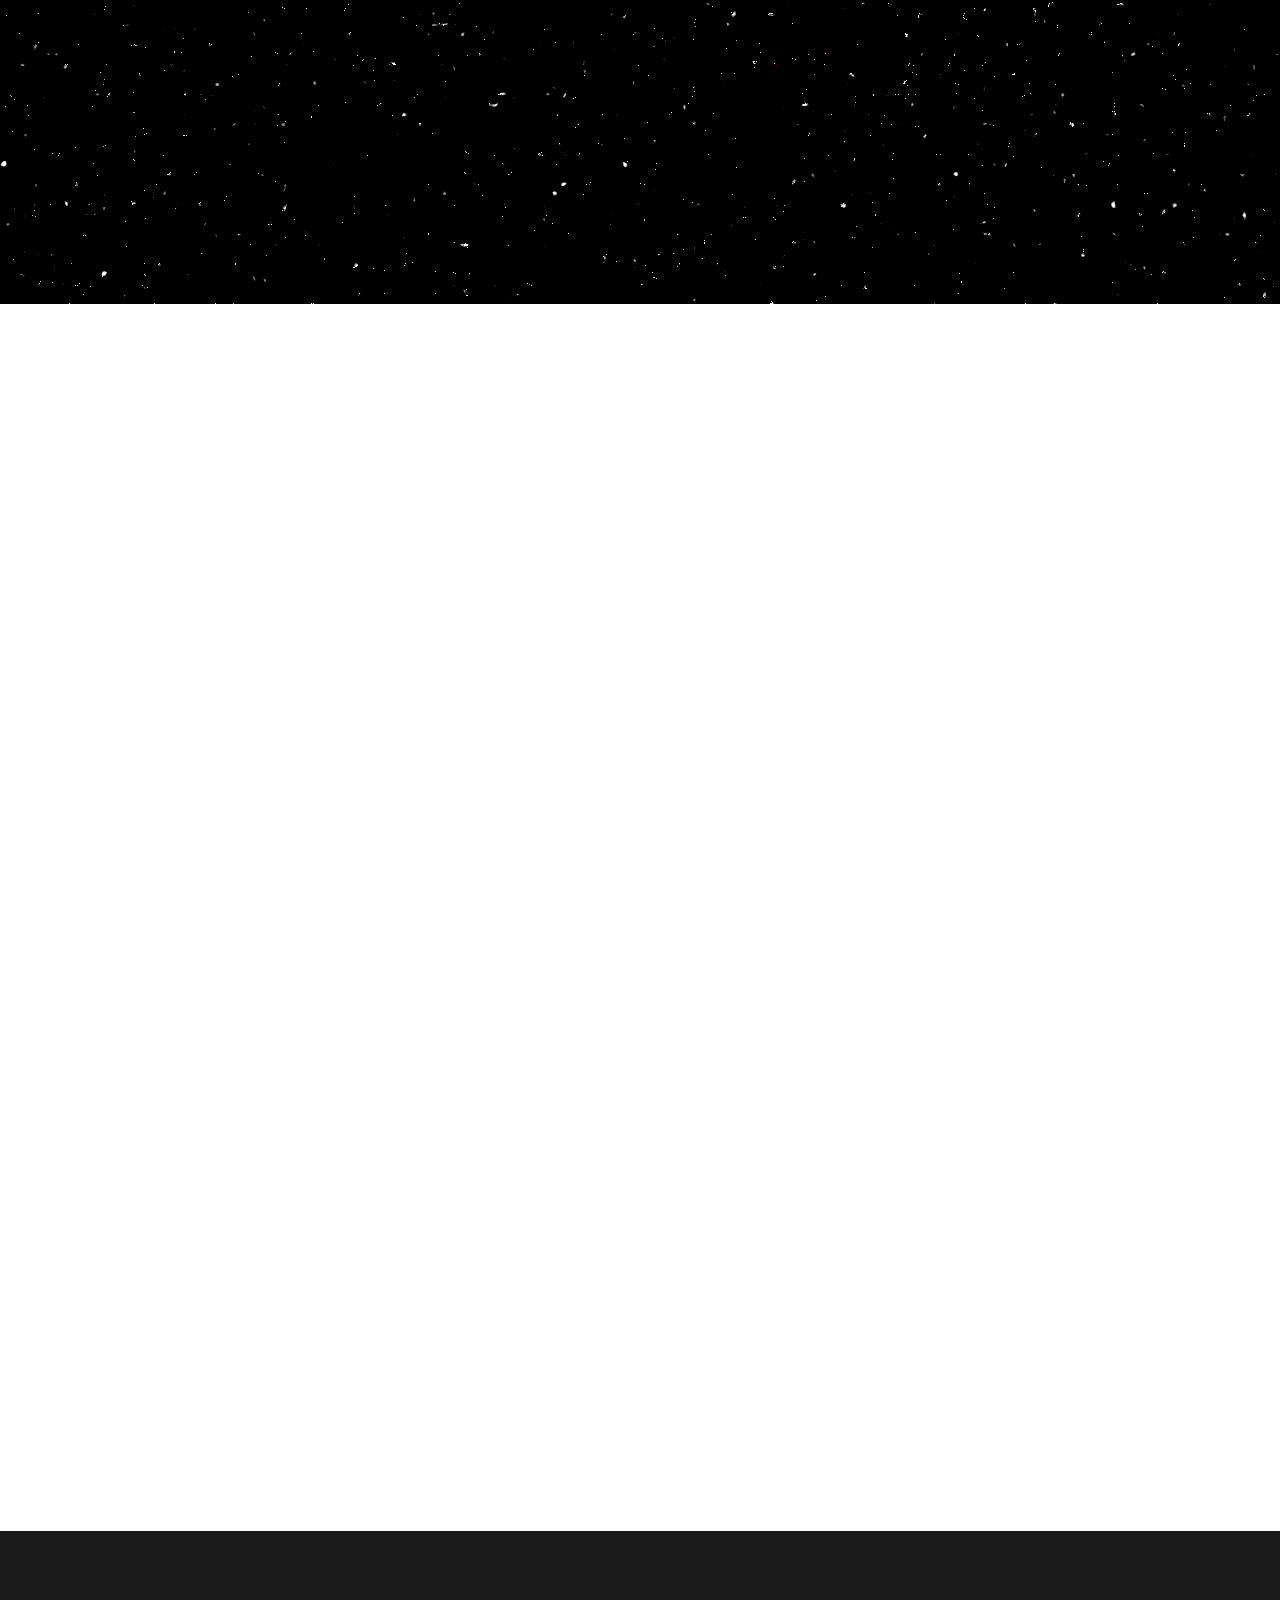
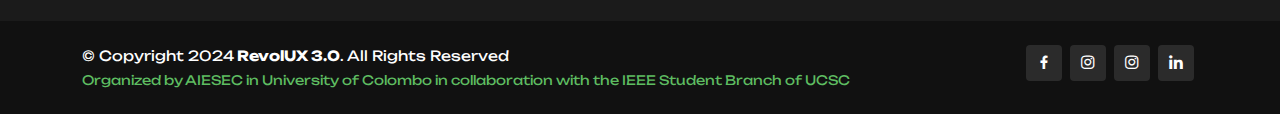
==== commit fd245e36: "commented the awards section and the delegate booklet" ====
--- a/index.html
+++ b/index.html
@@ -127,7 +127,7 @@
             </div>
             
             <!-- Button 2 -->
-            <div class="inner-border">
+            <!-- <div class="inner-border">
               <div class="text-container">
                 <div>DELEGATE</div>
                 <div>BOOKLET</div>
@@ -135,7 +135,7 @@
               <a href="/revol_form/Delegate booklet.pdf" target="_blank" class="arrow">
                 <button type="button" class="button">&#x2192;</button>
               </a>
-            </div>
+            </div> -->
             
             <!-- Additional Button 3 -->
             <!-- <div class="inner-border large-border">
@@ -614,7 +614,7 @@
     </section><!-- End Testimonials Section -->
 
     <!-- ======= Award Section ======= -->
-    <section id="pricing" class="pricing section-bg">
+    <!-- <section id="pricing" class="pricing section-bg">
       <div class="container" data-aos="fade-up">
 
         <div class="section-title">
@@ -681,7 +681,7 @@
         </div>
 
       </div>
-    </section>
+    </section> -->
     <!-- End Award Section -->
 
     
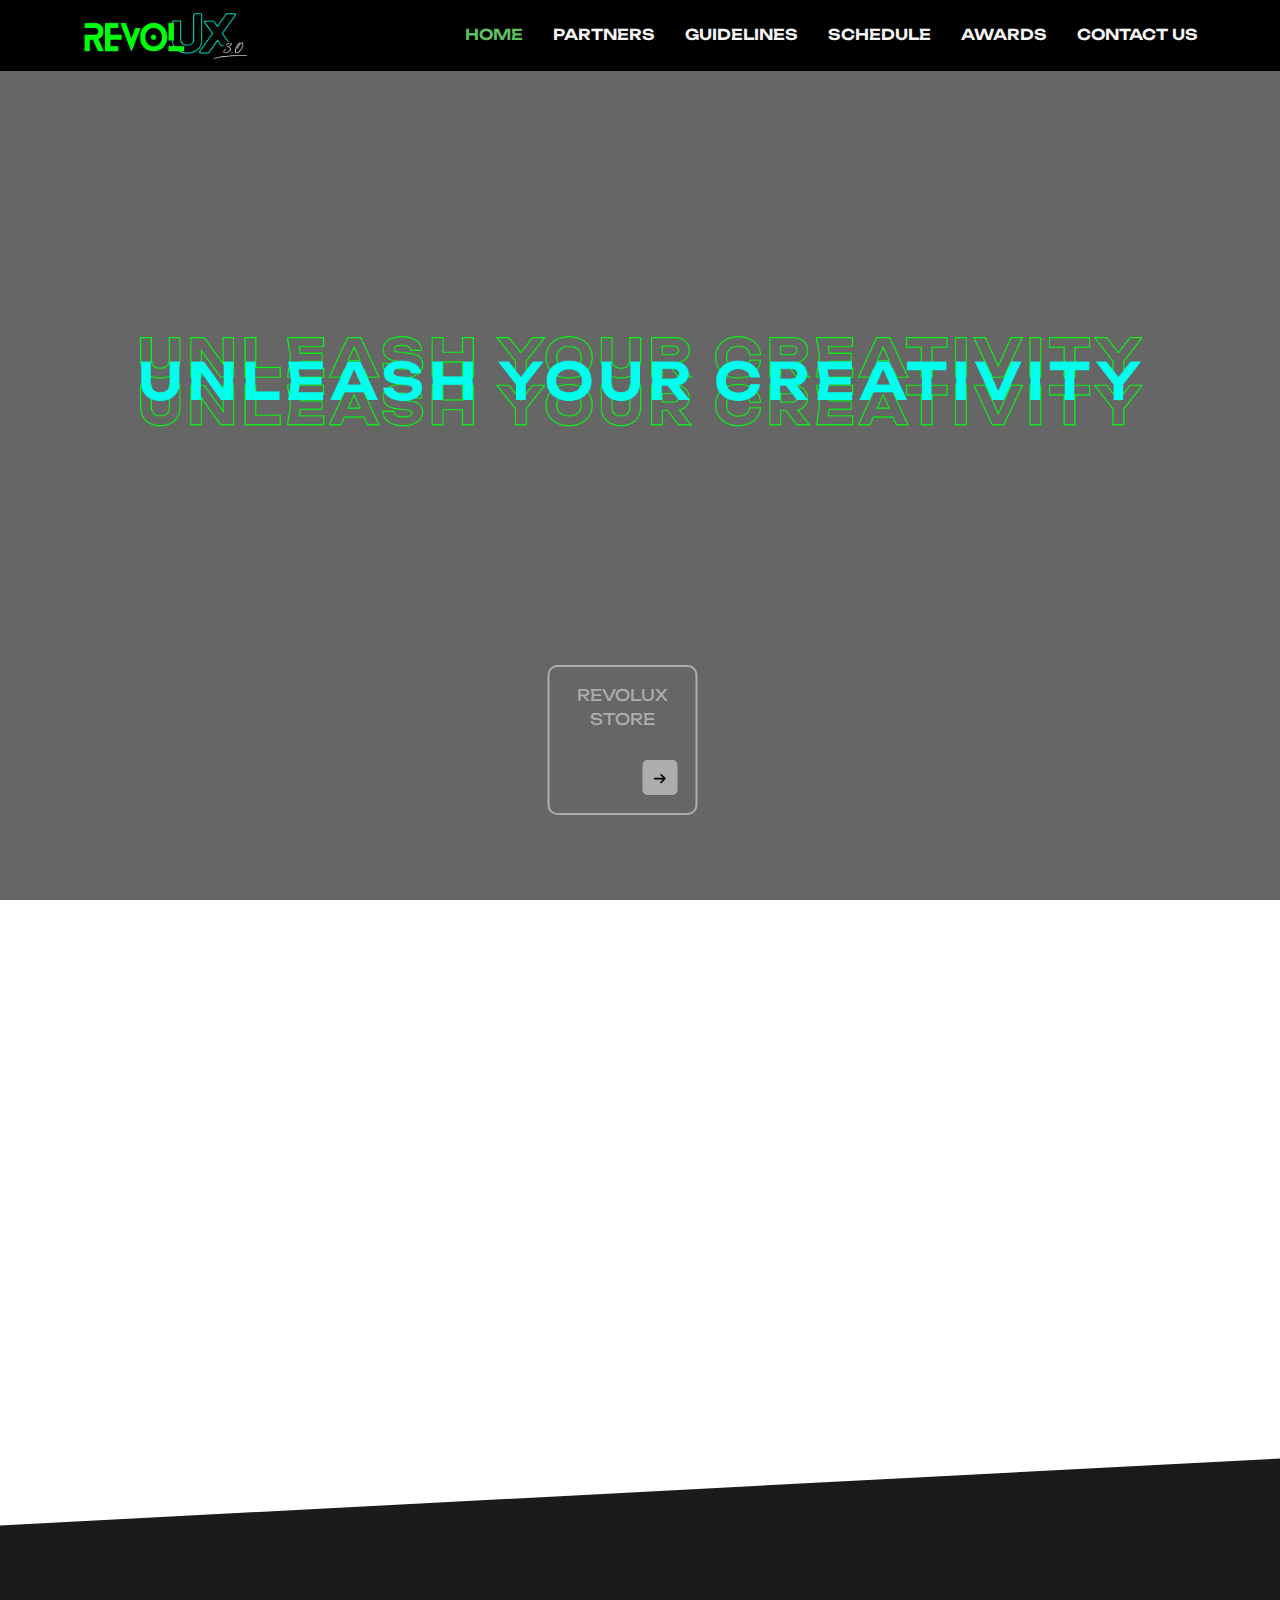
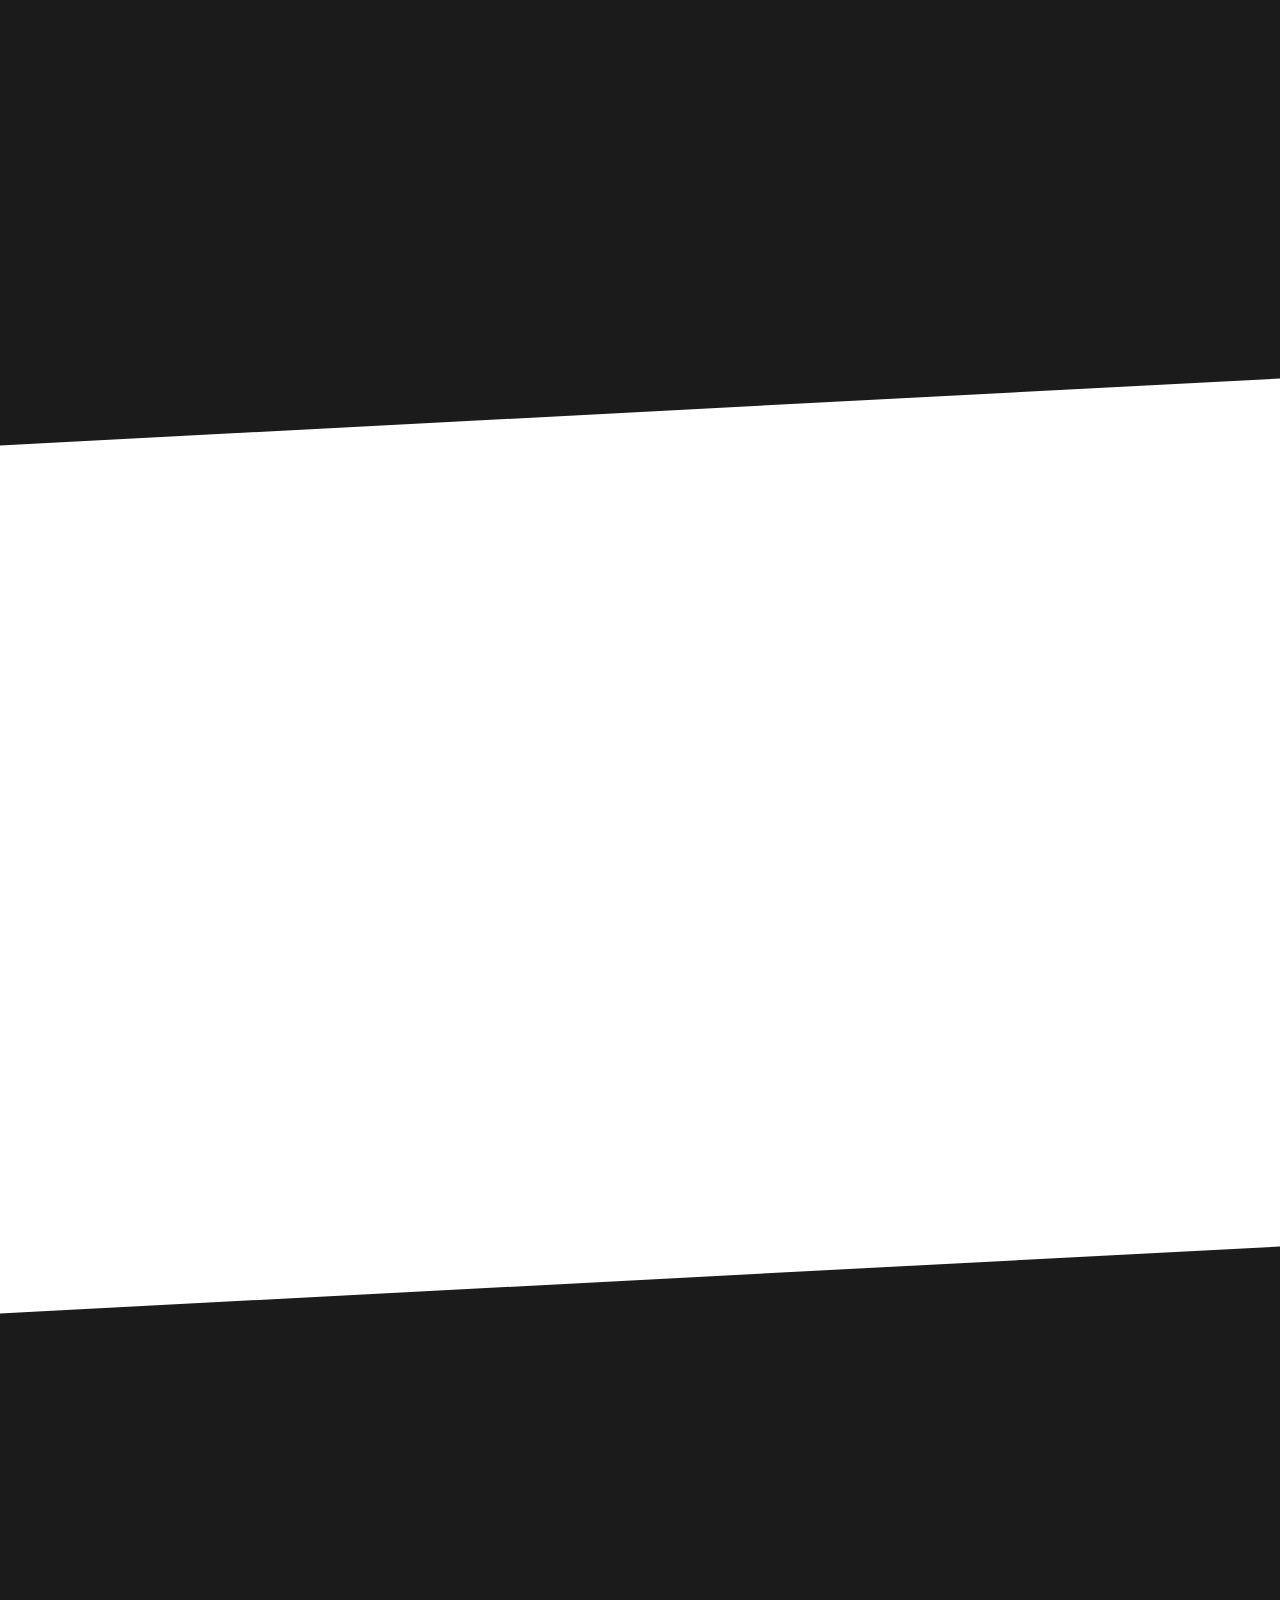
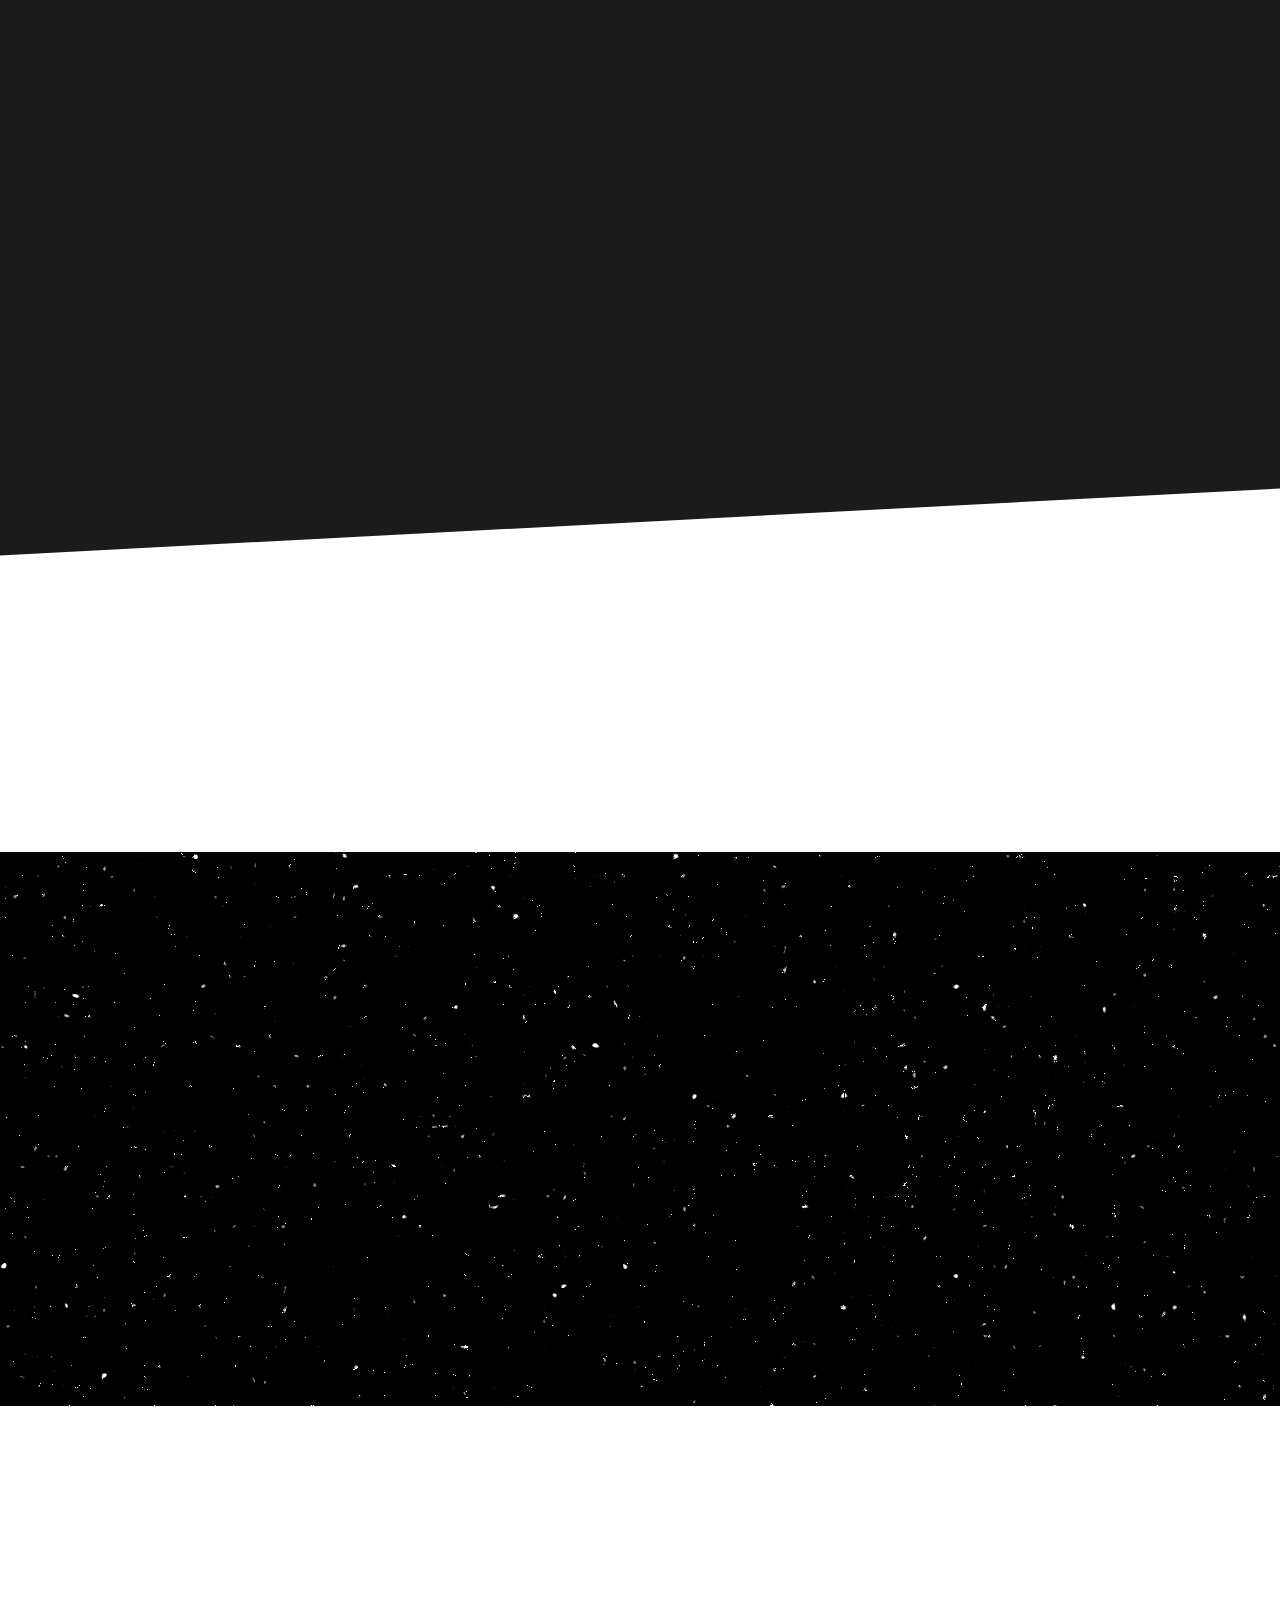
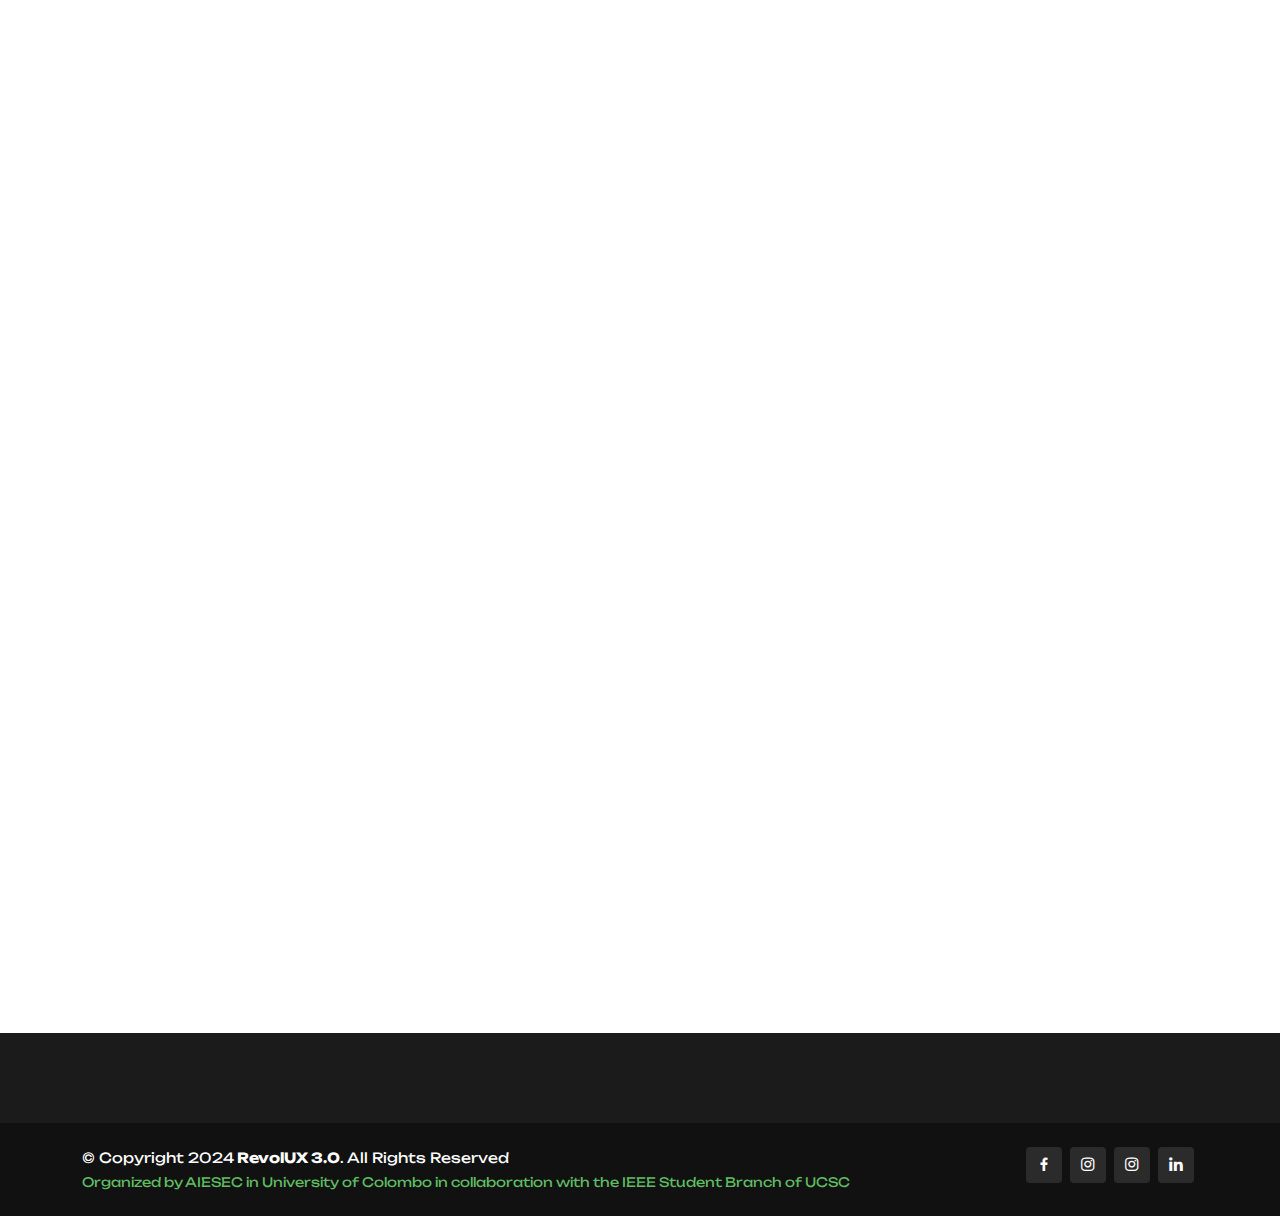
==== commit 4ae88d7a: "updated the timeline" ====
--- a/index.html
+++ b/index.html
@@ -327,17 +327,13 @@
         
       </div>
       
-      <div class="col-lg-6 col-12 offset-lg-3 mt-1 px-4">
+      <!-- <div class="col-lg-6 col-12 offset-lg-3 mt-1 px-4">
         <div class="alert alert-success" role="alert" id="alert-div3">
           <label class="form-label" style="color: black;">WITHOUT DELIVERY - Rs. 1700.00</label><br/>
           <label class="form-label" style="color: black;">WITH DELIVERY - Rs. 2000.00</label></br>
           
           <br/>
-          <!-- <label class="form-label"> S Praneesh <br/>
-          Account No -  018-2-001-7-0066877 <br/>
-          People's Bank <br/>
-          Gampola Branch
-         </label> -->
+       
         </div>
         <select class="form-select" aria-label="Default select example" id="size">
           <option selected  value="">Select Size</option>
@@ -364,7 +360,7 @@
           A simple success alert—check it out!
         </div>
         <button class="btn btn-success mt-2" style="background-color: #5ebd61;width: 100%;"onclick=order(); disabled>Order Now</button>
-      </div>
+      </div> -->
 
     </section> 
     
@@ -541,14 +537,14 @@
 
            
 
-            <div class="swiper-slide schedule-border" style="border-color: #00FFED;">
+            <div class="swiper-slide schedule-border1" >
               <div class="testimonial-wrap">
                 <div class="testimonial-item" style="text-align: center;">
                   
                   <!-- <h3 style="color: #5ebd61;">Postponed till further notice</h3> -->
-                  <h3 style="color:#00FFED">FEBRUARY 20, 2024</h3>
-                  <h4 style="color: grey;" >Initial Design Submission Closing</h4><br/>
-                  <h4 style="color: whitesmoke;">
+                  <h3 style="color:rgb(171, 171, 171)">FEBRUARY 20, 2024</h3>
+                  <h4 style="color:rgb(171, 171, 171)" >Initial Design Submission Closing</h4><br/>
+                  <h4 style="color:rgb(171, 171, 171)">
                     
                     Accepting of initial round submissions will be closed.
                     
@@ -557,32 +553,32 @@
               </div>
             </div>
             <!-- End testimonial item -->
-            <div class="swiper-slide schedule-border">
+            <div class="swiper-slide schedule-border1">
               <div class="testimonial-wrap">
                 <div class="testimonial-item" style="text-align: center;">
                   <!-- <img src="assets/img/testimonials/testimonials-1.jpg" class="testimonial-img" alt=""> -->
                   <!-- <h3 style="color: #5ebd61;">FEBRUARY 10, 2024</h3> -->
                   <h3 style="color:rgb(171, 171, 171)">FEBRUARY 28, 2024</h3>
-                  <h4 style="color: grey;" >3<sup>rd</sup> Workshop ( Physical )</h4><br/>
-                  <h4 style="color: whitesmoke;">
+                  <h4 style="color:rgb(171, 171, 171)" >3<sup>rd</sup> Workshop ( Virtual )</h4><br/>
+                  <h4 style="color:rgb(171, 171, 171)">
                     <!-- <i class="bx bxs-quote-alt-left quote-icon-left"></i> -->
-                    This will be taking place as a physical session for the finalists, which would provide insights on how to pitch their solutions/designs to the judges as a presentation.
+                    This will be taking place as a virtual session for the finalists, which would provide insights on how to pitch their solutions/designs to the judges as a presentation.
                     <!-- <i class="bx bxs-quote-alt-right quote-icon-right"></i><br/><br/> -->
                   </h4>
                 </div>
               </div>
             </div><!-- End testimonial item -->
 
-            <div class="swiper-slide schedule-border">
+            <div class="swiper-slide schedule-border" style="border-color: #00FFED;">
               <div class="testimonial-wrap">
                 <div class="testimonial-item" style="text-align: center;">
                   <!-- <img src="assets/img/testimonials/testimonials-1.jpg" class="testimonial-img" alt=""> -->
                   <!-- <h3 style="color: #5ebd61;">FEBRUARY 17, 2024</h3> -->
-                  <h3 style="color:rgb(171, 171, 171)">MARCH 02 & 03, 2024</h3>
+                  <h3 style="color:#00FFED">MARCH 02 & 03, 2024</h3>
                   <h4 style="color: grey;">Designathon</h4><br/>
                   <h4 style="color: whitesmoke;">
                     <!-- <i class="bx bxs-quote-alt-left quote-icon-left"></i> -->
-                    This will take place as a 24 hr Designathon at University premises.
+                    This will take place as a 12 hr Designathon virtually.
                     <!-- <i class="bx bxs-quote-alt-right quote-icon-right"></i><br/><br/> -->
                   </h4>
                 </div>
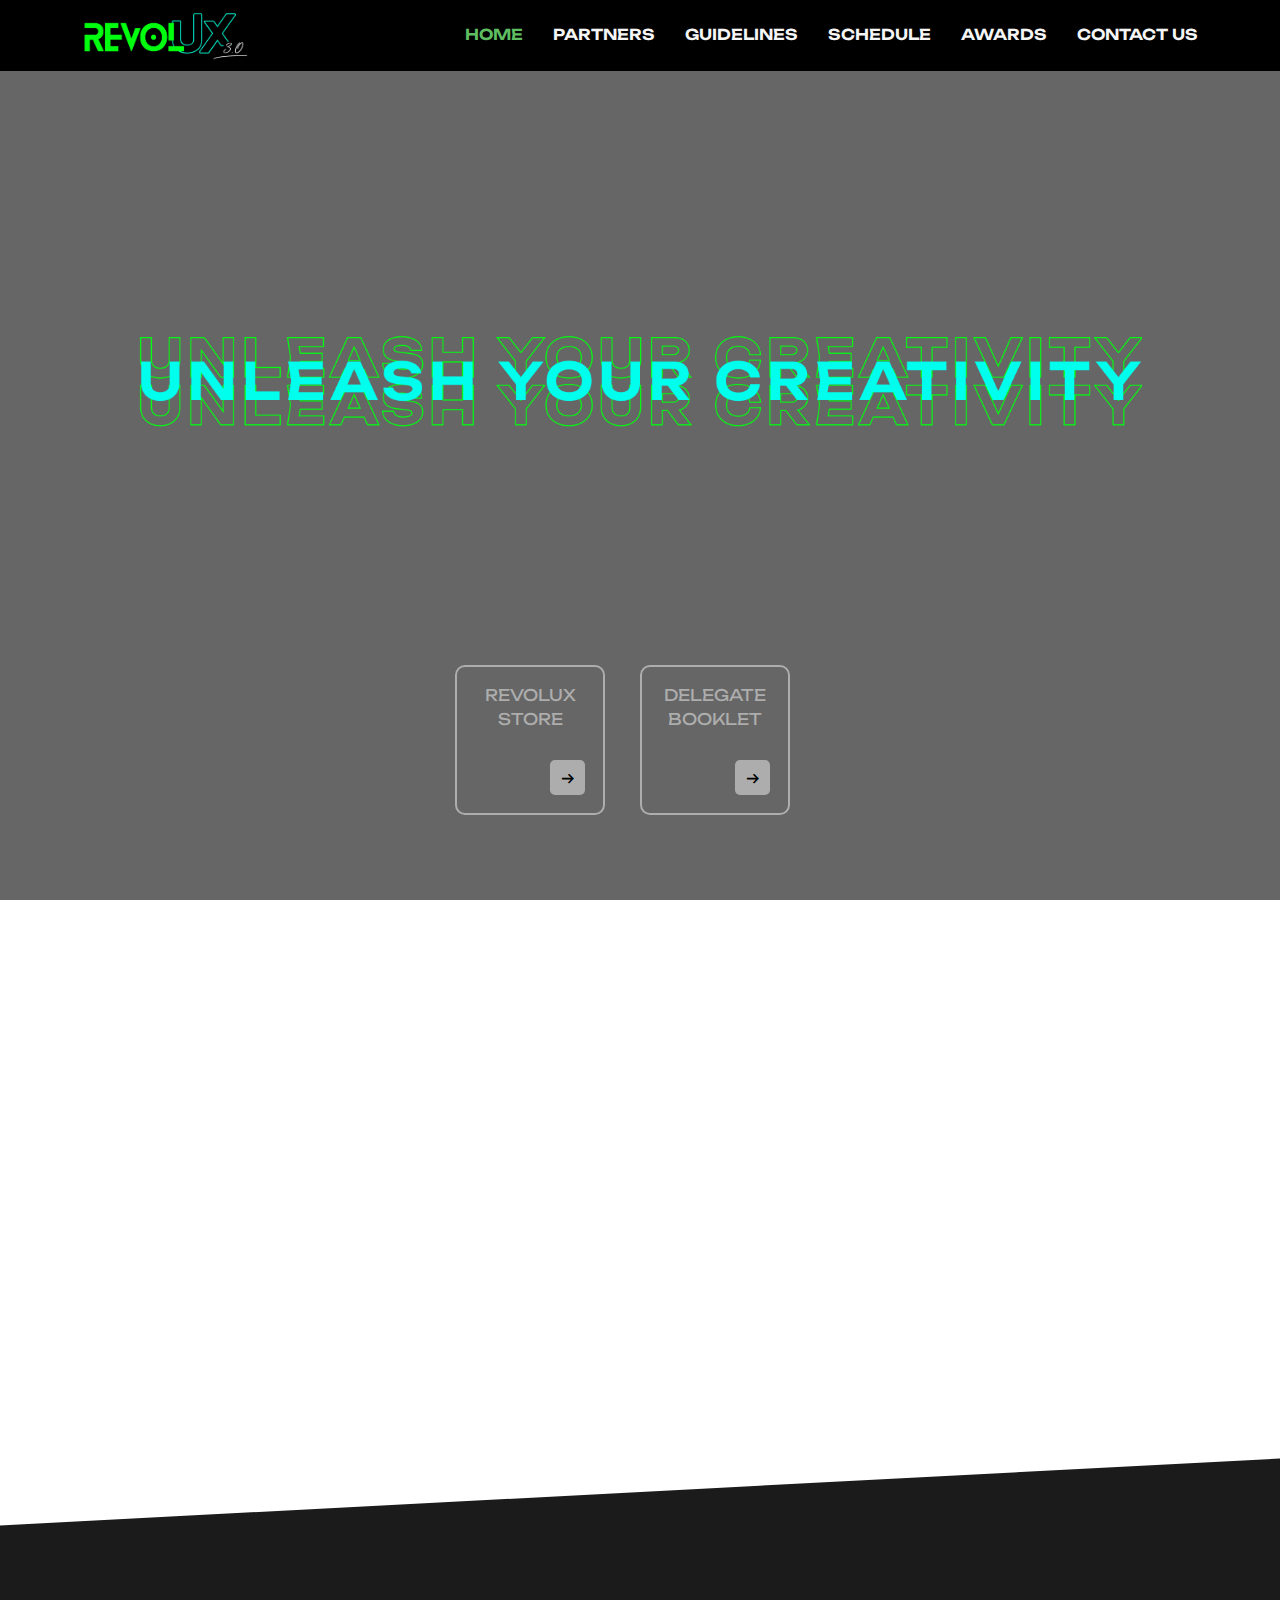
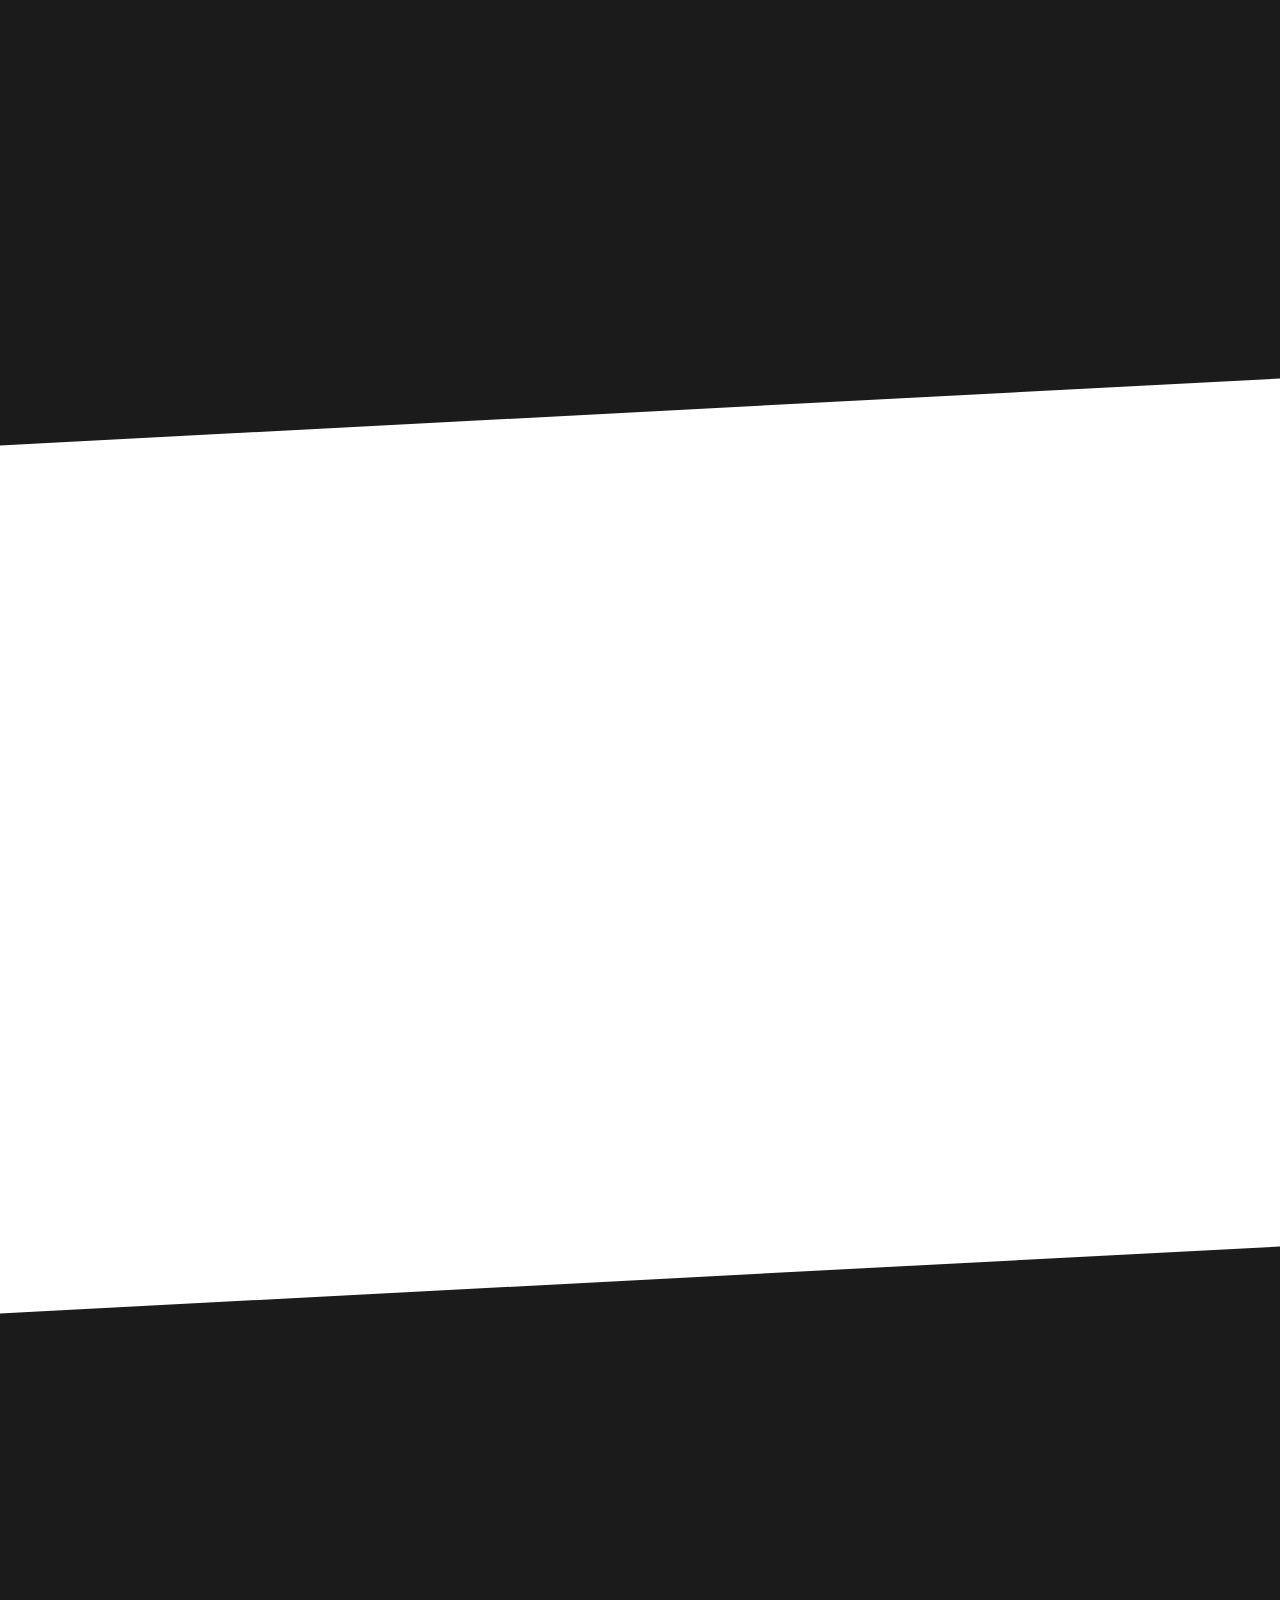
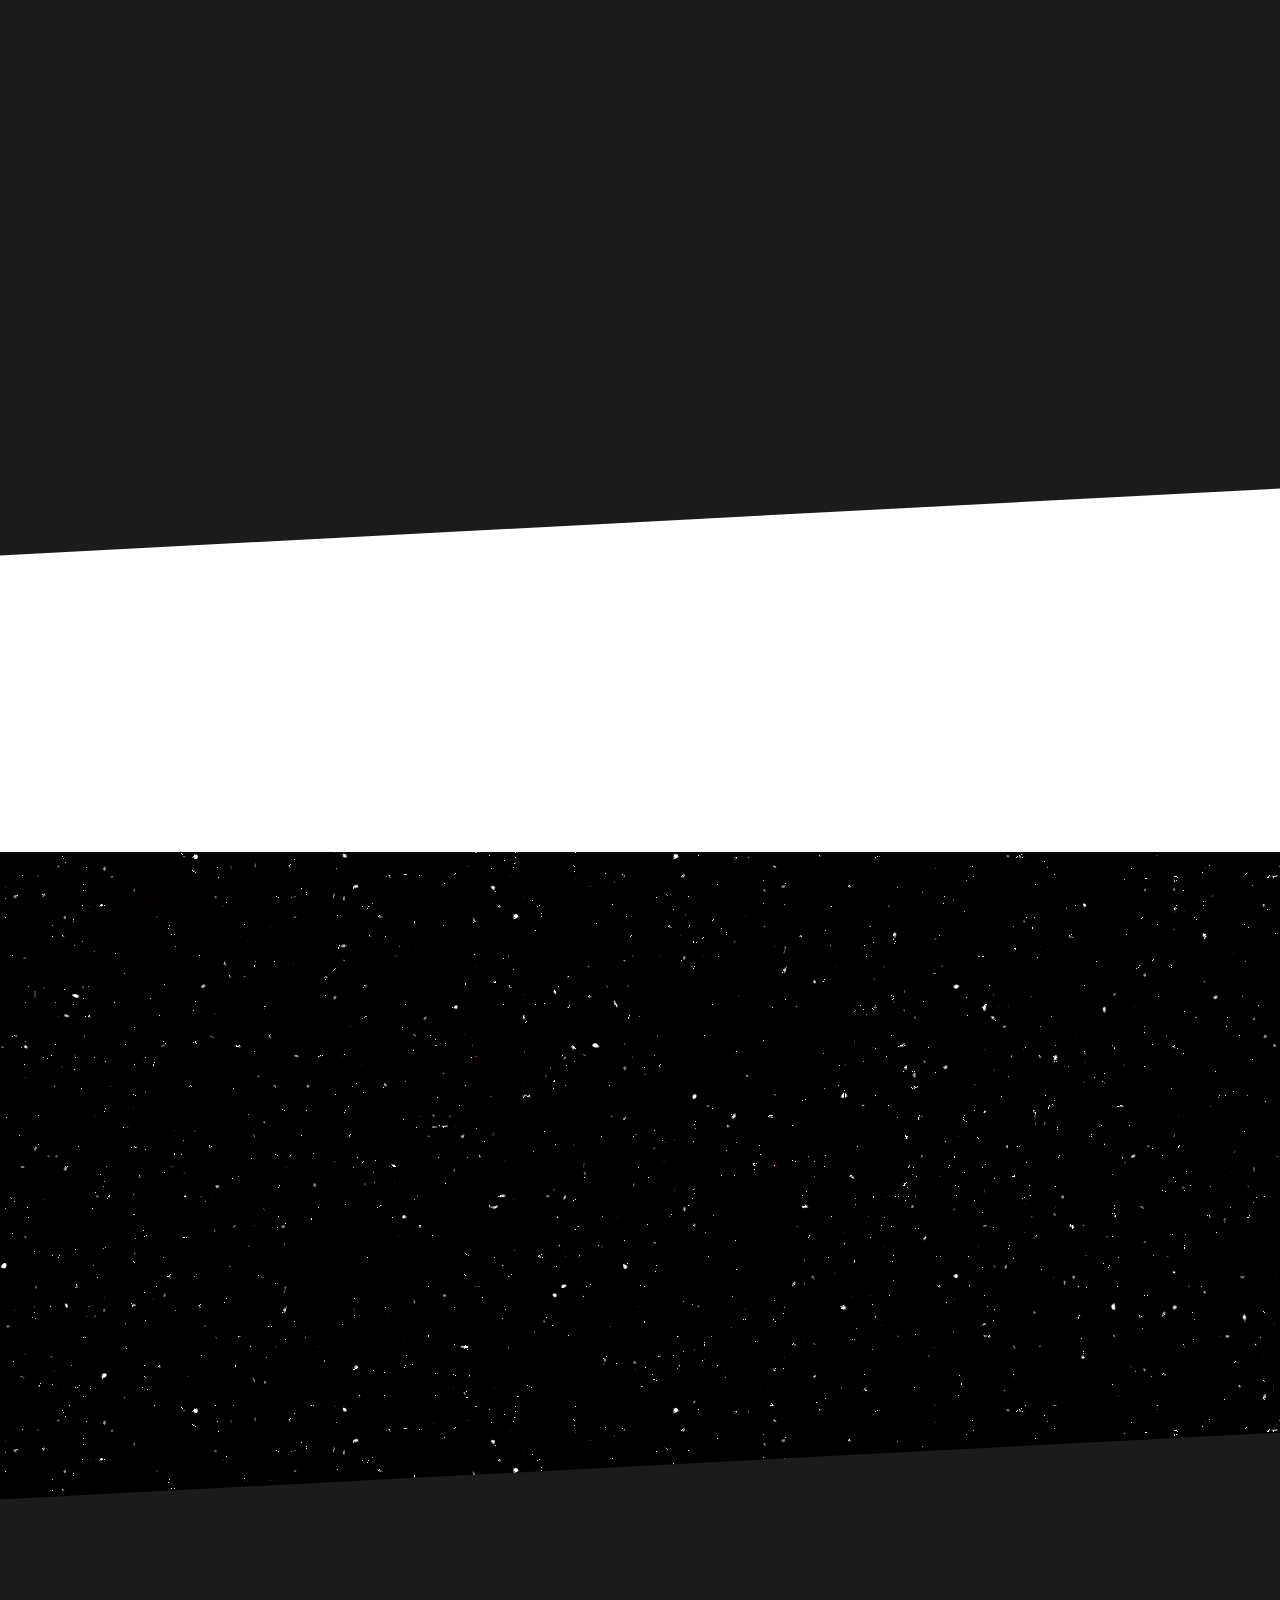
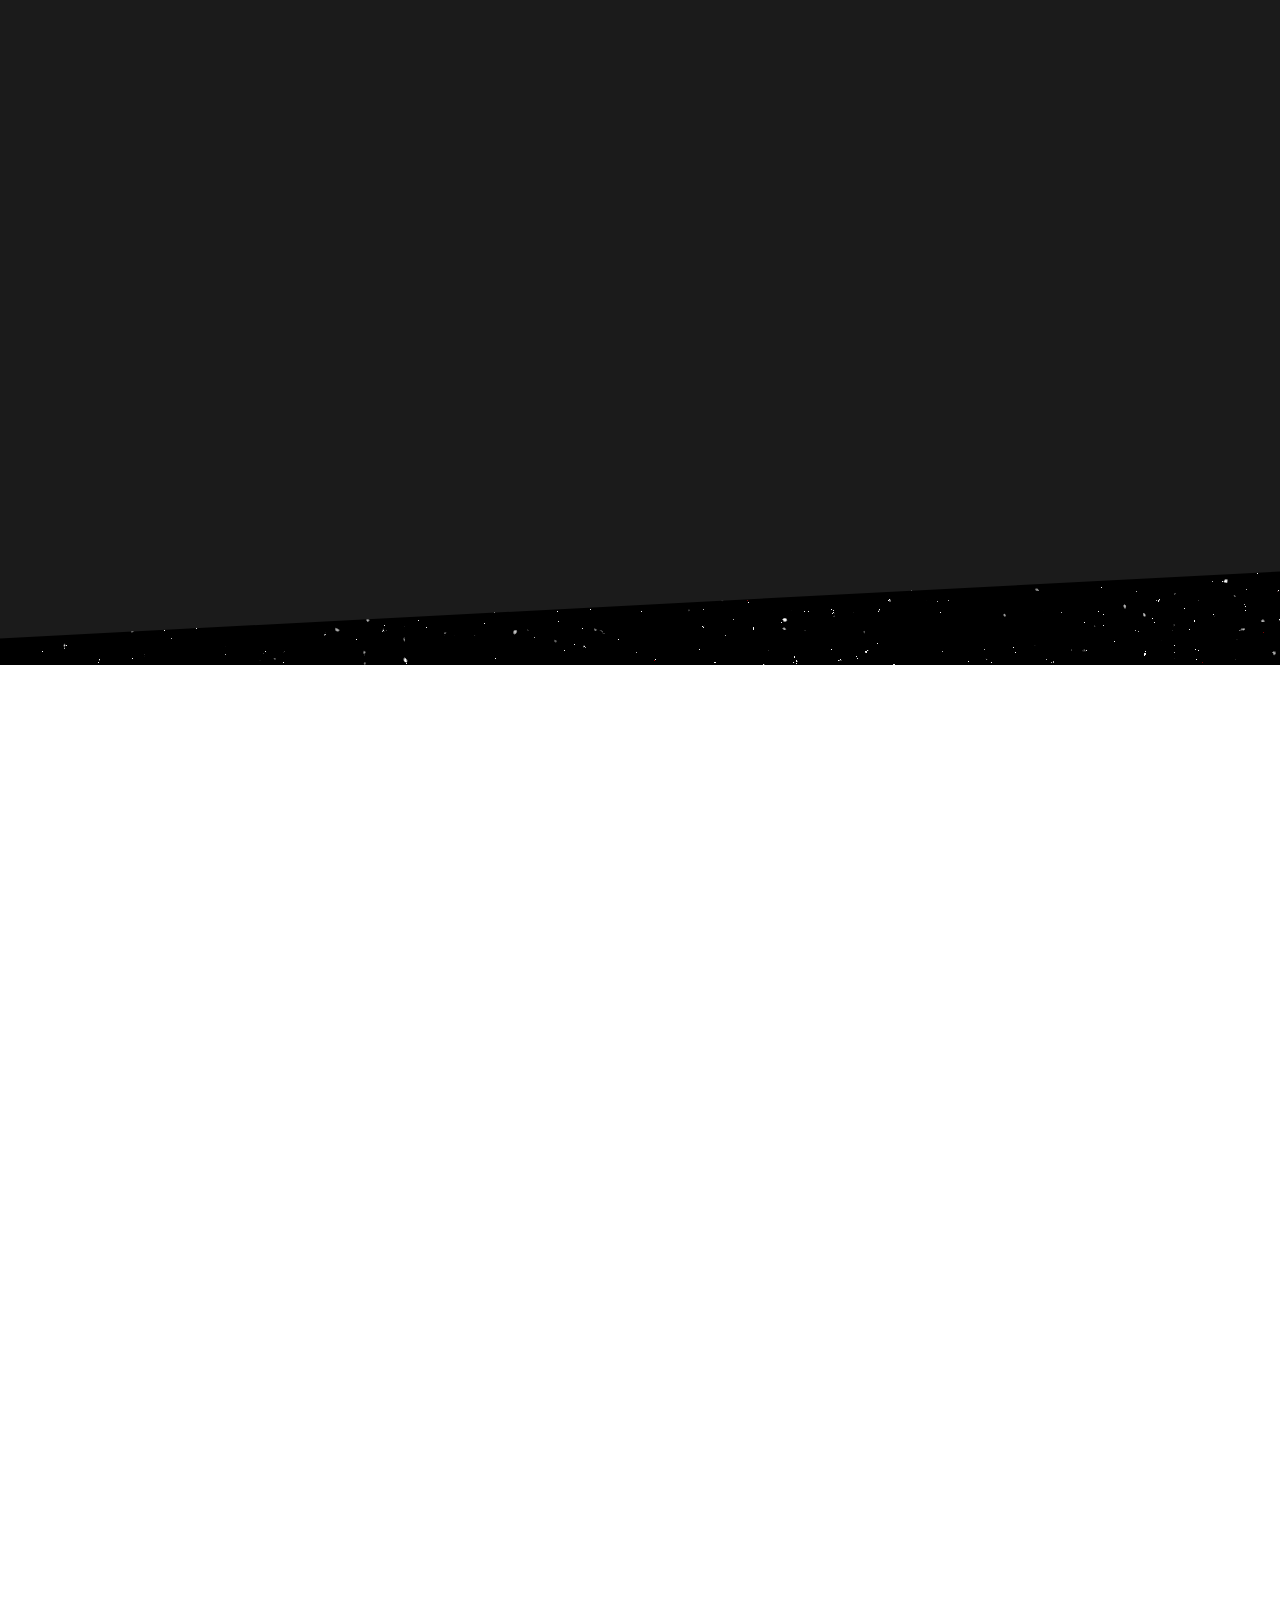
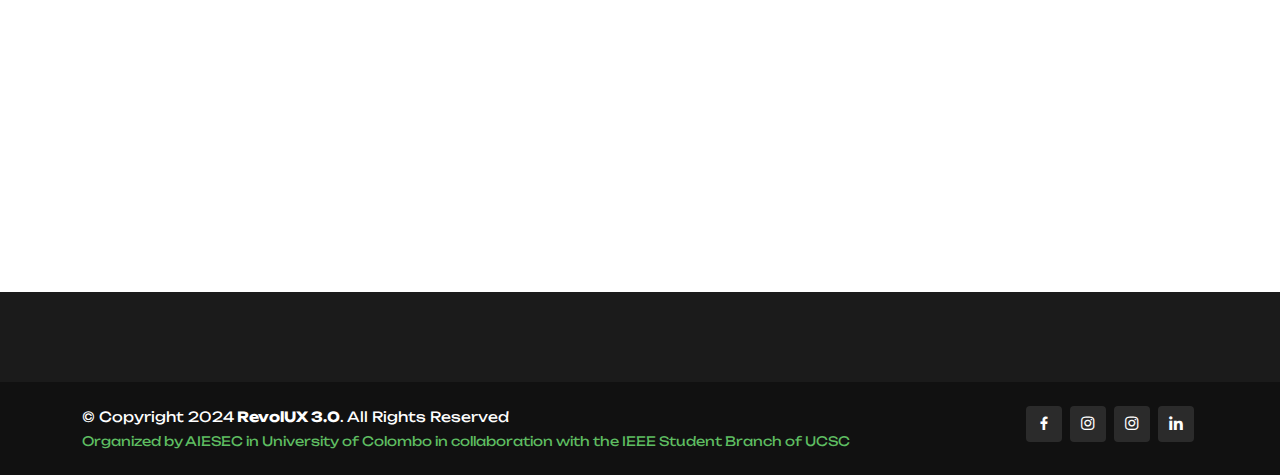
==== commit 2283ca69: "added awards" ====
--- a/index.html
+++ b/index.html
@@ -127,7 +127,7 @@
             </div>
             
             <!-- Button 2 -->
-            <!-- <div class="inner-border">
+            <div class="inner-border">
               <div class="text-container">
                 <div>DELEGATE</div>
                 <div>BOOKLET</div>
@@ -135,7 +135,7 @@
               <a href="/revol_form/Delegate booklet.pdf" target="_blank" class="arrow">
                 <button type="button" class="button">&#x2192;</button>
               </a>
-            </div> -->
+            </div>
             
             <!-- Additional Button 3 -->
             <!-- <div class="inner-border large-border">
@@ -610,7 +610,7 @@
     </section><!-- End Testimonials Section -->
 
     <!-- ======= Award Section ======= -->
-    <!-- <section id="pricing" class="pricing section-bg">
+    <section id="pricing" class="pricing section-bg">
       <div class="container" data-aos="fade-up">
 
         <div class="section-title">
@@ -677,7 +677,7 @@
         </div>
 
       </div>
-    </section> -->
+    </section>
     <!-- End Award Section -->
 
     
